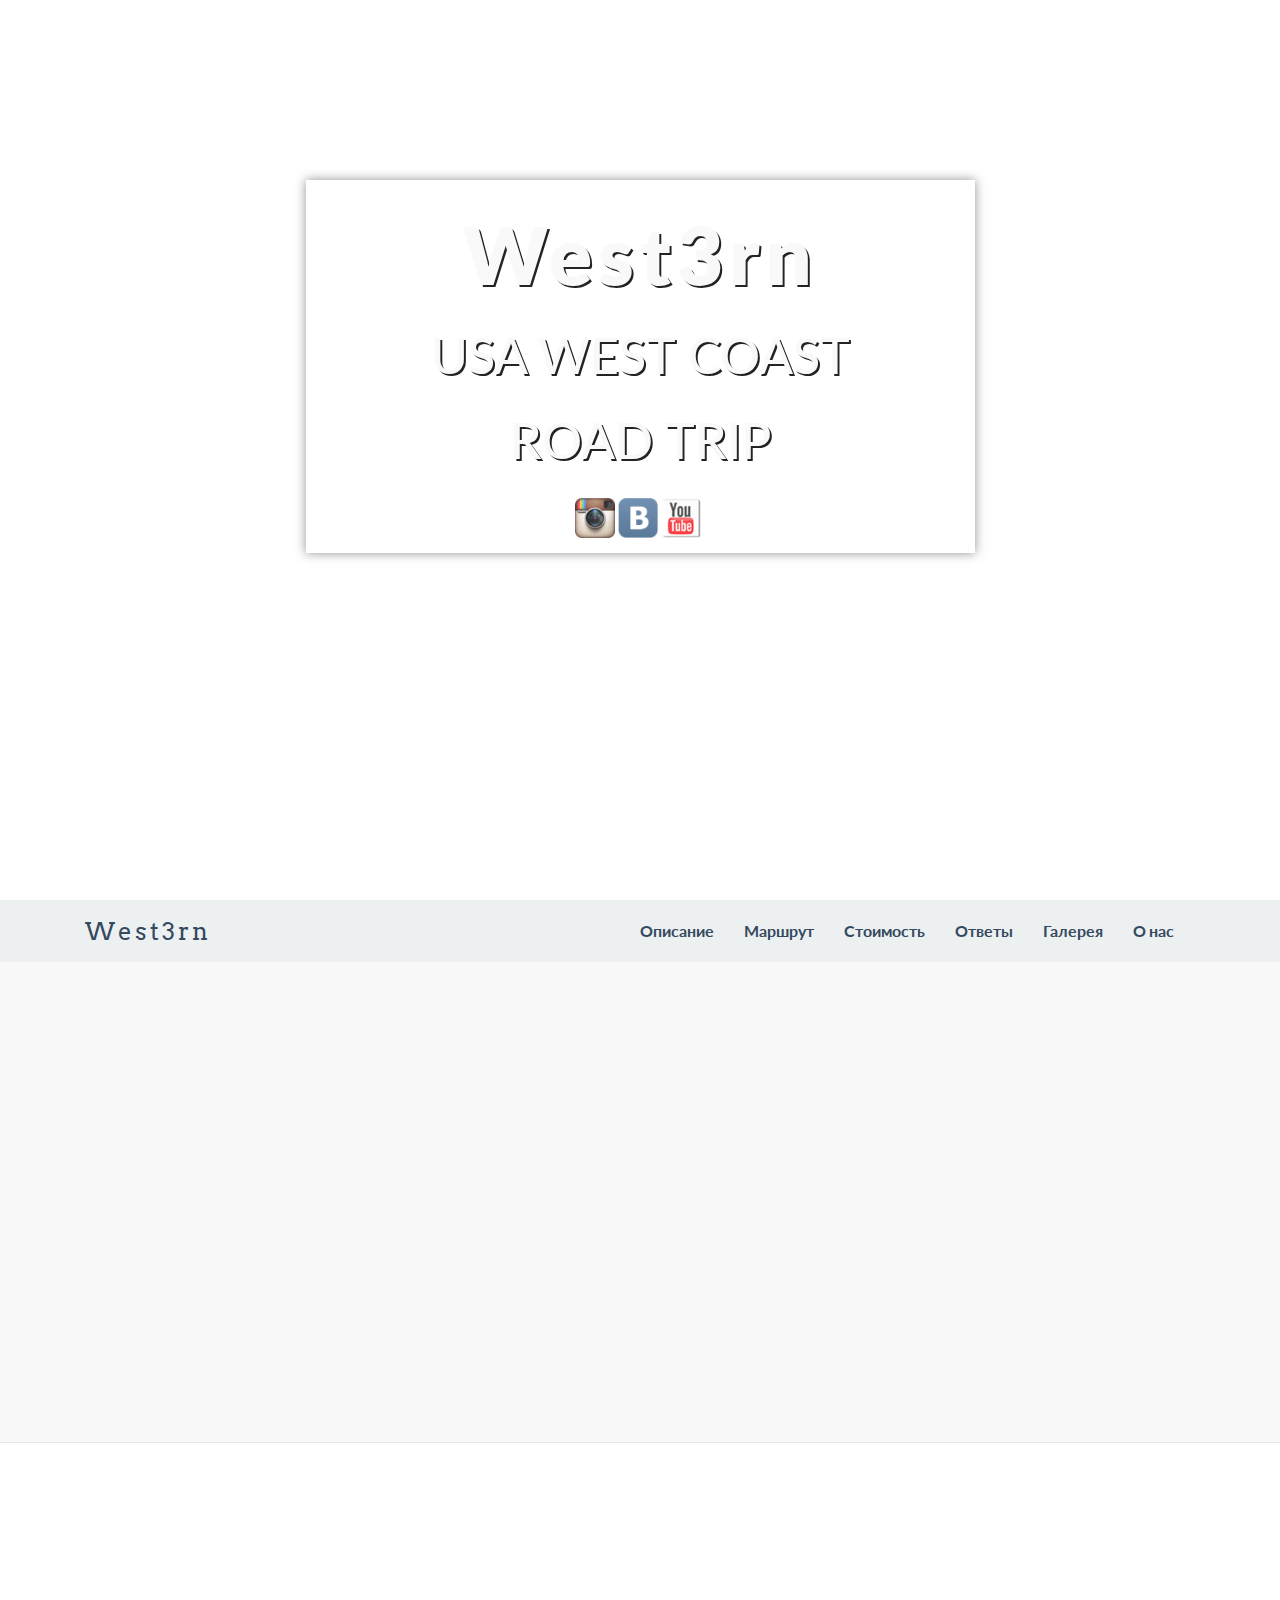
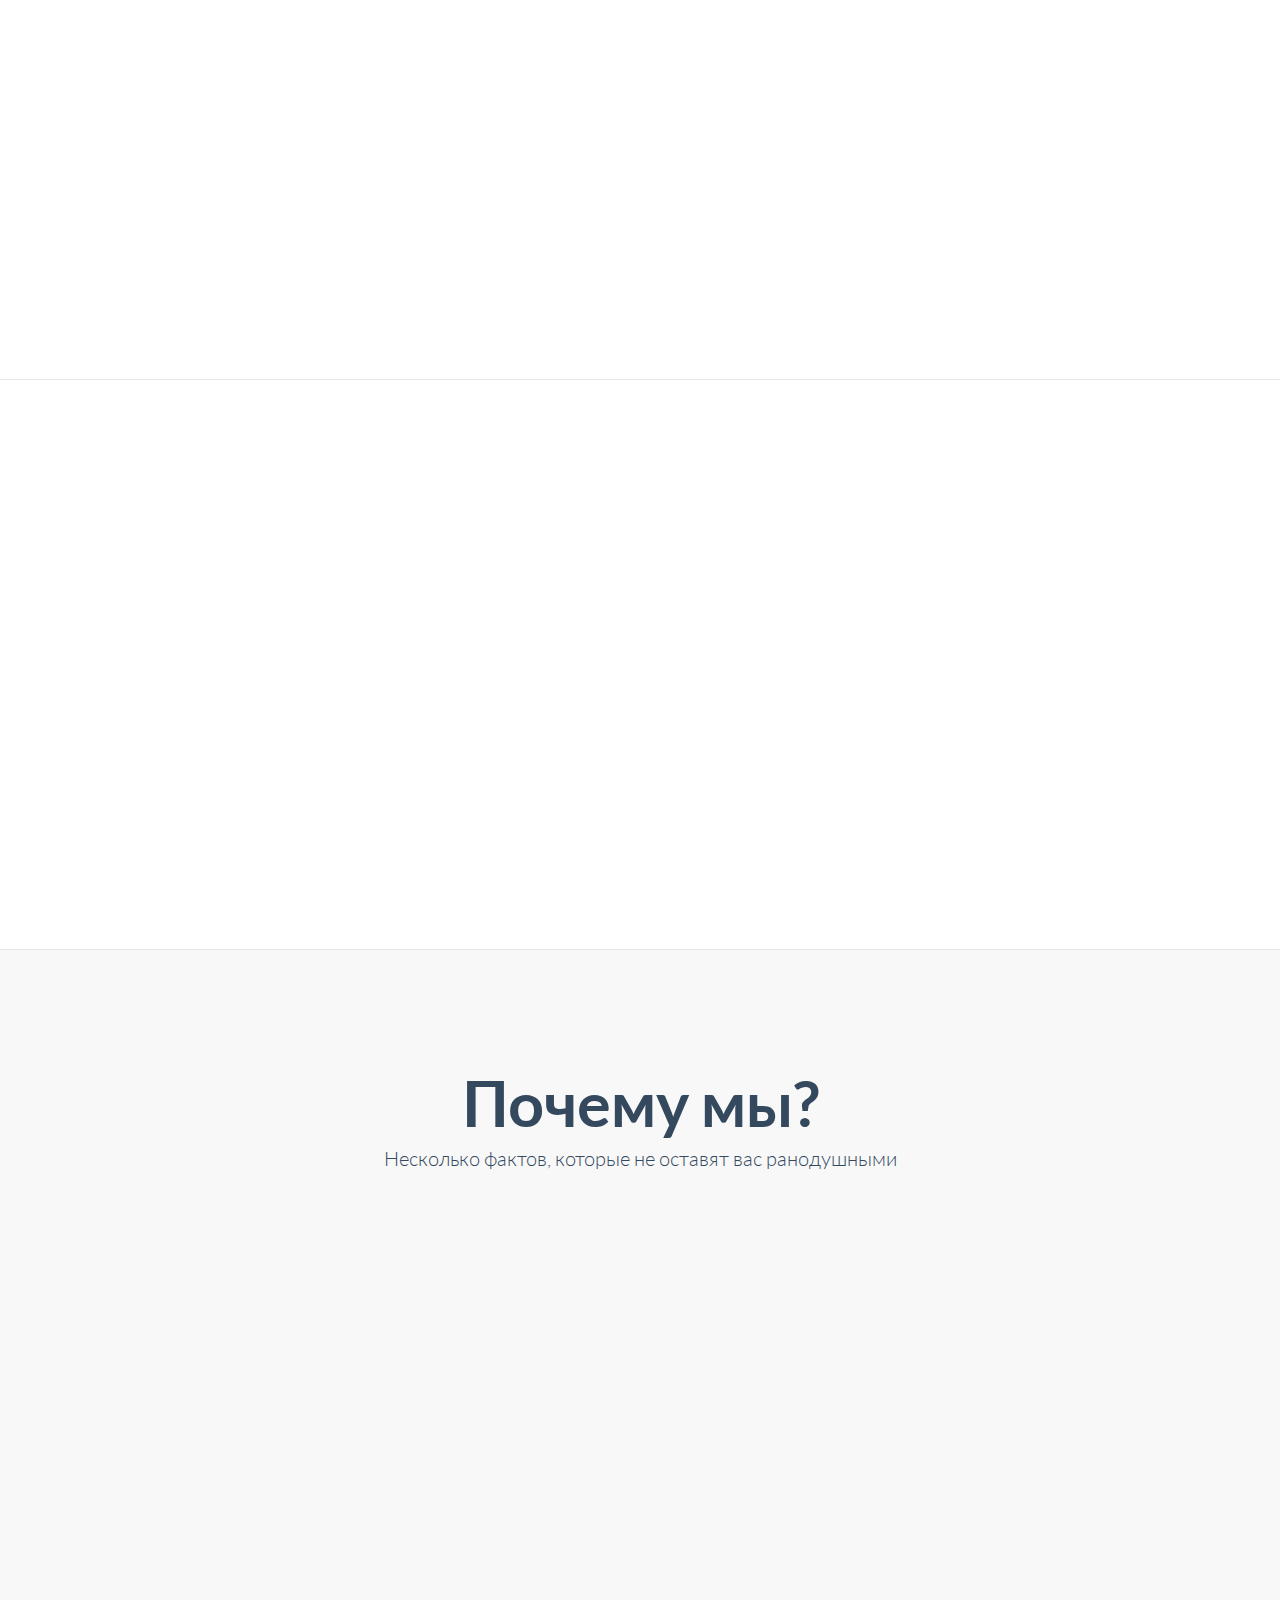
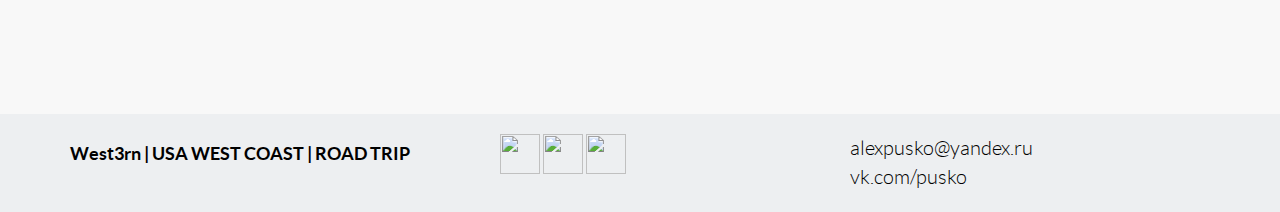
==== index.html @ 4b27e1d5 "publish" ====
<!-- FlatFy Theme - Andrea Galanti /-->
<!doctype html>
<!--[if lt IE 7]> <html class="no-js ie6 oldie" lang="en"> <![endif]-->
<!--[if IE 7]>    <html class="no-js ie7 oldie" lang="en"> <![endif]-->
<!--[if IE 8]>    <html class="no-js ie8 oldie" lang="en"> <![endif]-->
<!--[if IE 9]>    <html class="no-js ie9" lang="en"> <![endif]-->
<!--[if gt IE 9]><!--> <html> <!--<![endif]-->
<head>
    <meta charset="utf-8">
    <meta name="viewport" content="width=device-width, user-scalable=no, initial-scale=1.0, minimum-scale=1.0, maximum-scale=1.0">
    <meta name="description" content="Flatfy Free Flat and Responsive HTML5 Template ">
    <meta name="author" content="">

    <title>West3rn</title>

    <!-- Bootstrap core CSS -->
    <link href="css/bootstrap.min.css" rel="stylesheet">
 
    <!-- Custom Google Web Font -->
    <link href="font-awesome/css/font-awesome.min.css" rel="stylesheet">
    <link href='http://fonts.googleapis.com/css?family=Lato:100,300,400,700,900,100italic,300italic,400italic,700italic,900italic' rel='stylesheet' type='text/css'>
	<link href='http://fonts.googleapis.com/css?family=Arvo:400,700' rel='stylesheet' type='text/css'>
	
    <!-- Custom CSS-->
    <link href="css/general.css" rel="stylesheet">
	
	 <!-- Owl-Carousel -->
    <link href="css/custom.css" rel="stylesheet">
	<link href="css/owl.carousel.css" rel="stylesheet">
    <link href="css/owl.theme.css" rel="stylesheet">
	<link href="css/style.css" rel="stylesheet">
	<link href="css/animate.css" rel="stylesheet">
	
	<!-- Magnific Popup core CSS file -->
	<link rel="stylesheet" href="css/magnific-popup.css"> 
	
	<script src="js/modernizr-2.6.2.min.js"></script>  <!-- Modernizr /-->
	<script src="js/PIE_IE9.js"></script>  
	<script src="js/PIE_IE678.js"></script>  
	
	<!--[if lt IE 9]>
		<script src="js/html5shiv.js"></script>
	<![endif]-->

</head>

<body id="home">

	<!-- Preloader -->
	<div id="preloader">
		<div id="status"></div>
	</div>
	
	<!-- FullScreen -->
    <div class="intro-header">
		<div class="col-xs-12 text-center abcen1">
		<div class="test">
			<h1 class="h1_home wow fadeIn" data-wow-delay="0.4s">West3rn</h1>
			<h2 class="h3_home wow fadeIn" data-wow-delay="0.6s">USA WEST COAST</h2>
			<h2 class="h3_home wow fadeIn" data-wow-delay="0.6s">ROAD TRIP</h2>
			<ul class="list-inline intro-social-buttons">
		
<a  href="https://instagram.com/apusko/"><img class="nav_icons fade_nav" src="img/icon/inst.png"></a>
      <a  href="https://vk.com/diveintotrip"><img class="nav_icons fade_nav" src="img/icon/vk.png"></a>
      <a  href="https://www.youtube.com/channel/UCPc1m6I2ZVfsiQrNiAfVyXA"><img class="nav_icons fade_nav" src="img/icon/yt.png"></a>
			</ul>
		</div>
		</div>    
        <!-- /.container -->
		<div class="col-xs-12 text-center abcen wow fadeIn">
			<div class="button_down "> 
				<a class="imgcircle wow bounceInUp" data-wow-duration="1.5s"  href="#whatis"> <img class="img_scroll" src="img/icon/circle.png" alt=""> </a>
			</div>
		</div>
    </div>
	
	<!-- NavBar-->
	<nav class="navbar-default" role="navigation">
		<div class="container">
			<div class="navbar-header">
				<button type="button" class="navbar-toggle" data-toggle="collapse" data-target=".navbar-ex1-collapse">
					<span class="sr-only">Toggle navigation</span>
					<span class="icon-bar"></span>
					<span class="icon-bar"></span>
					<span class="icon-bar"></span>
				</button>
				<a class="navbar-brand" href="index.html">West3rn</a>
			</div>

			<div class="collapse navbar-collapse navbar-right navbar-ex1-collapse">
				<ul class="nav navbar-nav">
					
					<li class="menuItem"><a href="#whatis">Описание</a></li>
					<li class="menuItem"><a href="route.html">Маршрут</a></li>
					<li class="menuItem"><a href="#screen">Стоимость</a></li>
					<li class="menuItem"><a href="#credits">Ответы</a></li>
					<li class="menuItem"><a href="gallery.html">Галерея</a></li>
					<li class="menuItem"><a href="#contact">О нас</a></li>
					
				</ul>
			</div>
		   
		</div>
	</nav> 
	

	
	<!-- Use it -->
    <div id="whatis" class="content-section-a">

        <div class="container" >
			
<!--         	<div class="col-md-6 col-md-offset-3 text-center wrap_title">
				<h2>What is?</h2>
				<p class="lead" style="margin-top:0">A special thanks to Death.</p>
				
			</div> -->
			
            <div class="row">
			
				<div class="col-sm-12 col-xs-12 col-md-6 pull-right videoWrapper">
                    <iframe height="100%" width="100%" src="https://www.youtube.com/embed/kFAJ_PdOAS4" frameborder="0" allowfullscreen></iframe>
                </div>  
				
                <div class="col-sm-12 col-xs-12 col-md-6 wow fadeInLeftBig"  data-animation-delay="200">   
                    <!-- <h3 class="section-heading">Full Responsive</h3> -->
					<!-- <div class="sub-title lead3">Lorem ipsum dolor sit atmet sit dolor greand fdanrh<br> sdfs sit atmet sit dolor greand fdanrh sdfs</div> -->
                    <p class="lead">
						Любите путешествовать, но ещё не были на Западе США? Мечтаете оторваться в Вегасе, побывать на Большом Каньоне и увидеть своими глазами секвойи? Хотите закончить Work&Travel незабываемым путешествием, но не знаете как это устроить? Тогда нам с вами по пути!
					</p>

					 <p><a class="btn btn-embossed btn-primary" href="#" role="button">Подробнее</a> 
					</p>
				</div> 

				
            </div>
        </div>
        <!-- /.container -->
    </div>

    <div class="content-section-b"> 
		
		<div class="container">
            <div class="row">
                <div class="col-sm-6 wow fadeInLeftBig">
                     <div id="owl-demo-1" class="owl-carousel">
						<a href="https://pp.vk.me/c624428/v624428114/1ae08/WTm6pnCwngo.jpg" class="image-link">
							<div class="item">
								<img  class="img-responsive img-rounded" src="https://pp.vk.me/c624428/v624428114/1ae08/WTm6pnCwngo.jpg" alt="">
							</div>
						</a>
						<a href="https://pp.vk.me/c624428/v624428114/1adf4/5ZAn4EdngKU.jpg" class="image-link">
							<div class="item">
								<img  class="img-responsive img-rounded" src="https://pp.vk.me/c624428/v624428114/1adf4/5ZAn4EdngKU.jpg" alt="">
							</div>
						</a>
						<a href="https://pp.vk.me/c624428/v624428114/1adc2/l33IQ4BLlek.jpg" class="image-link">
							<div class="item">
								<img  class="img-responsive img-rounded" src="https://pp.vk.me/c624428/v624428114/1adc2/l33IQ4BLlek.jpg" alt="">
							</div>
						</a>
						<a href="https://pp.vk.me/c624428/v624428114/1adae/3ZYptl94nPI.jpg" class="image-link">
							<div class="item">
								<img  class="img-responsive img-rounded" src="https://pp.vk.me/c624428/v624428114/1adae/3ZYptl94nPI.jpg" alt="">
							</div>
						</a>
					</div>       
                </div>
				
                <div class="col-sm-6 wow fadeInRightBig"  data-animation-delay="200">   
                    <h3 class="section-heading">Места которые посетим:</h3>
					<!-- <div class="sub-title lead3">Lorem ipsum dolor sit atmet sit dolor greand fdanrh<br> sdfs sit atmet sit dolor greand fdanrh sdfs</div> -->
                    <p class="lead">
						 Лас Вегас, Долину Огня, Нац. парк Зион, Нац парк Гранд Каньон, Нац парк Йосемите, Каньон Антилоп, Лес Гигантов, Подкову(см фото), Сан Франциско, Лос Анжелес, Кармел, Сольванг, Биг Сур и другие интересные места.
					</p>

					 <p><a class="btn btn-embossed btn-primary" href="#" role="button">Маршрут</a> </p>
					 <p><a class="btn btn-embossed btn-primary" href="gallery.html" role="button">Посмотреть галерею</a> </p>
				</div>  			
			</div>
        </div>
    </div>

	<div id="whatis" class="content-section-b" style="border-top: 0">
		<div class="container">
			
			<div class="row">
			
				<div class="col-sm-4 wow fadeInDown text-center">
				  <img class="rotate" src="img/icon/tweet.svg" alt="Generic placeholder image">
				  <h3>Даты путешествий</h3>
				  <p class="lead">31 августа - 8 сентября <br>
									9-17 сентября <br>
									18-26 сентября 
					</p>

				  <p><a class="btn btn-embossed btn-primary" role="button">Подробнее</a></p>
				</div><!-- /.col-lg-4 -->
				
				<div class="col-sm-4 wow fadeInDown text-center">
				  <img  class="rotate" src="img/icon/picture.svg" alt="Generic placeholder image">
				   <h3>Стоимость</h3>
				   <p class="lead"><strong>$800</strong><br>
Это включает ночевки, расходы на дорогу, аренда спальных принадлежностей.</p>
				   <p><a class="btn btn-embossed btn-primary" role="button">Подробнее</a></p>
				</div><!-- /.col-lg-4 -->
				
				<div class="col-sm-4 wow fadeInDown text-center">
				  <img  class="rotate" src="img/icon/retina.svg" alt="Generic placeholder image">
				   <h3> Советы</h3>
					<p class="lead"> Здесь будет какая-то полезная информация для участников поездки</p>
				  <p><a class="btn btn-embossed btn-primary" role="button">Подробнее</a></p>
				</div><!-- /.col-lg-4 -->
				
			</div><!-- /.row -->
				
			
		</div>
	</div>
    <!-- <div class="content-section-a">

        <div class="container">

             <div class="row">
			 
				<div class="col-sm-6 pull-right wow fadeInRightBig">
                    <img class="img-responsive " src="img/doge.png" alt="">
                </div>
			 
                <div class="col-sm-6 wow fadeInLeftBig"  data-animation-delay="200">   
                    <h3 class="section-heading">Даты</h3>
                    <p class="lead">31 августа - 8 сентября <br>
									9-17 сентября <br>
									18-26 сентября 
					</p>
					
					<ul class="descp lead2">
						<li><i class="glyphicon glyphicon-signal"></i> Reliable and Secure Platform</li>
						<li><i class="glyphicon glyphicon-refresh"></i> Everything is perfectly orgainized for future</li>
						<li><i class="glyphicon glyphicon-headphones"></i> Attach large file easily</li>
					</ul>
				</div>           
            </div>
        </div>

    </div> -->


	



				
						<div class="morph-button button-none  morph-button-inflow morph-button-inflow-1">
							<button type="button "></button>

						</div>


 
	
	<!-- Credits -->
	<div id="credits" class="content-section-a">
		<div class="container">
			<div class="row">
			
			<div class="col-md-6 col-md-offset-3 text-center wrap_title">
				<h2>Почему мы?</h2>
				<p class="lead" style="margin-top:0">Несколько фактов, которые не оставят вас ранодушными</p>
			 </div>
			 
				<div class="col-sm-6  block wow bounceIn">
					<div class="row">
						<div class="col-md-4 box-icon rotate"> 
							<i class="fa fa-desktop fa-4x "> </i> 
						</div>
						<div class="col-md-8 box-ct">
							<h3> Первый факт. </h3>
							<p> Здесь будет какая-то полезная информация для участников поездки </p>
						</div>
				  </div>
			  </div>
			  <div class="col-sm-6 block wow bounceIn">
					<div class="row">
					  <div class="col-md-4 box-icon rotate"> 
						<i class="fa fa-picture-o fa-4x "> </i> 
					  </div>
					  <div class="col-md-8 box-ct">
						<h3> Второй факт </h3>
						<p> Здесь будет какая-то полезная информация для участников поездки </p> 
					  </div>
					</div>
			  </div>
		  </div>
		  
		  <div class="row tworow">
				<div class="col-sm-6  block wow bounceIn">
					<div class="row">
						<div class="col-md-4 box-icon rotate"> 
							<i class="fa fa-magic fa-4x "> </i> 
						</div>
						<div class="col-md-8 box-ct">
							<h3> Третий факт</h3>
							<p> Здесь будет какая-то полезная информация для участников поездки </p>
						</div>
				  </div>
			  </div>
			  <div class="col-sm-6 block wow bounceIn">
					<div class="row">
					  <div class="col-md-4 box-icon rotate"> 
						<i class="fa fa-heart fa-4x "> </i> 
					  </div>
					  <div class="col-md-8 box-ct">
						<h3> Четвертый факт</h3>
						<p> Здесь будет какая-то полезная информация для участников поездки</p> 
					  </div>
					</div>
			  </div>
		  </div>
		</div>
	</div>
	

	
	
	
	
	
    <footer>
      <div class="container">
        <div class="row">
          <div class="col-md-4 footer-padding">
            <h3 class="footer-title">West3rn | USA WEST COAST | ROAD TRIP</h3> 
          </div>  
          <div class="col-md-4 footer-padding">
          	<ul class="footer-icons">
      <a  href="https://instagram.com/apusko/"><img class="nav_icons fade_nav" src="http://diveintotrip.com/assets/img/inst_icon.png"></a>
      <a  href="https://vk.com/diveintotrip"><img class="nav_icons fade_nav" src="http://diveintotrip.com//assets/img/vk_icon.png"></a>
      <a  href="https://www.youtube.com/channel/UCPc1m6I2ZVfsiQrNiAfVyXA"><img class="nav_icons fade_nav" src="http://diveintotrip.com//assets/img/youtube_icon.png"></a></ul>
          </div>       	
            
            <div class="col-md-4 footer-padding"><p class="lead footer-icons "> alexpusko@yandex.ru <br> vk.com/pusko </p>  </div>
              
     
            	            
		   
	   
          </div> <!-- /col-xs-7 -->


        </div>
      </div>
    </footer>

    <!-- JavaScript -->
    <script src="js/jquery-1.10.2.js"></script>
    <script src="js/bootstrap.js"></script>
	<script src="js/owl.carousel.js"></script>
	<script src="js/script.js"></script>
	<!-- StikyMenu -->
	<script src="js/stickUp.min.js"></script>
	<script type="text/javascript">
	  jQuery(function($) {
		$(document).ready( function() {
		  $('.navbar-default').stickUp();
		  
		});
	  });
	
	</script>
	<!-- Smoothscroll -->
	<script type="text/javascript" src="js/jquery.corner.js"></script> 
	<script src="js/wow.min.js"></script>
	<script>
	 new WOW().init();
	</script>
	<script src="js/classie.js"></script>
	<script src="js/uiMorphingButton_inflow.js"></script>
	<!-- Magnific Popup core JS file -->
	<script src="js/jquery.magnific-popup.js"></script> 
</body>

</html>
---- css/general.css ----
/*
Theme: Flatfy Theme
Author: Andrea Galanti
Bootstrap Version 
Build: 1.0
http://www.andreagalanti.it
*/

/*General */

body, html {
	height: 100%;
	width: 100%;
	overflow-x:hidden;
}

::-moz-selection{background:#1abc9c;color:white}

::selection{background:#1abc9c;color:white}

.abcen{position: absolute;bottom: 8%;}

.abcen1{position: absolute;top: 20%;}

.test{
	display: inline-block;
	background: rgba(255,255,255,0.3);
	padding-left: 10%;
	padding-right: 10%;
	box-shadow: 0 0 10px rgba(0,0,0,0.5);
}


.content-section-c {
	border-top: 1px solid #32465A;
	border-bottom: 1px solid #32465A;
	background-color: #34495e;
	padding: 90px 0;
}

.descp{
	margin: 0;
	padding: 0;
	line-height: 40px !important;
}

.glyphicon {
	margin-right: 10px;
}

.lead2 {
margin-bottom: 30px;
margin-top: 20px;
font-size: 18px;
line-height: 1.46428571;
font-weight: 300;
}

.lead3 {
margin-bottom: 0px;
margin-top: 0px;
font-size: 16px;
color: #8D8D8D;
line-height: 1.46428571;
font-weight: 300;
}

.float {
-webkit-animation-name: floatingx;
-webkit-animation-duration: 4s;
-webkit-animation-iteration-count: infinite;
-webkit-animation-timing-function: ease-in-out;
-moz-animation-name: floating;
-moz-animation-duration: 4s;
-moz-animation-iteration-count: infinite;
-moz-animation-timing-function: ease-in-out;
}

.phone-image {
max-width: 250px;
margin: auto;
}

.h1_home{
	font-size: 80px;
	font-weight: 800;
	letter-spacing: 6px;
	text-shadow: 2px 2px #000000;	
}

.h3_home{font-size: 50px; font-weight: 500; text-shadow: 2px 2px #000000;}

/*own carousel */

#owl-demo .item{
  margin: 3px;
}
#owl-demo .item img{
  display: block;
  width: 100%;
  height: auto;
}

#owl-demo-1 .item{
  margin: 3px;
}
#owl-demo-1 .item img{
  display: block;
  width: 100%;
  height: auto;
}

/*magnific */
.mfp-bg {
background: #000000 !important;
opacity: 0.95 !important;
filter: alpha(opacity=95) !important;
}

.item .img-responsive {cursor:url(../img/cross.png),auto;}

/* Preloader */
#preloader {
	position: fixed;
	top:0;
	left:0;
	right:0;
	bottom:0;
	background-color:#fff; /* change if the mask should have another color then white */
	z-index:99; /* makes sure it stays on top */
}

#status {
	width:200px;
	height:200px;
	position:absolute;
	left:50%; /* centers the loading animation horizontally one the screen */
	top:50%; /* centers the loading animation vertically one the screen */
	background-image:url(../img/status.gif); /* path to your loading animation */
	background-repeat:no-repeat;
	background-position:center;
	margin:-100px 0 0 -100px; /* is width and height divided by two */
}


/* Button */ 
.mybutton_standard {
	border: 1px solid #fff;
	color: #fff;
}

.mybutton_cyano{
	border: 1px solid #4A90BE;
	color: #fff;
	background-color:#4A90BE;
}

.mybutton_cyano:hover{
	border: 1px solid #4A90BE;
	color: #4A90BE !important;
	background: rgba(204, 204, 204, 0);
}

.button_down img {
width: 50px;
	
}
.btn-primary {
	border-color: rgba(52, 73, 94, 0);
}

.tworow{margin-top: 90px;}

.social {
	font-size: 30px;
	text-decoration: none;
	list-style-type: none;
	color: #1abc9c; 
}

.social > a:hover {
	color: #1abc9c; 
}

.box-icon {
	height: 150px;
	width: 150px;
	-moz-border-radius: 35px;
	border-radius: 100%;
	padding: 47px 10px;
	background-color: #f0f1ec;
	color: #034b81;
	text-align: center;
	-webkit-transition: all 0.3s;
	-moz-transition: all 0.3s;
	transition: all 0.3s;
	margin-right: 15px;
}

.box-icon:hover {
	background-color: #1abc9c;
	color: #fff;
}

.owl-theme .owl-controls .owl-page span {
background: #1abc9c !important;
}

/* Nav */
.navbar {
	position: relative;
	min-height: 60px;
	margin-bottom: 0; 
	width: 100%;
	z-index: 999;
	border-radius: 0; 
}

.navbar-default {
	position: relative;
	min-height: 60px;
	width: 100%;
	z-index: 999;
	
}

.navbar-default .navbar-nav>li>a {
color: #ffffff;
}

.navbar-default .navbar-nav>li>a:hover {
color: #ECEBEB;
}

.navbar-default .navbar-brand {
color: #ffffff;
}
.navbar-default .navbar-brand:hover {
color: #ECEBEB;
}

.navbar-brand {
	font-family: arvo;
	letter-spacing: 3px;
	font-weight: 400 !important;
}

.lead {
	font-size: 16px;
	font-weight: 400;
}

.intro-header {
	height: 100%; /* Full PAge */
	padding-top: 50px; /* If you're making other pages, make sure there is 50px of padding to make sure the navbar doesn't overlap content! */
	padding-bottom: 50px;
	color: #f8f8f8;
	background: url(http://b.vimeocdn.com/ts/374/955/374955276_1280.jpg) no-repeat center center;
	background-size: cover;
	text-align: center;
}

.intro-message {
	position: relative;
	padding-top: 12%;
	padding-bottom: 20%;
}

.list-inline {
	margin-top: 30px;
}
.intro-message > h1 {
	margin: 0;
	font-size: 5em;
	font-family: "Lato", "Helvetica Neue", Helvetica, Arial, sans-serif;
	font-weight: 400;
	letter-spacing: 3px;
}

.intro-divider {
	width: 400px;
	border-top: 1px solid #f8f8f8;
	border-bottom: 1px solid rgba(0, 0, 0, 0.2);
}

.intro-message > h3 {
	margin: 0;
	font-size: 2.8em;
	font-family: "Lato", "Helvetica Neue", Helvetica, Arial, sans-serif;
	font-weight: 300;
	letter-spacing: 0px;
	margin-top: 10px;
}


.network-name {
	font-size: 14px;
	font-weight: 400;
	letter-spacing: 1.5px;
}

.content-section-a {
	background-color: #f8f8f8;
	padding: 90px 0; 
}

.content-section-b {
	border-top: 1px solid #e7e7e7;
	border-bottom: 1px solid #e7e7e7;
	padding: 90px 0; 
}

.section-heading {
	margin-bottom: 30px;
}

.section-heading-spacer {
	border-top: 3px solid #e7e7e7;
	width: 200px;
	float: left;
}

.banner {
	padding: 100px 0;
	color: #f8f8f8;
	background: url(../img/intro/banner-bg.jpg) no-repeat center center;
	background-size: cover;
}

/* Animate */
.rotate{
    -webkit-transition-duration: 0.8s;
    -moz-transition-duration: 0.8s;
    -o-transition-duration: 0.8s;
    transition-duration: 0.8s;
     
    -webkit-transition-property: -webkit-transform;
    -moz-transition-property: -moz-transform;
    -o-transition-property: -o-transform;
    transition-property: transform;
     
    overflow:hidden;
 
    }  
 
.rotate:hover  
{
    -webkit-transform:rotate(360deg);
    -moz-transform:rotate(360deg);
    -o-transform:rotate(360deg);
}  



/* Style for form modal */
.content-style-form {
	position: relative;
	text-align: left;
}

.content-style-form h2 {
	margin: 0;
	padding: 0.4em 0 0.3em;
	text-align: center;
	font-weight: 300;
	font-size: 3.5em;
}

.content-style-form form {
	padding: 10px 30px;
}

.content-style-form form p {
	margin: 0 0 5px 0;
	font-size: 0.7em;
}

.content-style-form label {
	display: block;
	padding: 10px 0 0;
	color: #34495e;
	text-transform: uppercase;
	letter-spacing: 1px;
	font-weight: bold;
}

.content-style-form input[type="text"],
.content-style-form input[type="password"] {
	padding: 10px;
	width: 100%;
	border: 2px solid #ebd3bd;
	background: transparent;
	color: #b09a86;
	font-weight: 300;
	font-size: 2.2em;
}

.content-style-form input[type="text"]:focus,
.content-style-form input[type="password"]:focus {
	border-color: #e75854;
	color: #e75854;
}

.content-style-form input:focus {
	outline: 0;
}

.content-style-form button {
	display: block;
	margin-top: 2.5em;
	padding: 1.5em;
	width: 100%;
	border: none;
	background: #e75854;
	color: #fff;
	text-transform: uppercase;
	letter-spacing: 1px;
	font-weight: 800;
	font-size: 1.25em;
}

.content-style-form .icon-close {
	top: 0;
	right: 0;
	color: #ebd3bd;
	font-size: 75%;
}

.content-style-form .icon-close:hover {
	color: #e75854;
}

.js .content-style-form-1 h2,
.js .content-style-form-1 p,
.js .content-style-form-1 .icon-close {
	opacity: 0;
	-webkit-transition: opacity 0.2s 0.35s, -webkit-transform 0.2s 0.35s;
	transition: opacity 0.2s 0.35s, transform 0.2s 0.35s;
	-webkit-transform: scale(0.85);
	transform: scale(0.85);
}

.content-style-form-1 p:first-child {
	-webkit-transition-delay: 0.4s;
	transition-delay: 0.4s;
}

.content-style-form-1 p:nth-child(2) {
	-webkit-transition-delay: 0.45s;
	transition-delay: 0.45s;
}

.content-style-form-1 p:nth-child(3) {
	-webkit-transition-delay: 0.5s;
	transition-delay: 0.5s;
}

.morph1-button.open .content-style-form-1 h2,
.morph1-button.open .content-style-form-1 p,
.morph1-button.open .content-style-form-1 .icon-close {
	opacity: 1;
	-webkit-transform: scale(1);
	transform: scale(1);
}

.js .content-style-form-2 h2,
.js .content-style-form-2 p,
.js .content-style-form-2 .icon-close {
	opacity: 0;
	-webkit-transition: opacity 0.2s 0.3s, -webkit-transform 0.2s 0.3s;
	transition: opacity 0.2s 0.3s, transform 0.2s 0.3s;
	-webkit-transform: translateY(50px);
	transform: translateY(50px);
}

.content-style-form-2 p:first-child {
	-webkit-transition-delay: 0.35s;
	transition-delay: 0.35s;
}

.content-style-form-2 p:nth-child(2) {
	-webkit-transition-delay: 0.4s;
	transition-delay: 0.4s;
}

.content-style-form-2 p:nth-child(3) {
	-webkit-transition-delay: 0.45s;
	transition-delay: 0.45s;
}

.content-style-form-2 p:nth-child(4) {
	-webkit-transition-delay: 0.5s;
	transition-delay: 0.5s;
}

.morph1-button.open .content-style-form-2 h2,
.morph1-button.open .content-style-form-2 p,
.morph1-button.open .content-style-form-2 .icon-close {
	opacity: 1;
	-webkit-transform: translateY(0);
	transform: translateY(0);
}

.content-style-form-4 form {
	padding: 30px;
	background: #fff;
	color: #ccb096;
	font-size: 1.5em;
	-webkit-perspective: 1000px;
	perspective: 1000px;
}

.content-style-form-4 input[type="text"] {
	border: none;
	background-color: #f0f0f0;
}

.content-style-form-4 form button {
	background: #34495e;
}

.content-style-form-4 form button:focus,
.content-style-form-4 form button:hover {
	background: #1abc9c;
}

.js .content-style-form-4 p {
	opacity: 0;
	-webkit-transition: opacity 0.3s, -webkit-transform 0.3s;
	transition: opacity 0.3s, transform 0.3s;
	-webkit-transform: rotateX(-45deg);
	transform: rotateX(-45deg);
	-webkit-transform-origin: center top;
	transform-origin: center top;
}

.morph1-button.open .content-style-form-4 p {
	opacity: 1;
	-webkit-transition: opacity 0.4s 0.2s, -webkit-transform 0.4s 0.2s;
	transition: opacity 0.4s 0.2s, transform 0.4s 0.2s;
	-webkit-transform: rotateY(0deg);
	transform: rotateY(0deg);
}

.morph1-button.open .content-style-form-4 p:nth-child(2) {
	-webkit-transition-delay: 0.35s;
	transition-delay: 0.35s;
}

.content-style-social {
	padding: 30px;
	text-align: left;
}

.morph1-button-inflow-2 > button svg {
	display: inline-block;
	padding-right: 10px;
	width: 20px;
	height: 20px;
	vertical-align: -5%;
}

.morph1-button-inflow-2 > button svg path {
	fill: #e75854;
}

.content-style-social a {
	display: block;
	padding: 0.5em 0;
	color: #67c2d4;
	vertical-align: middle;
	text-transform: uppercase;
	letter-spacing: 1px;
	font-weight: 700;
	font-size: 0.8em;
	line-height: 32px;
}

.js .content-style-social a {
	-webkit-transition: -webkit-transform 0.3s;
	transition: transform 0.3s;
	-webkit-transform: translateX(100%);
	transform: translateX(100%);
}

.content-style-social a:hover {
	color: #e75854;
}

.content-style-social a:hover svg path {
	fill: #e75854;
}

.content-style-social a svg {
	display: inline-block;
	padding-right: 10px;
	vertical-align: middle;
	-webkit-backface-visibility: hidden;
}

.morph1-button-inflow.open .content-style-social a {
	-webkit-transform: translateX(0);
	transform: translateX(0);	
}

.morph1-button-inflow.open .content-style-social a:nth-child(2) {
	-webkit-transition-delay: 0.05s;
	transition-delay: 0.05s;
}

.morph1-button-inflow.open .content-style-social a:nth-child(3) {
	-webkit-transition-delay: 0.1s;
	transition-delay: 0.1s;
}

/* Morph Button: Default Styles */

.morph1-button {
	position: relative;
	display: block;
	margin: 0 auto;
}

.morph1-button > button {
	position: relative;
	padding: 0 1em;
	border: none;
	background-color: #e85657;
	color: #f9f6e5;
	text-transform: uppercase;
	letter-spacing: 1px;
	font-weight: 700;
	line-height: 80px;
	overflow: hidden;
}

.morph1-button.open > button {
	pointer-events: none;
}

.morph1-content {
	pointer-events: none;
}

.morph1-button.open .morph1-content {
	pointer-events: auto;
}

/* Common styles for overlay and modal type (fixed morph1) */
.morph1-button-fixed,
.morph1-button-fixed .morph1-content {
	width: 300px;
	height: 80px;
}

.morph1-button-fixed > button {
	z-index: 1000;
	width: 100%;
	height: 100%;
	-webkit-transition: opacity 0.1s 0.5s;
	transition: opacity 0.1s 0.5s;
}

.morph1-button-fixed.open > button {
	opacity: 0;
	-webkit-transition: opacity 0.1s;
	transition: opacity 0.1s;
}

.morph1-button-fixed .morph1-content {
	position: fixed;
	z-index: 900;
	opacity: 0;
	-webkit-transition: opacity 0.3s 0.5s, width 0.4s 0.1s, height 0.4s 0.1s, top 0.4s 0.1s, left 0.4s 0.1s, margin 0.4s 0.1s;
	transition: opacity 0.3s 0.5s, width 0.4s 0.1s, height 0.4s 0.1s, top 0.4s 0.1s, left 0.4s 0.1s, margin 0.4s 0.1s;
}

.morph1-button-fixed.open .morph1-content {
	opacity: 1;
}

.morph1-button-fixed .morph1-content > div {
	visibility: hidden;
	height: 0;
	opacity: 0;
	-webkit-transition: opacity 0.1s, visibility 0s 0.1s, height 0s 0.1s;
	transition: opacity 0.1s, visibility 0s 0.1s, height 0s 0.1s;
}

.morph1-button-fixed.open .morph1-content > div {
	visibility: visible;
	height: auto;
	opacity: 1;
	-webkit-transition: opacity 0.3s 0.5s;
	transition: opacity 0.3s 0.5s;
}

.morph1-button-fixed.active > button {
	z-index: 2000;
}

.morph1-button-fixed.active .morph1-content {
	z-index: 1900;
}

/* Transitions for overlay button and sidebar button */
.morph1-button-overlay .morph1-content,
.morph1-button-sidebar .morph1-content {
	-webkit-transition: opacity 0.3s 0.5s, width 0.4s 0.1s, height 0.4s 0.1s, top 0.4s 0.1s, left 0.4s 0.1s;
	transition: opacity 0.3s 0.5s, width 0.4s 0.1s, height 0.4s 0.1s, top 0.4s 0.1s, left 0.4s 0.1s;
}

.morph1-button-overlay.open .morph1-content,
.morph1-button-sidebar.open .morph1-content {
	-webkit-transition: width 0.4s 0.1s, height 0.4s 0.1s, top 0.4s 0.1s, left 0.4s 0.1s;
	transition: width 0.4s 0.1s, height 0.4s 0.1s, top 0.4s 0.1s, left 0.4s 0.1s;	
}

/* Morph Button Style: Overlay */
.morph1-button.morph1-button-overlay {
	margin: 50px auto;
}

.morph1-button-overlay .morph1-content {
	overflow: hidden;
	background: #e85657;
}

.morph1-button-overlay.open .morph1-content {
	top: 0 !important;
	left: 0 !important;
	width: 100%;
	height: 100%;
}

/* Morph Button Style: Modal */
.morph1-button-modal::before {
	position: fixed;
	top: 0;
	left: 0;
	z-index: 800;
	width: 100%;
	height: 100%;
	background: rgba(0,0,0,0.5);
	content: '';
	opacity: 0;
	-webkit-transition: opacity 0.5s;
	transition: opacity 0.5s;
	pointer-events: none;
}

.morph1-button-modal.open::before {
	opacity: 1;
	pointer-events: auto;
}

.morph1-button-modal.active::before {
	z-index: 1800;
}

.morph1-button-modal .morph1-content {
	overflow: hidden;
	-webkit-transition: opacity 0.3s 0.5s, width 0.4s 0.1s, height 0.4s 0.1s, top 0.4s 0.1s, left 0.4s 0.1s, margin 0.4s 0.1s;
	transition: opacity 0.3s 0.5s, width 0.4s 0.1s, height 0.4s 0.1s, top 0.4s 0.1s, left 0.4s 0.1s, margin 0.4s 0.1s;
}

.morph1-button-modal.open .morph1-content {
	top: 50% !important;
	left: 50% !important;
	margin: -210px 0 0 -300px;
	width: 600px;
	height: 420px;
	-webkit-transition: width 0.4s 0.1s, height 0.4s 0.1s, top 0.4s 0.1s, left 0.4s 0.1s, margin 0.4s 0.1s;
	transition: width 0.4s 0.1s, height 0.4s 0.1s, top 0.4s 0.1s, left 0.4s 0.1s, margin 0.4s 0.1s;
}

/* Colors and sizes for individual modals */
.morph1-button.morph1-button-modal-1 {
	float: left;
}

.morph1-button.morph1-button-modal-2,
.morph1-button.morph1-button-modal-3 {
	display: inline-block;
	margin: 10px 15px;
}

.morph1-button-modal-1 > button,
.morph1-button-modal-1 .morph1-content {
	background-color: #553445;
}

.morph1-button-modal-2 > button,
.morph1-button-modal-2 .morph1-content,
.morph1-button-modal-3 > button,
.morph1-button-modal-3 .morph1-content {
	background-color: #fef0e3;
	color: #e75854;
}

.morph1-button-modal-4 {
	display: inline-block;
}

.morph1-button-modal-4 > button,
.morph1-button-modal-4 .morph1-content {
	background-color: #faf1e0;
	color: #553445;
}

.morph1-button-modal-4 > button span,
.morph1-button-modal-4 .morph1-clone {
	padding-left: 10px;
	color: #286f81;
}

.morph1-button-modal-4 .morph1-clone {
	position: absolute;
	right: 34px;
	bottom: 30px;
	z-index: 100;
	letter-spacing: 1px;
	font-weight: 700;
	-webkit-transition: bottom 0.4s 0.1s, right 0.4s 0.1s;
	transition: bottom 0.4s 0.1s, right 0.4s 0.1s;
}

.morph1-button-modal-4.open .morph1-clone,
.no-js .morph1-button-modal-4 .morph1-clone {
	right: 10px;
	bottom: 10px;
}

.morph1-button-modal-1::before {
	background: rgba(240,221,204,0.7);
}

.morph1-button-modal-2.open .morph1-content {
	margin: -210px 0 0 -170px;
	width: 340px;
	height: 420px;
}

.morph1-button-modal-3.open .morph1-content {
	margin: -255px 0 0 -210px;
	width: 420px;
	height: 510px;
}

.morph1-button-modal-3.open .morph1-content > div {
	height: 420px;
}

.morph1-button-modal-2.open .morph1-content > div,
.morph1-button-modal-3.open .morph1-content > div {
 	-webkit-transition: opacity 0.3s 0.3s;
	transition: opacity 0.3s 0.3s;
}

.morph1-button-modal-4.open .morph1-content {
	margin: -200px 0 0 -320px;
	width: 640px;
	height: 400px;
}

/* Morph Button Style: In the content flow */
.morph1-button-inflow {
	overflow: hidden;
	max-width: 100%;
	height: 70px;
}

.morph1-button-inflow > button {
	width: 100%;
	line-height: 70px;
}

.morph1-button-inflow .morph1-content {
	position: absolute;
	top: 0;
	left: 0;
	width: 100%;
}

.morph1-button-inflow .morph1-content .morph1-clone {
	padding: 0;
	font-weight: 700;
	font-size: 1.5em;
	line-height: 70px;
}

/* Colors and sizes for individual in flow buttons */
.morph1-button-inflow-1 {
	width: 600px;
	margin: 2em auto;
	-webkit-transition: height 0.5s cubic-bezier(0.7,0,0.3,1);
	transition: height 0.5s cubic-bezier(0.7,0,0.3,1);
}

.morph1-button-inflow-1 > button span {
	visibility: hidden;
}

.morph1-button-inflow-1 .morph1-content .morph1-clone {
	color: #FFFFFF;
	background: #1abc9c;
}

.morph1-button-inflow-2 {
	position: absolute;
	top: 50%;
	left: 50%;
	width: 220px;
	background-color: #fef0e3;
	-webkit-transition: height 0.3s, width 0.3s, -webkit-transform 0.3s;
	transition: height 0.3s, width 0.3s, transform 0.3s;
	-webkit-transform: translateX(-50%) translateY(-50%);
	transform: translateX(-50%) translateY(-50%);
}

.morph1-button-inflow-2 > button {
	position: absolute;
	top: 0;
	left: 0;
	width: 100%;
	height: 100%;
	background-color: transparent;
	color: #e75854;
	-webkit-transition: -webkit-transform 0.3s;
	transition: transform 0.3s;
}

.morph1-button-inflow-2.open > button {
	-webkit-transform: translateX(-100%);
	transform: translateX(-100%);
}

.morph1-button-inflow-2 .morph1-content {
	width: 260px;
	height: 200px;
}

.morph1-button-inflow-2.open {
	width: 260px;
}

/* Morph Button Style: Sidebar */
.morph1-button-sidebar,
.morph1-button-sidebar .morph1-content {
	width: 60px;
	height: 60px;
}

.morph1-button-sidebar {
	position: fixed;
	bottom: 50px;
	left: 50px;
}

.morph1-button-sidebar > button {
	line-height: 60px;
	font-size: 1.6em;
	padding: 0;
}

.morph1-button-sidebar .morph1-content {
	background: #e85657;
}

.morph1-button-sidebar.open .morph1-content {
	top: 0 !important;
	left: 0 !important;
	width: 300px;
	height: 100%;
	overflow: hidden;
	-webkit-backface-visibility: hidden;
}

/* Let's add some nice easing for all cases */
.morph1-button .morph1-content,
.morph1-button.open .morph1-content,
.morph1-button-modal-4 .morph1-clone {
	-webkit-transition-timing-function: cubic-bezier(0.7,0,0.3,1);
	transition-timing-function: cubic-bezier(0.7,0,0.3,1);
}

/* Helper classes */
.noscroll {
	overflow: hidden;
}

.morph1-button-overlay.scroll .morph1-content {
	overflow-y: scroll;
}

.morph1-button-sidebar.scroll .morph1-content {
	overflow: auto;
}

/* No JS fallback: let's hide the button and show the content */
.no-js .morph1-button > button {
	display: none;
}

.no-js .morph1-button {
	margin: 10px 0;
	float: none;
}

.no-js .morph1-button,
.no-js .morph1-button .morph1-content,
.no-js .morph1-button .morph1-content > div {
	position: relative;
	width: auto;
	height: auto;
	opacity: 1;
	visibility: visible;
	top: auto;
	left: auto;
	-webkit-transform: none;
	transform: none;
	pointer-events: auto;
}

.no-js .morph1-button .morph1-content .icon-close {
	display: none;
}

.no-js .morph1-button-sidebar {
	width: 300px;
	position: fixed;
	top: 0;
	left: 0;
	margin: 0;
	height: 100%;
	background: #e85657;
	overflow: auto;
}

.no-transition {
	-webkit-transition: none !important;
	transition: none !important;
}

/* Media Queries */
/* Media queries!
-------------------------------------------------------------------------------*/

/* 960 Screens */
@media only screen and (min-width: 960px) and (max-width: 1250px) {
	
}
@media only screen and (min-width: 768px) and (max-width: 820px) {
	
}
/* Tablet */
@media only screen and (min-width: 768px) and (max-width: 959px) {
	
		h1, .h1 {
			font-size: 50px;
		}
		
		h3, .h3 {
			font-size: 20px;
		}
		
}

@media only screen and (min-width: 1200px){
	.videoWrapper{
		height: 300px;
	}


}

/* All Mobile Sizes (devices and browser) */
	@media only screen and (max-width: 767px) {
		/*.intro-header {
			height: 100%;
			color: #f8f8f8;

			background-size: cover;
			text-align: center;
		}*/

		
		
		h1, .h1 {
			font-size: 50px;
		}
		
		h3, .h3 {
			font-size: 20px;
		}
		#gallery1{display:none}
		
		.button_down {display:none}
		
		
	}

/* Mobile Landscape */
@media only screen and (min-width: 480px) and (max-width: 767px) { 
	
	
	
}

/* Mobile Portrait */
@media only screen and (max-width: 479px) {
	.h1_home {
			font-size: 30px;
		}

	.h3_home {
			font-size: 20px;
	}
	
}
@media screen and (max-width: 600px) {
	.morph1-button-modal.open .morph1-content {
		top: 0% !important;
		left: 0% !important;
		margin: 0;
		width: 100%;
		height: 100%;
		overflow-y: scroll;
		-webkit-transition: width 0.4s 0.1s, height 0.4s 0.1s, top 0.4s 0.1s, left 0.4s 0.1s;
		transition: width 0.4s 0.1s, height 0.4s 0.1s, top 0.4s 0.1s, left 0.4s 0.1s;
	}
}

@media screen and (max-width: 400px) {
	.morph1-button-fixed,
	.morph1-button-fixed .morph1-content {
		width: 200px;
		height: 80px;
	}

	.morph1-button-fixed > button {
		font-size: 75%;
	}

	.morph1-button-sidebar > button {
		font-size: 1.6em;
	}

	.morph1-button-inflow .morph1-content .morph1-clone {
		font-size: 0.9em;
	}

	.morph1-button-modal-4,
	.morph1-button-modal-4 .morph1-content {
		width: 220px;
		height: 120px;
	}

	.morph1-button-modal-4 > button {
		font-size: 100%;
		line-height: 50px;
	}

	.morph1-button-modal-4 > button span {
		display: block;
	}

	.morph1-button-modal-4 .morph1-clone {
		right: 83px;
		bottom: 26px;
	}

	.morph1-button-sidebar,
	.morph1-button-sidebar .morph1-content {
		width: 100% !important;
		height: 60px !important;
	}

	.morph1-button-sidebar {
		bottom: 0px;
		left: 0px;
	}

	.morph1-button-sidebar.open .morph1-content {
		height: 100% !important;
	}
}

@media (max-width: 1199px) {
	ul.banner-social-buttons {
		float: left;
		margin-top: 15px;
	}	

	.videoWrapper iframe{
      height: 280px;
    }

	
}

@media (max-width: 767px) {
	.banner h2 {
		margin: 0;
		text-shadow: 2px 2px 3px rgba(0, 0, 0, 0.6);
		font-size: 3em;
	}

	ul.banner-social-buttons > li {
		display: block;
		margin-bottom: 20px;
		padding: 0;
	}

	ul.banner-social-buttons > li:last-child {
		margin-bottom: 0;
	}	
}

footer {
	background-color: #f8f8f8;

}

p.copyright {
	margin: 15px 0 0;
}

@media (max-width: 767px) {
	.intro-message {
		padding-bottom: 15%;
	}

	.intro-message > h1 {
		font-size: 3em;
	}

	ul.intro-social-buttons > li {
		display: block;
		margin-bottom: 20px;
		padding: 0;
	}

	ul.intro-social-buttons > li:last-child {
		margin-bottom: 0;
	}

	.intro-divider {
		width: 100%;
	}
}


@media screen and (max-width: 770px) {
	.mockup-left {
		float: none;
		margin: 0 auto 20px;
	}

	.mockup-right {
		
	}

	.joiner {
		display: block;
	}
}

@media screen and (max-width: 400px) {
	.mockup-content > span:nth-last-child(2) {
		width: calc(100% - 210px);
	}
}

@media screen and (max-width: 25em) {

	.codrops-icon span {
		display: none;
	}

}

.button-none{
	display: none;
}

.gallery-h3{
	border: 1px solid black;
	text-align: center;
	padding-right: 10%;
}
---- css/custom.css ----
/* Owl Carousel Bootstrap Custom CSS */

/* Header Navigation */
#top-nav{
	border-bottom: 1px solid #e1e6dd;
	background: #FFF;
	-webkit-transform: translateZ(0)

}
#top-nav.navbar{
	margin-bottom: 0px;

}
#top-nav.navbar .nav{
	margin: 8px 0px;
}
	
#top-nav.navbar .nav > li > a {
	padding: 6px 12px;
	margin: 0px;
	text-transform: uppercase;
	font-weight: 400;

	-webkit-transition: background-color 200ms ease;
	-moz-transition: background-color 200ms ease;
	-o-transition: background-color 200ms ease;
	transition: background-color 200ms ease;
}
#top-nav.navbar .nav > li > a.download{
	-webkit-border-radius: 3px;
	-moz-border-radius: 3px;
	border-radius: 3px;
}

#top-nav.navbar .nav > li > a.download-on{
	background-color: #ff8a3c;
	color: #ffffff;
}
#top-nav.navbar .nav > li > a.download-on:hover{
	color: #ffffff;
	background-color: #ff7920;
}
.btn-navbar span.icon-bar{
	margin-top: 0px;
}

/* Header  */

#header{
	background: #f1f1f1;
	padding: 100px 0 100px;
}
#header h1{
	color: #7fc242;
	margin-bottom: 10px;
	margin-top: 40px;
}
#header h3{
	margin-bottom: 30px;
	width: 400px;
}
#header .btn-success {
	padding: 15px 30px;
	margin-bottom: 5px;
}
#header .logo{
	display: block;
	margin-top:60px;
	float: right
}
img.arrow-down{
	margin: 0 auto;
	display: block;
}
h1{
	margin-top: 80px;
}

pre.pre-show{
	margin: 40px 0px;

}
.tab-content pre.pre-show{
	margin: 0px 0px 0px 0px;
}
.nav-tabs{
	margin-top: 20px;
	margin-bottom: 0px;
	
}
.tab-content{
	border-left: 1px solid #ddd;
	border-right: 1px solid #ddd;
	border-bottom: 1px solid #ddd;
	-webkit-border-radius: 0px 0px 4px 4px;
	-moz-border-radius: 0px 0px 4px 4px;
	border-radius: 0px 0px 4px 4px;
	
}
/* Content */
.table th, .table td {
padding: 8px 12px;
}

.wrap_title{margin-bottom: 30px;}

/*  Owl */
#owl-demo .item{
	margin: 4px;
}
#owl-demo .item img{
	display: block;
	width: 100%;
	height: auto;
}
/* Footer */

#footer{
	padding: 20px 0px;
	background: #f3f3f3;
	text-align: center
}
.twitter-share-button{
	top: 4px;
	position: relative;
}

/* Demo Slides */

#owl-example .item{
	padding: 30px 0px;
	margin: 10px;
	color: #FFF;
	-webkit-border-radius: 3px;
	-moz-border-radius: 3px;
	border-radius: 3px;
	text-align: center;
}
#owl-example .item img{
	width: auto;
	margin: 0 auto;
	display: block;
}
#owl-example .item h3{
	font-size: 28px;
	font-weight: 300;
	margin: 25px 0 0;
}
#owl-example .item h4{
	margin: 5px 0 0;
	font-size: 18px;
}
.item h1{
	margin: inherit;
}

.orange{
	background: #ff8a3c;
}
.darkCyan{
	background: #42bdc2;
}
.forestGreen{
	background: #7fc242;
}
.yellow {
	background: #ffd800;
}
.dodgerBlue {
	background: #388bd1;
}
.skyBlue {
	background: #a1def8;
}
.zombieGreen {
	background: #3fbf79;
}
.violet {
	background: #db6ac5;
}
.yellowLight {
	background: #fee664;
}
.steelGray {
	background: #cad3d0;
}

/* More Demo Box */

#example-info h1,
#more h1{
	margin-top: 40px;
}
.demos-row{
	margin-top: 30px;
	margin-bottom: 30px;
}
.demo-page{
	margin-top: 0px;
	margin-bottom: 100px;
}
.demo-box{
	display: block;
	background: #f3f3f3;
	text-align: center;
	font-size: 18px;
	-webkit-border-radius: 3px;
	-moz-border-radius: 3px;
	border-radius: 3px;
}
.demo-box h3{
	padding-bottom:20px;
	margin: 0px;
	color: #869690;
}
.demo-box:hover{
	text-decoration: none;
}
.demo-wrapper{
	padding: 30px 0px 20px 0px;
	padding-left: 30px;
	padding-right: 30px;
}
.demo-slide {
	float: left;
}
.demo-slide .bg{
	background: #aebab6;
	margin-right: 1px;
	height: 100%;
}
.demo-box:hover .demo-slide .bg{
	background: #7fc242;
}
/* Images */
.demo-images .demo-slide{
	height: 40px;
	width: 33.3333333%;
}

/* Full */
.demo-full {
	padding-left: 0px;
	padding-right: 0px;
}
.demo-full .demo-slide{
	height: 40px;
	width: 25%;
}

/* Custom */
.demo-custom .demo-slide{
	height: 40px;
	width: 10%;
}
/* One */
.demo-one .demo-slide{
	height: 40px;
	width: 100%;
}

/* json */

.demo-Json .demo-slide {
	height: 40px;
	width: 20%;
}
.demo-Json-custom .demo-slide{
	height: 40px;
	width: 33.3333333%;
}
/* loading icon */

.demo-lazy .demo-slide{
	height: 40px;
	width: 33.3333333%;
}
.demo-lazy .demo-slide .bg{
background: url('../img/AjaxLoader.gif') no-repeat center center #aebab6;
}

/* Auto Height */
.demo-height .demo-slide{
	height: 40px;
	width: 100%;
}

/* Changelog  */
#changelog{
	margin-bottom: 40px;
}
#changelog .label{
	margin-bottom:10px;
}
#changelog .log{
	margin-bottom: 30px;
	padding-bottom: 30px;
	border-bottom: 1px solid #e1e6dd;
}
/* Faq */
#faq dt {
	line-height: 26px;
}
#faq dd{
	line-height: 22px;
	margin-bottom: 20px;
}



/* Responsive Stuff */


@media (max-width: 979px) {
	.navbar-fixed-top .navbar-inner, .navbar-fixed-bottom .navbar-inner {
	padding: 0px;
	}
	.navbar-fixed-top, .navbar-fixed-bottom {
	position: fixed;
	}
}
@media (max-width: 768px) {
	.navbar.navbar-fixed-top{
		position: static;
	}
	.btn.btn-navbar{
		margin: 9px 20px 9px 8px;
		padding: 10px 10px;
	}
	.nav-collapse .nav > li{
		border-top: 1px solid #e1e6dd;
		text-align: center
	}
	#header .logo{
		margin-top:40px;
		margin: 20px auto 0px;
		float: none;
		height: 150px;
	}
	#header {
		text-align: center;
		padding: 60px 0px 30px;
	}
	#header h1{
		margin: 10px 0;
	}
	#header h3{
	margin-bottom: 10px;
	width: auto;
	padding: 0px 20px;
	}
	h1 {
		font-size: 38px;
		margin: 20px 0;
	}
	h2 {
		font-size: 24px;
	}
	h3 {
		font-size: 20px;
	}
	h4 {
		font-size: 16px;
	}
	h5 {
		font-size: 13px;
	}
	h6 {
		font-size: 12px;
	}

}


@media (max-width: 480px) {
	.navbar-fixed-top, .navbar-fixed-bottom {
	position: static;
	}
	#header {
		text-align: center;
		padding: 20px 0px 20px;
	}
	#header .logo{
		margin-top:0px;
	}

}

/*
NO MORE TABLES!! ;)
*/
@media (max-width: 767px) {

	.hp-table table, .hp-table thead, .hp-table .hp-table tbody, .hp-table th, .hp-table td, .hp-table tr { 
		display: block; 
	}
	.hp-table thead tr { 
		display: none;
	}
	.hp-table tr { border: 0px solid #ccc; margin-bottom: 10px; }
	
	.hp-table td:before { 
		top: 6px;
		left: 6px;
		width: 45%; 
		padding-right: 10px; 
		white-space: nowrap;
	}

	.hp-table td:nth-of-type(2):before { 
		content: "Default:";
		font-weight: bold;
	}
	.hp-table td:nth-of-type(3):before { 
		content: "Type:";
		font-weight: bold;
	}
	.hp-table td:nth-of-type(4):before { 
		content: "Description:";
		font-weight: bold;
	}
}
---- css/style.css ----
/*
Theme: Flatfy Theme
Author: Andrea Galanti
Bootstrap Version 
Build: 1.0
http://www.andreagalanti.it
*/

@font-face {
  font-family: 'Lato';
  src: url('../fonts/lato/lato-black.eot');
  src: url('../fonts/lato/lato-black.eot?#iefix') format('embedded-opentype'), url('../fonts/lato/lato-black.woff') format('woff'), url('../fonts/lato/lato-black.ttf') format('truetype'), url('../fonts/lato/lato-black.svg#latoblack') format('svg');
  font-weight: 900;
  font-style: normal;
}
@font-face {
  font-family: 'Lato';
  src: url('../fonts/lato/lato-bold.eot');
  src: url('../fonts/lato/lato-bold.eot?#iefix') format('embedded-opentype'), url('../fonts/lato/lato-bold.woff') format('woff'), url('../fonts/lato/lato-bold.ttf') format('truetype'), url('../fonts/lato/lato-bold.svg#latobold') format('svg');
  font-weight: bold;
  font-style: normal;
}
@font-face {
  font-family: 'Lato';
  src: url('../fonts/lato/lato-bolditalic.eot');
  src: url('../fonts/lato/lato-bolditalic.eot?#iefix') format('embedded-opentype'), url('../fonts/lato/lato-bolditalic.woff') format('woff'), url('../fonts/lato/lato-bolditalic.ttf') format('truetype'), url('../fonts/lato/lato-bolditalic.svg#latobold-italic') format('svg');
  font-weight: bold;
  font-style: italic;
}
@font-face {
  font-family: 'Lato';
  src: url('../fonts/lato/lato-italic.eot');
  src: url('../fonts/lato/lato-italic.eot?#iefix') format('embedded-opentype'), url('../fonts/lato/lato-italic.woff') format('woff'), url('../fonts/lato/lato-italic.ttf') format('truetype'), url('../fonts/lato/lato-italic.svg#latoitalic') format('svg');
  font-weight: normal;
  font-style: italic;
}
@font-face {
  font-family: 'Lato';
  src: url('../fonts/lato/lato-light.eot');
  src: url('../fonts/lato/lato-light.eot?#iefix') format('embedded-opentype'), url('../fonts/lato/lato-light.woff') format('woff'), url('../fonts/lato/lato-light.ttf') format('truetype'), url('../fonts/lato/lato-light.svg#latolight') format('svg');
  font-weight: 300;
  font-style: normal;
}
@font-face {
  font-family: 'Lato';
  src: url('../fonts/lato/lato-regular.eot');
  src: url('../fonts/lato/lato-regular.eot?#iefix') format('embedded-opentype'), url('../fonts/lato/lato-regular.woff') format('woff'), url('../fonts/lato/lato-regular.ttf') format('truetype'), url('../fonts/lato/lato-regular.svg#latoregular') format('svg');
  font-weight: normal;
  font-style: normal;
}
@font-face {
  font-family: "Flat-UI-Icons";
  src: url('../fonts/flat-ui-icons-regular.eot');
  src: url('../fonts/flat-ui-icons-regular.eot?#iefix') format('embedded-opentype'), url('../fonts/flat-ui-icons-regular.woff') format('woff'), url('../fonts/flat-ui-icons-regular.ttf') format('truetype'), url('../fonts/flat-ui-icons-regular.svg#flat-ui-icons-regular') format('svg');
  font-weight: normal;
  font-style: normal;
}

/* Use the following CSS code if you want to use data attributes for inserting your icons */
[data-icon]:before {
  font-family: 'Flat-UI-Icons';
  content: attr(data-icon);
  speak: none;
  font-weight: normal;
  font-variant: normal;
  text-transform: none;
  -webkit-font-smoothing: antialiased;
  -moz-osx-font-smoothing: grayscale;
}
/* Use the following CSS code if you want to have a class per icon */
/*
Instead of a list of all class selectors,
you can use the generic selector below, but it's slower:
[class*="fui-"] {
*/
.fui-arrow-right,
.fui-arrow-left,
.fui-cmd,
.fui-check-inverted,
.fui-heart,
.fui-location,
.fui-plus,
.fui-check,
.fui-cross,
.fui-list,
.fui-new,
.fui-video,
.fui-photo,
.fui-volume,
.fui-time,
.fui-eye,
.fui-chat,
.fui-search,
.fui-user,
.fui-mail,
.fui-lock,
.fui-gear,
.fui-radio-unchecked,
.fui-radio-checked,
.fui-checkbox-unchecked,
.fui-checkbox-checked,
.fui-calendar-solid,
.fui-pause,
.fui-play,
.fui-check-inverted-2 {
  display: inline-block;
  font-family: 'Flat-UI-Icons';
  speak: none;
  font-style: normal;
  font-weight: normal;
  font-variant: normal;
  text-transform: none;
  -webkit-font-smoothing: antialiased;
  -moz-osx-font-smoothing: grayscale;
}
.fui-arrow-right:before {
  content: "\e02c";
}
.fui-arrow-left:before {
  content: "\e02d";
}
.fui-cmd:before {
  content: "\e02f";
}
.fui-check-inverted:before {
  content: "\e006";
}
.fui-heart:before {
  content: "\e007";
}
.fui-location:before {
  content: "\e008";
}
.fui-plus:before {
  content: "\e009";
}
.fui-check:before {
  content: "\e00a";
}
.fui-cross:before {
  content: "\e00b";
}
.fui-list:before {
  content: "\e00c";
}
.fui-new:before {
  content: "\e00d";
}
.fui-video:before {
  content: "\e00e";
}
.fui-photo:before {
  content: "\e00f";
}
.fui-volume:before {
  content: "\e010";
}
.fui-time:before {
  content: "\e011";
}
.fui-eye:before {
  content: "\e012";
}
.fui-chat:before {
  content: "\e013";
}
.fui-search:before {
  content: "\e01c";
}
.fui-user:before {
  content: "\e01d";
}
.fui-mail:before {
  content: "\e01e";
}
.fui-lock:before {
  content: "\e01f";
}
.fui-gear:before {
  content: "\e024";
}
.fui-radio-unchecked:before {
  content: "\e02b";
}
.fui-radio-checked:before {
  content: "\e032";
}
.fui-checkbox-unchecked:before {
  content: "\e033";
}
.fui-checkbox-checked:before {
  content: "\e034";
}
.fui-calendar-solid:before {
  content: "\e022";
}
.fui-pause:before {
  content: "\e03b";
}
.fui-play:before {
  content: "\e03c";
}
.fui-check-inverted-2:before {
  content: "\e000";
}
.dropdown-arrow-inverse {
  border-bottom-color: #34495e !important;
  border-top-color: #34495e !important;
}
body {
	height: 100%;
	width: 100%;
  font-family: "Lato", Helvetica, Arial, sans-serif;
  font-size: 16px;
  line-height: 1.72222;
  color: #34495e;
  background-color: #ffffff;
}
a {
  color: #34495e;
  text-decoration: none;
  -webkit-transition: 0.25s;
  transition: 0.25s;
}
a:hover,
a:focus {
  color: #34495e;
  text-decoration: none;
}
a:focus {
  outline: none;
}
.img-rounded {
  border-radius: 6px;
}
.img-thumbnail {
  padding: 4px;
  line-height: 1.72222;
  background-color: #ffffff;
  border: 2px solid #bdc3c7;
  border-radius: 6px;
  -webkit-transition: all 0.25s ease-in-out;
  transition: all 0.25s ease-in-out;
  display: inline-block;
  max-width: 100%;
  height: auto;
}
.img-comment {
  font-size: 15px;
  line-height: 1.2;
  font-style: italic;
  margin: 24px 0;
}
h1,
h2,
h3,
h4,
h5,
h6,
.h1,
.h2,
.h3,
.h4,
.h5,
.h6 {
  font-family: inherit;
  font-weight: 700;
  line-height: 1.1;
  color: inherit;
}
h1 small,
h2 small,
h3 small,
h4 small,
h5 small,
h6 small,
.h1 small,
.h2 small,
.h3 small,
.h4 small,
.h5 small,
.h6 small {
  color: #e7e9ec;
}
h1,
h2,
h3 {
  margin-top: 30px;
  margin-bottom: 5px;
}
h4,
h5,
h6 {
  margin-top: 15px;
  margin-bottom: 15px;
}
h6 {
  font-weight: normal;
}
h1,
.h1 {
  font-size: 80px;
}
h2,
.h2 {
  font-size: 63px;
}
h3,
.h3 {
  font-size: 30px;
}
h4,
.h4 {
  font-size: 20px;
}
p {
  font-size: 16px;
  line-height: 1.72222;
  margin: 0 0 15px;
}
li{list-style-type:none}
.white {color:white}
.hidden { visibility: hidden;}
.lead {
  margin-bottom: 30px;
  margin-top: 20px;
  font-size: 20px;
  line-height: 1.46428571;
  font-weight: 300;
}
@media (min-width: 768px) {
  .lead {
	
  }
}
small,
.small {
  font-size: 83%;
  line-height: 2.067;
}
.text-muted {
  color: #bdc3c7;
}
.text-inverse {
  color: #ffffff;
}
.text-primary {
  color: #1abc9c;
}
a.text-primary:hover {
  color: #15967d;
}
.text-warning {
  color: #f1c40f;
}
a.text-warning:hover {
  color: #c19d0c;
}
.text-danger {
  color: #e74c3c;
}
a.text-danger:hover {
  color: #b93d30;
}
.text-success {
  color: #2ecc71;
}
a.text-success:hover {
  color: #25a35a;
}
.text-info {
  color: #3498db;
}
a.text-info:hover {
  color: #2a7aaf;
}
.bg-primary {
  color: #ffffff;
  background-color: #34495e;
}
a.bg-primary:hover {
  background-color: #222f3d;
}
.bg-success {
  background-color: #dff0d8;
}
a.bg-success:hover {
  background-color: #c1e2b3;
}
.bg-info {
  background-color: #d9edf7;
}
a.bg-info:hover {
  background-color: #afd9ee;
}
.bg-warning {
  background-color: #fcf8e3;
}
a.bg-warning:hover {
  background-color: #f7ecb5;
}
.bg-danger {
  background-color: #f2dede;
}
a.bg-danger:hover {
  background-color: #e4b9b9;
}
.page-header {
  padding-bottom: 14px;
  margin: 60px 0 30px;
  border-bottom: 1px solid #e7e9ec;
}
ul,
ol {
  margin-bottom: 15px;
}
dl {
  margin-bottom: 30px;
}
dt,
dd {
  line-height: 1.72222;
}
@media (min-width: 768px) {
  .dl-horizontal dt {
    width: 160px;
  }
  .dl-horizontal dd {
    margin-left: 180px;
  }
}
abbr[title],
abbr[data-original-title] {
  border-bottom: 1px dotted #bdc3c7;
}
blockquote {
  border-left: 3px solid #e7e9ec;
  padding: 0 0 0 16px;
  margin: 0 0 30px;
}
blockquote p {
  font-size: 20px;
  line-height: 1.55;
  font-weight: normal;
  margin-bottom: .4em;
}
blockquote small,
blockquote .small {
  font-size: 18px;
  line-height: 1.72222;
  font-style: italic;
  color: inherit;
}
blockquote small:before,
blockquote .small:before {
  content: "";
}
address {
  margin-bottom: 30px;
  line-height: 1.72222;
}
code,
kbd,
pre,
samp {
  font-family: Monaco, Menlo, Consolas, "Courier New", monospace;
}
code {
  padding: 2px 6px;
  font-size: 85%;
  color: #c7254e;
  background-color: #f9f2f4;
  border-radius: 4px;
}
kbd {
  padding: 2px 6px;
  font-size: 85%;
  color: #ffffff;
  background-color: #34495e;
  border-radius: 4px;
  box-shadow: none;
}
pre {
  padding: 8px;
  margin: 0 0 15px;
  font-size: 13px;
  line-height: 1.72222;
  color: inherit;
  background-color: #ffffff;
  border: 2px solid #e7e9ec;
  border-radius: 6px;
  white-space: pre;
}
.pre-scrollable {
  max-height: 340px;
}
.thumbnail {
  display: block;
  padding: 4px;
  margin-bottom: 5px;
  line-height: 1.72222;
  background-color: #ffffff;
  border: 2px solid #bdc3c7;
  border-radius: 6px;
  -webkit-transition: all 0.25s ease-in-out;
  transition: all 0.25s ease-in-out;
}
.thumbnail > img,
.thumbnail a > img {
  display: block;
  max-width: 100%;
  height: auto;
  margin-left: auto;
  margin-right: auto;
}
a.thumbnail:hover,
a.thumbnail:focus,
a.thumbnail.active {
  border-color: #16a085;
}
.thumbnail .caption {
  padding: 9px;
  color: #34495e;
}
.btn {

  font-size: 15px;
  font-weight: normal;
  line-height: 1.4;
  border-radius: 4px;
  padding: 10px 15px;
  -webkit-font-smoothing: subpixel-antialiased;
  -webkit-transition: border .25s linear, color .25s linear, background-color .25s linear;
  transition: border .25s linear, color .25s linear, background-color .25s linear;
}
.btn:hover,
.btn:focus {
  outline: none;
  color: #ffffff;
}
.btn:active,
.btn.active {
  outline: none;
  -webkit-box-shadow: none;
  box-shadow: none;
}
.btn.disabled,
.btn[disabled],
fieldset[disabled] .btn {
  background-color: #bdc3c7;
  color: rgba(255, 255, 255, 0.75);
  opacity: 0.7;
  filter: alpha(opacity=70);
}
.btn > [class^="fui-"] {
  margin: 0 1px;
  position: relative;
  line-height: 1;
  top: 1px;
}
.btn-xs.btn > [class^="fui-"] {
  font-size: 11px;
  top: 0;
}
.btn-hg.btn > [class^="fui-"] {
  top: 2px;
}
.btn-default {
  color: #ffffff;
  background-color: #bdc3c7;
}
.btn-default:hover,
.btn-default:focus,
.btn-default:active,
.btn-default.active,
.open .dropdown-toggle.btn-default {
  color: #ffffff;
  background-color: #cacfd2;
  border-color: #cacfd2;
}
.btn-default:active,
.btn-default.active,
.open .dropdown-toggle.btn-default {
  background: #a1a6a9;
  border-color: #a1a6a9;
}
.btn-default.disabled,
.btn-default[disabled],
fieldset[disabled] .btn-default,
.btn-default.disabled:hover,
.btn-default[disabled]:hover,
fieldset[disabled] .btn-default:hover,
.btn-default.disabled:focus,
.btn-default[disabled]:focus,
fieldset[disabled] .btn-default:focus,
.btn-default.disabled:active,
.btn-default[disabled]:active,
fieldset[disabled] .btn-default:active,
.btn-default.disabled.active,
.btn-default[disabled].active,
fieldset[disabled] .btn-default.active {
  background-color: #bdc3c7;
  border-color: #bdc3c7;
}
.btn-primary {
  color: #ffffff;
  background-color: #1abc9c;
}
.btn-primary:hover,
.btn-primary:focus,
.btn-primary:active,
.btn-primary.active,
.open .dropdown-toggle.btn-primary {
  color: #ffffff;
  background-color: #48c9b0;
  border-color: #48c9b0;
}
.btn-primary:active,
.btn-primary.active,
.open .dropdown-toggle.btn-primary {
  background: #16a085;
  border-color: #16a085;
}
.btn-primary.disabled,
.btn-primary[disabled],
fieldset[disabled] .btn-primary,
.btn-primary.disabled:hover,
.btn-primary[disabled]:hover,
fieldset[disabled] .btn-primary:hover,
.btn-primary.disabled:focus,
.btn-primary[disabled]:focus,
fieldset[disabled] .btn-primary:focus,
.btn-primary.disabled:active,
.btn-primary[disabled]:active,
fieldset[disabled] .btn-primary:active,
.btn-primary.disabled.active,
.btn-primary[disabled].active,
fieldset[disabled] .btn-primary.active {
  background-color: #1abc9c;
  border-color: #1abc9c;
}
.btn-info {
  color: #ffffff;
  background-color: #3498db;
}
.btn-info:hover,
.btn-info:focus,
.btn-info:active,
.btn-info.active,
.open .dropdown-toggle.btn-info {
  color: #ffffff;
  background-color: #5dade2;
  border-color: #5dade2;
}
.btn-info:active,
.btn-info.active,
.open .dropdown-toggle.btn-info {
  background: #2c81ba;
  border-color: #2c81ba;
}
.btn-info.disabled,
.btn-info[disabled],
fieldset[disabled] .btn-info,
.btn-info.disabled:hover,
.btn-info[disabled]:hover,
fieldset[disabled] .btn-info:hover,
.btn-info.disabled:focus,
.btn-info[disabled]:focus,
fieldset[disabled] .btn-info:focus,
.btn-info.disabled:active,
.btn-info[disabled]:active,
fieldset[disabled] .btn-info:active,
.btn-info.disabled.active,
.btn-info[disabled].active,
fieldset[disabled] .btn-info.active {
  background-color: #3498db;
  border-color: #3498db;
}
.btn-danger {
  color: #ffffff;
  background-color: #e74c3c;
}
.btn-danger:hover,
.btn-danger:focus,
.btn-danger:active,
.btn-danger.active,
.open .dropdown-toggle.btn-danger {
  color: #ffffff;
  background-color: #ec7063;
  border-color: #ec7063;
}
.btn-danger:active,
.btn-danger.active,
.open .dropdown-toggle.btn-danger {
  background: #c44133;
  border-color: #c44133;
}
.btn-danger.disabled,
.btn-danger[disabled],
fieldset[disabled] .btn-danger,
.btn-danger.disabled:hover,
.btn-danger[disabled]:hover,
fieldset[disabled] .btn-danger:hover,
.btn-danger.disabled:focus,
.btn-danger[disabled]:focus,
fieldset[disabled] .btn-danger:focus,
.btn-danger.disabled:active,
.btn-danger[disabled]:active,
fieldset[disabled] .btn-danger:active,
.btn-danger.disabled.active,
.btn-danger[disabled].active,
fieldset[disabled] .btn-danger.active {
  background-color: #e74c3c;
  border-color: #e74c3c;
}
.btn-success {
  color: #ffffff;
  background-color: #2ecc71;
}
.btn-success:hover,
.btn-success:focus,
.btn-success:active,
.btn-success.active,
.open .dropdown-toggle.btn-success {
  color: #ffffff;
  background-color: #58d68d;
  border-color: #58d68d;
}
.btn-success:active,
.btn-success.active,
.open .dropdown-toggle.btn-success {
  background: #27ad60;
  border-color: #27ad60;
}
.btn-success.disabled,
.btn-success[disabled],
fieldset[disabled] .btn-success,
.btn-success.disabled:hover,
.btn-success[disabled]:hover,
fieldset[disabled] .btn-success:hover,
.btn-success.disabled:focus,
.btn-success[disabled]:focus,
fieldset[disabled] .btn-success:focus,
.btn-success.disabled:active,
.btn-success[disabled]:active,
fieldset[disabled] .btn-success:active,
.btn-success.disabled.active,
.btn-success[disabled].active,
fieldset[disabled] .btn-success.active {
  background-color: #2ecc71;
  border-color: #2ecc71;
}
.btn-warning {
  color: #ffffff;
  background-color: #f1c40f;
}
.btn-warning:hover,
.btn-warning:focus,
.btn-warning:active,
.btn-warning.active,
.open .dropdown-toggle.btn-warning {
  color: #ffffff;
  background-color: #f5d313;
  border-color: #f5d313;
}
.btn-warning:active,
.btn-warning.active,
.open .dropdown-toggle.btn-warning {
  background: #cda70d;
  border-color: #cda70d;
}
.btn-warning.disabled,
.btn-warning[disabled],
fieldset[disabled] .btn-warning,
.btn-warning.disabled:hover,
.btn-warning[disabled]:hover,
fieldset[disabled] .btn-warning:hover,
.btn-warning.disabled:focus,
.btn-warning[disabled]:focus,
fieldset[disabled] .btn-warning:focus,
.btn-warning.disabled:active,
.btn-warning[disabled]:active,
fieldset[disabled] .btn-warning:active,
.btn-warning.disabled.active,
.btn-warning[disabled].active,
fieldset[disabled] .btn-warning.active {
  background-color: #f1c40f;
  border-color: #f1c40f;
}
.btn-inverse {
  color: #ffffff;
  background-color: #34495e;
}
.btn-inverse:hover,
.btn-inverse:focus,
.btn-inverse:active,
.btn-inverse.active,
.open .dropdown-toggle.btn-inverse {
  color: #ffffff;
  background-color: #415b76;
  border-color: #415b76;
}
.btn-inverse:active,
.btn-inverse.active,
.open .dropdown-toggle.btn-inverse {
  background: #34495e;
  border-color: #34495e;
}
.btn-inverse.disabled,
.btn-inverse[disabled],
fieldset[disabled] .btn-inverse,
.btn-inverse.disabled:hover,
.btn-inverse[disabled]:hover,
fieldset[disabled] .btn-inverse:hover,
.btn-inverse.disabled:focus,
.btn-inverse[disabled]:focus,
fieldset[disabled] .btn-inverse:focus,
.btn-inverse.disabled:active,
.btn-inverse[disabled]:active,
fieldset[disabled] .btn-inverse:active,
.btn-inverse.disabled.active,
.btn-inverse[disabled].active,
fieldset[disabled] .btn-inverse.active {
  background-color: #34495e;
  border-color: #34495e;
}
.btn-embossed {
  -webkit-box-shadow: inset 0 -2px 0 rgba(0, 0, 0, 0.15);
  box-shadow: inset 0 -2px 0 rgba(0, 0, 0, 0.15);
}
.btn-embossed.active,
.btn-embossed:active {
  -webkit-box-shadow: inset 0 2px 0 rgba(0, 0, 0, 0.15);
  box-shadow: inset 0 2px 0 rgba(0, 0, 0, 0.15);
}
.btn-wide {
  min-width: 140px;
  padding-left: 30px;
  padding-right: 30px;
}
.btn-link {
  color: #16a085;
}
.btn-link:hover,
.btn-link:focus {
  color: #1abc9c;
  text-decoration: underline;
  background-color: transparent;
}
.btn-link[disabled]:hover,
fieldset[disabled] .btn-link:hover,
.btn-link[disabled]:focus,
fieldset[disabled] .btn-link:focus {
  color: #bdc3c7;
  text-decoration: none;
}
.btn-hg {
  padding: 13px 20px;
  font-size: 22px;
  line-height: 1.227;
  border-radius: 6px;
}
.btn-lg {
  padding: 10px 19px;
  font-size: 17px;
  line-height: 1.471;
  border-radius: 6px;
}
.btn-sm {
  padding: 9px 13px;
  font-size: 13px;
  line-height: 1.385;
  border-radius: 4px;
}
.btn-xs {
  padding: 6px 9px;
  font-size: 12px;
  line-height: 1.083;
  border-radius: 3px;
}
.btn-tip {
  font-weight: 300;
  padding-left: 10px;
  font-size: 92%;
}
.btn-block {
  white-space: normal;
}
.btn-default .caret {
  border-top-color: #ffffff;
}
.btn-primary .caret,
.btn-success .caret,
.btn-warning .caret,
.btn-danger .caret,
.btn-info .caret {
  border-top-color: #ffffff;
}
.dropup .btn-default .caret {
  border-bottom-color: #ffffff;
}
.dropup .btn-primary .caret,
.dropup .btn-success .caret,
.dropup .btn-warning .caret,
.dropup .btn-danger .caret,
.dropup .btn-info .caret {
  border-bottom-color: #ffffff;
}
.btn-group-xs > .btn {
  padding: 6px 9px;
  font-size: 12px;
  line-height: 1.083;
  border-radius: 3px;
}
.btn-group-sm > .btn {
  padding: 9px 13px;
  font-size: 13px;
  line-height: 1.385;
  border-radius: 4px;
}
.btn-group-lg > .btn {
  padding: 10px 19px;
  font-size: 17px;
  line-height: 1.471;
  border-radius: 6px;
}
.btn-group-gh > .btn {
  padding: 13px 20px;
  font-size: 22px;
  line-height: 1.227;
  border-radius: 6px;
}
.btn-group > .btn + .btn {
  margin-left: 0;
}
.btn-group > .btn + .dropdown-toggle {
  border-left: 2px solid rgba(52, 73, 94, 0.15);
  padding-left: 12px;
  padding-right: 12px;
}
.btn-group > .btn + .dropdown-toggle .caret {
  margin-left: 3px;
  margin-right: 3px;
}
.btn-group > .btn.btn-gh + .dropdown-toggle .caret {
  margin-left: 7px;
  margin-right: 7px;
}
.btn-group > .btn.btn-sm + .dropdown-toggle .caret {
  margin-left: 0;
  margin-right: 0;
}
.dropdown-toggle .caret {
  margin-left: 8px;
}
.btn-group > .btn,
.btn-group > .dropdown-menu,
.btn-group > .popover {
  font-weight: 400;
}
.btn-group:focus .dropdown-toggle {
  outline: none;
  -webkit-transition: 0.25s;
  transition: 0.25s;
}
.btn-group.open .dropdown-toggle {
  color: rgba(255, 255, 255, 0.75);
  -webkit-box-shadow: none;
  box-shadow: none;
}
.btn-toolbar .btn.active {
  color: #ffffff;
}
.btn-toolbar .btn > [class^="fui-"] {
  font-size: 16px;
  margin: 0 1px;
}
.caret {
  border-width: 8px 6px;
  border-bottom-color: #34495e;
  border-top-color: #34495e;
  border-style: solid;
  border-bottom-style: none;
  -webkit-transition: 0.25s;
  transition: 0.25s;
  -webkit-transform: scale(1.001);
  -ms-transform: scale(1.001);
  transform: scale(1.001);
}
.dropup .caret,
.dropup .btn-lg .caret,
.navbar-fixed-bottom .dropdown .caret {
  border-bottom-width: 8px;
}
.btn-lg .caret {
  border-top-width: 8px;
  border-right-width: 6px;
  border-left-width: 6px;
}
.select {
  display: inline-block;
  margin-bottom: 10px;
}
[class*="span"] > .select[class*="span"] {
  margin-left: 0;
}
.select[class*="span"] .btn {
  width: 100%;
}
.select.select-block {
  display: block;
  float: none;
  margin-left: 0;
  width: auto;
}
.select.select-block:before,
.select.select-block:after {
  content: " ";
  /* 1 */

  display: table;
  /* 2 */

}
.select.select-block:after {
  clear: both;
}
.select.select-block .btn {
  width: 100%;
}
.select.select-block .dropdown-menu {
  width: 100%;
}
.select .btn {
  width: 220px;
}
.select .btn.btn-hg .filter-option {
  left: 20px;
  right: 40px;
  top: 13px;
}
.select .btn.btn-hg .caret {
  right: 20px;
}
.select .btn.btn-lg .filter-option {
  left: 18px;
  right: 38px;
}
.select .btn.btn-sm .filter-option {
  left: 13px;
  right: 33px;
}
.select .btn.btn-sm .caret {
  right: 13px;
}
.select .btn.btn-xs .filter-option {
  left: 13px;
  right: 33px;
  top: 5px;
}
.select .btn.btn-xs .caret {
  right: 13px;
}
.select .btn .filter-option {
  height: 26px;
  left: 13px;
  overflow: hidden;
  position: absolute;
  right: 33px;
  text-align: left;
  top: 10px;
}
.select .btn .caret {
  position: absolute;
  right: 16px;
  top: 50%;
  margin-top: -3px;
}
.select .btn .dropdown-toggle {
  border-radius: 6px;
}
.select .btn .dropdown-menu {
  min-width: 100%;
}
.select .btn .dropdown-menu dt {
  cursor: default;
  display: block;
  padding: 3px 20px;
}
.select .btn .dropdown-menu li:not(.disabled) > a:hover small {
  color: rgba(255, 255, 255, 0.004);
}
.select .btn .dropdown-menu li > a {
  min-height: 20px;
}
.select .btn .dropdown-menu li > a.opt {
  padding-left: 35px;
}
.select .btn .dropdown-menu li small {
  padding-left: .5em;
}
.select .btn .dropdown-menu li > dt small {
  font-weight: normal;
}
.select .btn > .disabled,
.select .btn .dropdown-menu li.disabled > a {
  cursor: default;
}
.select .caret {
  border-bottom-color: #ffffff;
  border-top-color: #ffffff;
}
legend {
  display: block;
  width: 100%;
  padding: 0;
  margin-bottom: 15px;
  font-size: 24px;
  line-height: inherit;
  color: inherit;
  border-bottom: none;
}
textarea {
  font-size: 20px;
  line-height: 24px;
  padding: 5px 11px;
}
input[type="search"] {
  -webkit-appearance: none !important;
}
label {
  font-weight: normal;
  font-size: 15px;
  line-height: 2.4;
}
.form-control:-moz-placeholder {
  color: #b2bcc5;
}
.form-control::-moz-placeholder {
  color: #b2bcc5;
  opacity: 1;
}
.form-control:-ms-input-placeholder {
  color: #b2bcc5;
}
.form-control::-webkit-input-placeholder {
  color: #b2bcc5;
}
.form-control.placeholder {
  color: #b2bcc5;
}
.form-control {
  border: 2px solid #bdc3c7;
  color: #34495e;
  font-family: "Lato", Helvetica, Arial, sans-serif;
  font-size: 15px;
  line-height: 1.467;
  padding: 8px 12px;
  height: 42px;
  -webkit-appearance: none;
  border-radius: 6px;
  -webkit-box-shadow: none;
  box-shadow: none;
  -webkit-transition: border .25s linear, color .25s linear, background-color .25s linear;
  transition: border .25s linear, color .25s linear, background-color .25s linear;
}
.form-group.focus .form-control,
.form-control:focus {
  border-color: #1abc9c;
  outline: 0;
  -webkit-box-shadow: none;
  box-shadow: none;
}
.form-control[disabled],
.form-control[readonly],
fieldset[disabled] .form-control {
  background-color: #f4f6f6;
  border-color: #d5dbdb;
  color: #d5dbdb;
  cursor: default;
  opacity: 0.7;
  filter: alpha(opacity=70);
}
.form-control.flat {
  border-color: transparent;
}
.form-control.flat:hover {
  border-color: #bdc3c7;
}
.form-control.flat:focus {
  border-color: #1abc9c;
}
.input-sm {
  height: 35px;
  padding: 6px 10px;
  font-size: 13px;
  line-height: 1.462;
  border-radius: 6px;
}
select.input-sm {
  height: 35px;
  line-height: 35px;
}
textarea.input-sm,
select[multiple].input-sm {
  height: auto;
}
.input-lg {
  height: 45px;
  padding: 10px 15px;
  font-size: 17px;
  line-height: 1.235;
  border-radius: 6px;
}
select.input-lg {
  height: 45px;
  line-height: 45px;
}
textarea.input-lg,
select[multiple].input-lg {
  height: auto;
}
.input-hg {
  height: 53px;
  padding: 10px 16px;
  font-size: 22px;
  line-height: 1.318;
  border-radius: 6px;
}
select.input-hg {
  height: 53px;
  line-height: 53px;
}
textarea.input-hg,
select[multiple].input-hg {
  height: auto;
}
.has-warning .help-block,
.has-warning .control-label,
.has-warning .radio,
.has-warning .checkbox,
.has-warning .radio-inline,
.has-warning .checkbox-inline {
  color: #f1c40f;
}
.has-warning .form-control {
  color: #f1c40f;
  border-color: #f1c40f;
  -webkit-box-shadow: none;
  box-shadow: none;
}
.has-warning .form-control:-moz-placeholder {
  color: #f1c40f;
}
.has-warning .form-control::-moz-placeholder {
  color: #f1c40f;
  opacity: 1;
}
.has-warning .form-control:-ms-input-placeholder {
  color: #f1c40f;
}
.has-warning .form-control::-webkit-input-placeholder {
  color: #f1c40f;
}
.has-warning .form-control.placeholder {
  color: #f1c40f;
}
.has-warning .form-control:focus {
  border-color: #f1c40f;
  -webkit-box-shadow: none;
  box-shadow: none;
}
.has-warning .input-group-addon {
  color: #f1c40f;
  border-color: #f1c40f;
  background-color: #ffffff;
}
.has-error .help-block,
.has-error .control-label,
.has-error .radio,
.has-error .checkbox,
.has-error .radio-inline,
.has-error .checkbox-inline {
  color: #e74c3c;
}
.has-error .form-control {
  color: #e74c3c;
  border-color: #e74c3c;
  -webkit-box-shadow: none;
  box-shadow: none;
}
.has-error .form-control:-moz-placeholder {
  color: #e74c3c;
}
.has-error .form-control::-moz-placeholder {
  color: #e74c3c;
  opacity: 1;
}
.has-error .form-control:-ms-input-placeholder {
  color: #e74c3c;
}
.has-error .form-control::-webkit-input-placeholder {
  color: #e74c3c;
}
.has-error .form-control.placeholder {
  color: #e74c3c;
}
.has-error .form-control:focus {
  border-color: #e74c3c;
  -webkit-box-shadow: none;
  box-shadow: none;
}
.has-error .input-group-addon {
  color: #e74c3c;
  border-color: #e74c3c;
  background-color: #ffffff;
}
.has-success .help-block,
.has-success .control-label,
.has-success .radio,
.has-success .checkbox,
.has-success .radio-inline,
.has-success .checkbox-inline {
  color: #2ecc71;
}
.has-success .form-control {
  color: #2ecc71;
  border-color: #2ecc71;
  -webkit-box-shadow: none;
  box-shadow: none;
}
.has-success .form-control:-moz-placeholder {
  color: #2ecc71;
}
.has-success .form-control::-moz-placeholder {
  color: #2ecc71;
  opacity: 1;
}
.has-success .form-control:-ms-input-placeholder {
  color: #2ecc71;
}
.has-success .form-control::-webkit-input-placeholder {
  color: #2ecc71;
}
.has-success .form-control.placeholder {
  color: #2ecc71;
}
.has-success .form-control:focus {
  border-color: #2ecc71;
  -webkit-box-shadow: none;
  box-shadow: none;
}
.has-success .input-group-addon {
  color: #2ecc71;
  border-color: #2ecc71;
  background-color: #ffffff;
}
.help-block {
  font-size: 15px;
  margin-bottom: 5px;
  color: inherit;
}
.form-group {
  position: relative;
  margin-bottom: 20px;
}
.form-horizontal .control-label,
.form-horizontal .radio,
.form-horizontal .checkbox,
.form-horizontal .radio-inline,
.form-horizontal .checkbox-inline {
  margin-top: 0;
  margin-bottom: 0;
  padding-top: 6px;
}
.form-horizontal .form-group {
  margin-left: -15px;
  margin-right: -15px;
}
.form-horizontal .form-group:before,
.form-horizontal .form-group:after {
  content: " ";
  /* 1 */

  display: table;
  /* 2 */

}
.form-horizontal .form-group:after {
  clear: both;
}
.form-horizontal .form-control-static {
  padding-top: 6px;
}
.form-group {
  position: relative;
}
.form-control + .input-icon {
  position: absolute;
  top: 2px;
  right: 2px;
  line-height: 37px;
  vertical-align: middle;
  font-size: 20px;
  color: #b2bcc5;
  background-color: #ffffff;
  padding: 0 12px 0 0;
  border-radius: 6px;
}
.input-hg + .input-icon {
  line-height: 49px;
  padding: 0 16px 0 0;
}
.input-lg + .input-icon {
  line-height: 41px;
  padding: 0 15px 0 0;
}
.input-sm + .input-icon {
  font-size: 18px;
  line-height: 30px;
  padding: 0 10px 0 0;
}
.has-success .input-icon {
  color: #2ecc71;
}
.has-warning .input-icon {
  color: #f1c40f;
}
.has-error .input-icon {
  color: #e74c3c;
}
.form-control[disabled] + .input-icon,
.form-control[readonly] + .input-icon,
fieldset[disabled] .form-control + .input-icon,
.form-control.disabled + .input-icon {
  color: #d5dbdb;
  background-color: transparent;
  opacity: 0.7;
  filter: alpha(opacity=70);
}
.input-group-hg > .form-control,
.input-group-hg > .input-group-addon,
.input-group-hg > .input-group-btn > .btn {
  height: 53px;
  padding: 10px 16px;
  font-size: 22px;
  line-height: 1.318;
  border-radius: 6px;
}
select.input-group-hg > .form-control,
select.input-group-hg > .input-group-addon,
select.input-group-hg > .input-group-btn > .btn {
  height: 53px;
  line-height: 53px;
}
textarea.input-group-hg > .form-control,
textarea.input-group-hg > .input-group-addon,
textarea.input-group-hg > .input-group-btn > .btn,
select[multiple].input-group-hg > .form-control,
select[multiple].input-group-hg > .input-group-addon,
select[multiple].input-group-hg > .input-group-btn > .btn {
  height: auto;
}
.input-group-lg > .form-control,
.input-group-lg > .input-group-addon,
.input-group-lg > .input-group-btn > .btn {
  height: 45px;
  padding: 10px 15px;
  font-size: 17px;
  line-height: 1.235;
  border-radius: 6px;
}
select.input-group-lg > .form-control,
select.input-group-lg > .input-group-addon,
select.input-group-lg > .input-group-btn > .btn {
  height: 45px;
  line-height: 45px;
}
textarea.input-group-lg > .form-control,
textarea.input-group-lg > .input-group-addon,
textarea.input-group-lg > .input-group-btn > .btn,
select[multiple].input-group-lg > .form-control,
select[multiple].input-group-lg > .input-group-addon,
select[multiple].input-group-lg > .input-group-btn > .btn {
  height: auto;
}
.input-group-sm > .form-control,
.input-group-sm > .input-group-addon,
.input-group-sm > .input-group-btn > .btn {
  height: 35px;
  padding: 6px 10px;
  font-size: 13px;
  line-height: 1.462;
  border-radius: 6px;
}
select.input-group-sm > .form-control,
select.input-group-sm > .input-group-addon,
select.input-group-sm > .input-group-btn > .btn {
  height: 35px;
  line-height: 35px;
}
textarea.input-group-sm > .form-control,
textarea.input-group-sm > .input-group-addon,
textarea.input-group-sm > .input-group-btn > .btn,
select[multiple].input-group-sm > .form-control,
select[multiple].input-group-sm > .input-group-addon,
select[multiple].input-group-sm > .input-group-btn > .btn {
  height: auto;
}
.input-group-addon {
  padding: 10px 12px;
  font-size: 15px;
  color: #ffffff;
  text-align: center;
  background-color: #bdc3c7;
  border: 1px solid #bdc3c7;
  border-radius: 6px;
  -webkit-transition: border .25s linear, color .25s linear, background-color .25s linear;
  transition: border .25s linear, color .25s linear, background-color .25s linear;
}
.input-group-hg .input-group-addon,
.input-group-lg .input-group-addon,
.input-group-sm .input-group-addon {
  line-height: 1;
}
.input-group .form-control:first-child,
.input-group-addon:first-child,
.input-group-btn:first-child > .btn,
.input-group-btn:first-child > .dropdown-toggle,
.input-group-btn:last-child > .btn:not(:last-child):not(.dropdown-toggle) {
  border-bottom-right-radius: 0;
  border-top-right-radius: 0;
}
.input-group .form-control:last-child,
.input-group-addon:last-child,
.input-group-btn:last-child > .btn,
.input-group-btn:last-child > .dropdown-toggle,
.input-group-btn:first-child > .btn:not(:first-child) {
  border-bottom-left-radius: 0;
  border-top-left-radius: 0;
}
.form-group.focus .input-group-addon,
.input-group.focus .input-group-addon {
  background-color: #1abc9c;
  border-color: #1abc9c;
}
.form-group.focus .input-group-btn > .btn-default + .btn-default,
.input-group.focus .input-group-btn > .btn-default + .btn-default {
  border-left-color: #16a085;
}
.form-group.focus .input-group-btn .btn,
.input-group.focus .input-group-btn .btn {
  border-color: #1abc9c;
  background-color: #ffffff;
  color: #1abc9c;
}
.form-group.focus .input-group-btn .btn-default,
.input-group.focus .input-group-btn .btn-default {
  color: #ffffff;
  background-color: #1abc9c;
}
.form-group.focus .input-group-btn .btn-default:hover,
.input-group.focus .input-group-btn .btn-default:hover,
.form-group.focus .input-group-btn .btn-default:focus,
.input-group.focus .input-group-btn .btn-default:focus,
.form-group.focus .input-group-btn .btn-default:active,
.input-group.focus .input-group-btn .btn-default:active,
.form-group.focus .input-group-btn .btn-default.active,
.input-group.focus .input-group-btn .btn-default.active,
.open .dropdown-toggle.form-group.focus .input-group-btn .btn-default,
.open .dropdown-toggle.input-group.focus .input-group-btn .btn-default {
  color: #ffffff;
  background-color: #48c9b0;
  border-color: #48c9b0;
}
.form-group.focus .input-group-btn .btn-default:active,
.input-group.focus .input-group-btn .btn-default:active,
.form-group.focus .input-group-btn .btn-default.active,
.input-group.focus .input-group-btn .btn-default.active,
.open .dropdown-toggle.form-group.focus .input-group-btn .btn-default,
.open .dropdown-toggle.input-group.focus .input-group-btn .btn-default {
  background: #16a085;
  border-color: #16a085;
}
.form-group.focus .input-group-btn .btn-default.disabled,
.input-group.focus .input-group-btn .btn-default.disabled,
.form-group.focus .input-group-btn .btn-default[disabled],
.input-group.focus .input-group-btn .btn-default[disabled],
fieldset[disabled] .form-group.focus .input-group-btn .btn-default,
fieldset[disabled] .input-group.focus .input-group-btn .btn-default,
.form-group.focus .input-group-btn .btn-default.disabled:hover,
.input-group.focus .input-group-btn .btn-default.disabled:hover,
.form-group.focus .input-group-btn .btn-default[disabled]:hover,
.input-group.focus .input-group-btn .btn-default[disabled]:hover,
fieldset[disabled] .form-group.focus .input-group-btn .btn-default:hover,
fieldset[disabled] .input-group.focus .input-group-btn .btn-default:hover,
.form-group.focus .input-group-btn .btn-default.disabled:focus,
.input-group.focus .input-group-btn .btn-default.disabled:focus,
.form-group.focus .input-group-btn .btn-default[disabled]:focus,
.input-group.focus .input-group-btn .btn-default[disabled]:focus,
fieldset[disabled] .form-group.focus .input-group-btn .btn-default:focus,
fieldset[disabled] .input-group.focus .input-group-btn .btn-default:focus,
.form-group.focus .input-group-btn .btn-default.disabled:active,
.input-group.focus .input-group-btn .btn-default.disabled:active,
.form-group.focus .input-group-btn .btn-default[disabled]:active,
.input-group.focus .input-group-btn .btn-default[disabled]:active,
fieldset[disabled] .form-group.focus .input-group-btn .btn-default:active,
fieldset[disabled] .input-group.focus .input-group-btn .btn-default:active,
.form-group.focus .input-group-btn .btn-default.disabled.active,
.input-group.focus .input-group-btn .btn-default.disabled.active,
.form-group.focus .input-group-btn .btn-default[disabled].active,
.input-group.focus .input-group-btn .btn-default[disabled].active,
fieldset[disabled] .form-group.focus .input-group-btn .btn-default.active,
fieldset[disabled] .input-group.focus .input-group-btn .btn-default.active {
  background-color: #1abc9c;
  border-color: #1abc9c;
}
.input-group-btn .btn {
  background-color: #ffffff;
  border: 2px solid #bdc3c7;
  color: #bdc3c7;
  line-height: 18px;
}
.input-group-btn .btn-default {
  color: #ffffff;
  background-color: #bdc3c7;
}
.input-group-btn .btn-default:hover,
.input-group-btn .btn-default:focus,
.input-group-btn .btn-default:active,
.input-group-btn .btn-default.active,
.open .dropdown-toggle.input-group-btn .btn-default {
  color: #ffffff;
  background-color: #cacfd2;
  border-color: #cacfd2;
}
.input-group-btn .btn-default:active,
.input-group-btn .btn-default.active,
.open .dropdown-toggle.input-group-btn .btn-default {
  background: #a1a6a9;
  border-color: #a1a6a9;
}
.input-group-btn .btn-default.disabled,
.input-group-btn .btn-default[disabled],
fieldset[disabled] .input-group-btn .btn-default,
.input-group-btn .btn-default.disabled:hover,
.input-group-btn .btn-default[disabled]:hover,
fieldset[disabled] .input-group-btn .btn-default:hover,
.input-group-btn .btn-default.disabled:focus,
.input-group-btn .btn-default[disabled]:focus,
fieldset[disabled] .input-group-btn .btn-default:focus,
.input-group-btn .btn-default.disabled:active,
.input-group-btn .btn-default[disabled]:active,
fieldset[disabled] .input-group-btn .btn-default:active,
.input-group-btn .btn-default.disabled.active,
.input-group-btn .btn-default[disabled].active,
fieldset[disabled] .input-group-btn .btn-default.active {
  background-color: #bdc3c7;
  border-color: #bdc3c7;
}
.input-group-hg .input-group-btn .btn {
  line-height: 31px;
}
.input-group-lg .input-group-btn .btn {
  line-height: 21px;
}
.input-group-sm .input-group-btn .btn {
  line-height: 19px;
}
.input-group-btn:first-child > .btn {
  border-right-width: 0;
  margin-right: -2px;
}
.input-group-btn:last-child > .btn {
  border-left-width: 0;
  margin-left: -2px;
}
.input-group-btn > .btn-default + .btn-default {
  border-left: 2px solid #bdc3c7;
}
.input-group-btn > .btn:first-child + .btn .caret {
  margin-left: 0;
}
.input-group-rounded .input-group-btn + .form-control,
.input-group-rounded .input-group-btn:last-child .btn {
  border-bottom-right-radius: 20px;
  border-top-right-radius: 20px;
}
.input-group-hg.input-group-rounded .input-group-btn + .form-control,
.input-group-hg.input-group-rounded .input-group-btn:last-child .btn {
  border-bottom-right-radius: 27px;
  border-top-right-radius: 27px;
}
.input-group-lg.input-group-rounded .input-group-btn + .form-control,
.input-group-lg.input-group-rounded .input-group-btn:last-child .btn {
  border-bottom-right-radius: 25px;
  border-top-right-radius: 25px;
}
.input-group-rounded .form-control:first-child,
.input-group-rounded .input-group-btn:first-child .btn {
  border-bottom-left-radius: 20px;
  border-top-left-radius: 20px;
}
.input-group-hg.input-group-rounded .form-control:first-child,
.input-group-hg.input-group-rounded .input-group-btn:first-child .btn {
  border-bottom-left-radius: 27px;
  border-top-left-radius: 27px;
}
.input-group-lg.input-group-rounded .form-control:first-child,
.input-group-lg.input-group-rounded .input-group-btn:first-child .btn {
  border-bottom-left-radius: 25px;
  border-top-left-radius: 25px;
}
.input-group-rounded .input-group-btn + .form-control {
  padding-left: 0;
}
.checkbox,
.radio {
  margin-bottom: 12px;
  padding-left: 32px;
  position: relative;
  -webkit-transition: color 0.25s linear;
  transition: color 0.25s linear;
  font-size: 14px;
  line-height: 1.5;
}
.checkbox input,
.radio input {
  outline: none !important;
  display: none;
}
.checkbox .icons,
.radio .icons {
  color: #bdc3c7;
  display: block;
  height: 20px;
  left: 0;
  position: absolute;
  top: 0;
  width: 20px;
  text-align: center;
  line-height: 21px;
  font-size: 20px;
  cursor: pointer;
  -webkit-transition: color 0.25s linear;
  transition: color 0.25s linear;
}
.checkbox .icons .first-icon,
.radio .icons .first-icon,
.checkbox .icons .second-icon,
.radio .icons .second-icon {
  display: inline-table;
  position: absolute;
  left: 0;
  top: 0;
  background-color: transparent;
  margin: 0;
  opacity: 1;
  filter: alpha(opacity=100);
}
.checkbox .icons .second-icon,
.radio .icons .second-icon {
  opacity: 0;
  filter: alpha(opacity=0);
}
.checkbox:hover,
.radio:hover {
  -webkit-transition: color 0.25s linear;
  transition: color 0.25s linear;
}
.checkbox:hover .first-icon,
.radio:hover .first-icon {
  opacity: 0;
  filter: alpha(opacity=0);
}
.checkbox:hover .second-icon,
.radio:hover .second-icon {
  opacity: 1;
  filter: alpha(opacity=100);
}
.checkbox.checked,
.radio.checked {
  color: #1abc9c;
}
.checkbox.checked .first-icon,
.radio.checked .first-icon {
  opacity: 0;
  filter: alpha(opacity=0);
}
.checkbox.checked .second-icon,
.radio.checked .second-icon {
  opacity: 1;
  filter: alpha(opacity=100);
  color: #1abc9c;
  -webkit-transition: color 0.25s linear;
  transition: color 0.25s linear;
}
.checkbox.disabled,
.radio.disabled {
  cursor: default;
  color: #e6e8ea;
}
.checkbox.disabled .icons,
.radio.disabled .icons {
  color: #e6e8ea;
}
.checkbox.disabled .first-icon,
.radio.disabled .first-icon {
  opacity: 1;
  filter: alpha(opacity=100);
}
.checkbox.disabled .second-icon,
.radio.disabled .second-icon {
  opacity: 0;
  filter: alpha(opacity=0);
}
.checkbox.disabled.checked .icons,
.radio.disabled.checked .icons {
  color: #e6e8ea;
}
.checkbox.disabled.checked .first-icon,
.radio.disabled.checked .first-icon {
  opacity: 0;
  filter: alpha(opacity=0);
}
.checkbox.disabled.checked .second-icon,
.radio.disabled.checked .second-icon {
  opacity: 1;
  filter: alpha(opacity=100);
  color: #e6e8ea;
}
.checkbox.primary .icons,
.radio.primary .icons {
  color: #34495e;
}
.checkbox.primary.checked,
.radio.primary.checked {
  color: #1abc9c;
}
.checkbox.primary.checked .icons,
.radio.primary.checked .icons {
  color: #1abc9c;
}
.checkbox.primary.disabled,
.radio.primary.disabled {
  cursor: default;
  color: #bdc3c7;
}
.checkbox.primary.disabled .icons,
.radio.primary.disabled .icons {
  color: #bdc3c7;
}
.checkbox.primary.disabled.checked .icons,
.radio.primary.disabled.checked .icons {
  color: #bdc3c7;
}
.radio + .radio,
.checkbox + .checkbox {
  margin-top: 10px;
}
.navbar {
  font-size: 16px;
  min-height: 53px;
  border: none;
  border-radius: 6px;
}
@media (min-width: 768px) {
  .navbar-header {
    float: left;
  }
}
.navbar-collapse {
  box-shadow: none;
  padding-right: 21px;
  padding-left: 21px;
}
@media (min-width: 768px) {
  .navbar-collapse .navbar-nav.navbar-left:first-child {
    margin-left: -21px;
  }
  .navbar-collapse .navbar-nav.navbar-left:first-child > li:first-child a {
    border-bottom-left-radius: 6px;
    border-top-left-radius: 6px;
  }
  .navbar-collapse .navbar-nav.navbar-right:last-child {
    margin-right: -21px;
  }
  .navbar > .container .navbar-collapse .navbar-nav.navbar-right:last-child {
    margin-right: -36px;
  }
  .navbar-collapse .navbar-nav.navbar-right:last-child > .dropdown:last-child > a {
    border-radius: 0 6px 6px 0;
  }
  .navbar-collapse .navbar-form.navbar-right:last-child {
    margin-right: -17px;
  }
  .navbar-fixed-top .navbar-collapse .navbar-form.navbar-right:last-child,
  .navbar-fixed-bottom .navbar-collapse .navbar-form.navbar-right:last-child {
    margin-right: 0;
  }
}
@media (max-width: 767px) {
  .navbar-collapse .navbar-nav.navbar-right:last-child {
    margin-bottom: 3px;
  }
}
.container > .navbar-header,
.container-fluid > .navbar-header,
.container > .navbar-collapse,
.container-fluid > .navbar-collapse {
  margin-right: -21px;
  margin-left: -21px;
}
@media (min-width: 768px) {
  .container > .navbar-header,
  .container-fluid > .navbar-header,
  .container > .navbar-collapse,
  .container-fluid > .navbar-collapse {
    margin-right: 0;
    margin-left: 0;
  }
}
.navbar-static-top {
  z-index: 1000;
  border-width: 0;
  border-radius: 0;
}
.navbar-fixed-top,
.navbar-fixed-bottom {
  z-index: 1030;
  border-radius: 0;
}
.navbar-fixed-top {
  border-width: 0;
}
.navbar-fixed-bottom {
  margin-bottom: 0;
  border-width: 0;
}
.navbar-brand {
  font-size: 24px;
  line-height: 1.042;
  font-weight: 700;
}
.navbar-brand > [class*="fui-"] {
  font-size: 19px;
  line-height: 1.263;
  vertical-align: top;
}
@media (min-width: 768px) {
  .navbar > .container .navbar-brand,
  .navbar > .container-fluid .navbar-brand {
    margin-left: -21px;
  }
}
.navbar-toggle {
  border: none;
  color: #34495e;
  margin: 0 0 0 21px;
  padding: 0 21px;
  height: 53px;
  line-height: 53px;
}
.navbar-toggle:before {
  color: #34495e;
  content: "\e00c";
  font-family: "Flat-UI-Icons";
  font-size: 22px;
  font-style: normal;
  font-weight: normal;
  -webkit-font-smoothing: antialiased;
  -webkit-transition: color 0.25s linear;
  transition: color 0.25s linear;
}
.navbar-toggle:hover,
.navbar-toggle:focus {
  outline: none;
}
.navbar-toggle:hover:before,
.navbar-toggle:focus:before {
  color: #18bc9c;
}
.navbar-toggle .icon-bar {
  display: none;
}
@media (min-width: 768px) {
  .navbar-toggle {
    display: none;
  }
}
.navbar-nav {
  margin: 0;
}
.navbar-nav > li > a {
  font-size: 16px;
  line-height: 23px;
  font-weight: 700;
}
.navbar-nav .dropdown-toggle .caret {
  border-top-color: #16a085;
  border-bottom-color: #16a085;
  border-width: 8px 6px 0;
  margin-left: 12px;
}
.navbar-nav > li > a:hover,
.navbar-nav > li > a:focus,
.navbar-nav .open > a:focus,
.navbar-nav .open > a:hover {
  background-color: transparent;
}
.navbar-nav > li > a:hover .caret,
.navbar-nav > li > a:focus .caret,
.navbar-nav .open > a:focus .caret,
.navbar-nav .open > a:hover .caret {
  border-top-color: #1abc9c;
  border-bottom-color: #1abc9c;
}
.navbar-nav [class^="fui-"] {
  line-height: 20px;
  position: relative;
  top: 1px;
}
.navbar-nav .visible-sm > [class^="fui-"],
.navbar-nav .visible-xs > [class^="fui-"] {
  margin-left: 12px;
}
@media (max-width: 767px) {
  .navbar-nav {
    margin: 0 -21px;
  }
  .navbar-nav .open .dropdown-menu > li > a,
  .navbar-nav .open .dropdown-menu .dropdown-header {
    padding: 7px 15px 7px 31px !important;
  }
  .navbar-nav .open .dropdown-menu > li > a {
    line-height: 23px;
  }
  .navbar-nav > li > a {
    padding-top: 7px;
	padding-bottom: 7px;
	text-align: center;
	line-height: 40px;
  }
}
.navbar-input {
  height: 35px;
  padding: 5px 10px;
  font-size: 13px;
  line-height: 1.4;
  border-radius: 6px;
}
select.navbar-input {
  height: 35px;
  line-height: 35px;
}
textarea.navbar-input,
select[multiple].navbar-input {
  height: auto;
}
.navbar-form {
  -webkit-box-shadow: none;
  box-shadow: none;
  margin-top: 0;
  margin-bottom: 0;
  padding-right: 19px;
  padding-left: 19px;
  padding-top: 9px;
  padding-bottom: 9px;
}
@media (max-width: 767px) {
  .navbar-form .form-group {
    margin-bottom: 5px;
  }
}
@media (max-width: 767px) {
  .navbar-form {
    margin: 3px -21px;
    width: auto;
  }
}
@media (min-width: 768px) {
  .navbar-nav + .navbar-form.navbar-left,
  .navbar-form.navbar-right:last-child {
    width: 260px;
  }
}
.navbar-form .form-control,
.navbar-form .input-group-addon,
.navbar-form .btn {
  height: 35px;
  padding: 5px 10px;
  font-size: 13px;
  line-height: 1.4;
  border-radius: 6px;
}
select.navbar-form .form-control,
select.navbar-form .input-group-addon,
select.navbar-form .btn {
  height: 35px;
  line-height: 35px;
}
textarea.navbar-form .form-control,
textarea.navbar-form .input-group-addon,
textarea.navbar-form .btn,
select[multiple].navbar-form .form-control,
select[multiple].navbar-form .input-group-addon,
select[multiple].navbar-form .btn {
  height: auto;
}
.navbar-form .input-group .form-control:first-child,
.navbar-form .input-group-addon:first-child,
.navbar-form .input-group-btn:first-child > .btn,
.navbar-form .input-group-btn:first-child > .dropdown-toggle,
.navbar-form .input-group-btn:last-child > .btn:not(:last-child):not(.dropdown-toggle) {
  border-bottom-right-radius: 0;
  border-top-right-radius: 0;
}
.navbar-form .input-group .form-control:last-child,
.navbar-form .input-group-addon:last-child,
.navbar-form .input-group-btn:last-child > .btn,
.navbar-form .input-group-btn:last-child > .dropdown-toggle,
.navbar-form .input-group-btn:first-child > .btn:not(:first-child) {
  border-bottom-left-radius: 0;
  border-top-left-radius: 0;
}
.navbar-form .form-control {
  font-size: 15px;
  border-radius: 5px;
  display: table-cell;
}
.navbar-form .form-group + .btn {
  font-size: 15px;
  border-radius: 5px;
  margin-left: 4px;
}
@media (max-width: 767px) {
  .navbar-form .form-group {
    margin-bottom: 0;
  }
  .navbar-form .form-group + .btn {
    margin-top: 9px;
    margin-left: 0;
  }
}
.navbar-nav > li > .dropdown-menu {
  min-width: 100%;
  border-radius: 4px;
}
@media (max-width: 767px) {
  .navbar-nav > li > .dropdown-menu {
    -webkit-transition: all 0s;
    transition: all 0s;
    display: none;
  }
}
@media (max-width: 767px) {
  .navbar-nav > li.open > .dropdown-menu {
    margin-top: 0 !important;
    display: block;
  }
}
.navbar-fixed-bottom .navbar-nav > li > .dropdown-menu {
  border-bottom-right-radius: 4px;
  border-bottom-left-radius: 4px;
}
.navbar-nav > .open > .dropdown-toggle,
.navbar-nav > .open > .dropdown-toggle:focus,
.navbar-nav > .open > .dropdown-toggle:hover {
  background-color: transparent;
}
.navbar-text {
  font-size: 16px;
  line-height: 1.438;
  color: #34495e;
  margin-top: 0;
  margin-bottom: 0;
  padding-top: 15px;
  padding-bottom: 15px;
}
@media (min-width: 768px) {
  .navbar-text {
    margin-left: 21px;
    margin-right: 21px;
  }
  .navbar-text.navbar-right:last-child {
    margin-right: 0;
  }
}
.navbar-btn {
  margin-top: 6px;
  margin-bottom: 6px;
}
.navbar-btn.btn-sm {
  margin-top: 9px;
  margin-bottom: 8px;
}
.navbar-btn.btn-xs {
  margin-top: 14px;
  margin-bottom: 14px;
}
.navbar-unread,
.navbar-new {
  font-family: "Lato", Helvetica, Arial, sans-serif;
  background-color: #1abc9c;
  border-radius: 50%;
  color: #ffffff;
  font-size: 0;
  font-weight: 700;
  height: 6px;
  line-height: 1;
  position: absolute;
  right: 12px;
  text-align: center;
  top: 35%;
  width: 6px;
  z-index: 10;
}
@media (max-width: 768px) {
  .navbar-unread,
  .navbar-new {
    position: static;
    float: right;
    margin: 0 0 0 10px;
  }
}
.active .navbar-unread,
.active .navbar-new {
  background-color: #ffffff;
  display: none;
}
.navbar-new {
  background-color: #e74c3c;
  font-size: 12px;
  height: 18px;
  line-height: 17px;
  margin: -6px -10px;
  min-width: 18px;
  padding: 0 1px;
  width: auto;
  -webkit-font-smoothing: subpixel-antialiased;
}
.navbar-default {
  background-color: #ecf0f1;
}
.navbar-default .navbar-brand {
  color: #34495e;
}
.navbar-default .navbar-brand:hover,
.navbar-default .navbar-brand:focus {
  color: #1abc9c;
  background-color: transparent;
}
.navbar-default .navbar-toggle:before {
  color: #34495e;
}
.navbar-default .navbar-toggle:hover,
.navbar-default .navbar-toggle:focus {
  background-color: transparent;
}
.navbar-default .navbar-toggle:hover:before,
.navbar-default .navbar-toggle:focus:before {
  color: #1abc9c;
}
.navbar-default .navbar-collapse,
.navbar-default .navbar-form {
  border-color: #e5e9ea;
  border-width: 2px;
}
.navbar-default .navbar-nav > li > a {
  color: #34495e;
}
.navbar-default .navbar-nav > li > a:hover,
.navbar-default .navbar-nav > li > a:focus {
  color: #1abc9c;
  background-color: transparent;
}
.navbar-default .navbar-nav > .active > a,
.navbar-default .navbar-nav > .active > a:hover,
.navbar-default .navbar-nav > .active > a:focus {
  color: #1abc9c;
  background-color: transparent;
}
.navbar-default .navbar-nav > .disabled > a,
.navbar-default .navbar-nav > .disabled > a:hover,
.navbar-default .navbar-nav > .disabled > a:focus {
  color: #cccccc;
  background-color: transparent;
}
.navbar-default .navbar-nav > .dropdown > a .caret {
  border-top-color: #34495e;
  border-bottom-color: #34495e;
}
.navbar-default .navbar-nav > .active > a .caret {
  border-top-color: #1abc9c;
  border-bottom-color: #1abc9c;
}
.navbar-default .navbar-nav > .dropdown > a:hover .caret,
.navbar-default .navbar-nav > .dropdown > a:focus .caret {
  border-top-color: #1abc9c;
  border-bottom-color: #1abc9c;
}
.navbar-default .navbar-nav > .open > a,
.navbar-default .navbar-nav > .open > a:hover,
.navbar-default .navbar-nav > .open > a:focus {
  background-color: transparent;
  color: #1abc9c;
}
.navbar-default .navbar-nav > .open > a .caret,
.navbar-default .navbar-nav > .open > a:hover .caret,
.navbar-default .navbar-nav > .open > a:focus .caret {
  border-top-color: #1abc9c;
  border-bottom-color: #1abc9c;
}
@media (max-width: 767px) {
  .navbar-default .navbar-nav .open .dropdown-menu > li > a {
    color: #34495e;
  }
  .navbar-default .navbar-nav .open .dropdown-menu > li > a:hover,
  .navbar-default .navbar-nav .open .dropdown-menu > li > a:focus {
    color: #1abc9c;
    background-color: transparent;
  }
  .navbar-default .navbar-nav .open .dropdown-menu > .active > a,
  .navbar-default .navbar-nav .open .dropdown-menu > .active > a:hover,
  .navbar-default .navbar-nav .open .dropdown-menu > .active > a:focus {
    color: #1abc9c;
    background-color: transparent;
  }
  .navbar-default .navbar-nav .open .dropdown-menu > .disabled > a,
  .navbar-default .navbar-nav .open .dropdown-menu > .disabled > a:hover,
  .navbar-default .navbar-nav .open .dropdown-menu > .disabled > a:focus {
    color: #cccccc;
    background-color: transparent;
  }
}
.navbar-default .navbar-form .form-control {
  border-color: transparent;
}
.navbar-default .navbar-form .form-control:-moz-placeholder {
  color: #aeb6bf;
}
.navbar-default .navbar-form .form-control::-moz-placeholder {
  color: #aeb6bf;
  opacity: 1;
}
.navbar-default .navbar-form .form-control:-ms-input-placeholder {
  color: #aeb6bf;
}
.navbar-default .navbar-form .form-control::-webkit-input-placeholder {
  color: #aeb6bf;
}
.navbar-default .navbar-form .form-control.placeholder {
  color: #aeb6bf;
}
.navbar-default .navbar-form .form-control:focus {
  border-color: #1abc9c;
  color: #1abc9c;
}
.navbar-default .navbar-form .input-group-btn .btn {
  border-color: transparent;
  color: #919ba4;
}
.navbar-default .navbar-form .input-group.focus .form-control,
.navbar-default .navbar-form .input-group.focus .input-group-btn .btn {
  border-color: #1abc9c;
  color: #1abc9c;
}
.navbar-default .navbar-text {
  color: #34495e;
}
.navbar-default .navbar-text a {
  color: #34495e;
}
.navbar-default .navbar-text a:hover,
.navbar-default .navbar-text a:focus {
  color: #1abc9c;
}
.navbar-inverse {
  background-color: #34495e;
}
.navbar-inverse .navbar-brand {
  color: #ffffff;
}
.navbar-inverse .navbar-brand:hover,
.navbar-inverse .navbar-brand:focus {
  color: #1abc9c;
  background-color: transparent;
}
.navbar-inverse .navbar-toggle:before {
  color: #ffffff;
}
.navbar-inverse .navbar-toggle:hover,
.navbar-inverse .navbar-toggle:focus {
  background-color: transparent;
}
.navbar-inverse .navbar-toggle:hover:before,
.navbar-inverse .navbar-toggle:focus:before {
  color: #1abc9c;
}
.navbar-inverse .navbar-collapse {
  border-color: #2f4154;
  border-width: 2px;
}
.navbar-inverse .navbar-nav > li > a {
  color: #ffffff;
}
.navbar-inverse .navbar-nav > li > a:hover,
.navbar-inverse .navbar-nav > li > a:focus {
  color: #1abc9c;
  background-color: transparent;
}
.navbar-inverse .navbar-nav > .active > a,
.navbar-inverse .navbar-nav > .active > a:hover,
.navbar-inverse .navbar-nav > .active > a:focus {
  color: #ffffff;
  background-color: #1abc9c;
}
.navbar-inverse .navbar-nav > .disabled > a,
.navbar-inverse .navbar-nav > .disabled > a:hover,
.navbar-inverse .navbar-nav > .disabled > a:focus {
  color: #444444;
  background-color: transparent;
}
.navbar-inverse .navbar-nav > .dropdown > a:hover .caret,
.navbar-inverse .navbar-nav > .dropdown > a:focus .caret {
  border-top-color: #1abc9c;
  border-bottom-color: #1abc9c;
}
.navbar-inverse .navbar-nav > .open > a,
.navbar-inverse .navbar-nav > .open > a:hover,
.navbar-inverse .navbar-nav > .open > a:focus {
  background-color: #1abc9c;
  color: #ffffff;
  border-left-color: transparent;
}
.navbar-inverse .navbar-nav > .open > a .caret,
.navbar-inverse .navbar-nav > .open > a:hover .caret,
.navbar-inverse .navbar-nav > .open > a:focus .caret {
  border-top-color: #ffffff;
  border-bottom-color: #ffffff;
}
.navbar-inverse .navbar-nav > .dropdown > a .caret {
  border-top-color: #4b6075;
  border-bottom-color: #4b6075;
}
.navbar-inverse .navbar-nav > .open > .dropdown-arrow {
  border-top-color: #34495e;
  border-bottom-color: #34495e;
}
.navbar-inverse .navbar-nav > .open > .dropdown-menu {
  background-color: #34495e;
  padding: 3px 4px;
}
.navbar-inverse .navbar-nav > .open > .dropdown-menu > li > a {
  color: #e1e4e7;
  border-radius: 4px;
  padding: 6px 9px;
}
.navbar-inverse .navbar-nav > .open > .dropdown-menu > li > a:hover,
.navbar-inverse .navbar-nav > .open > .dropdown-menu > li > a:focus {
  color: #ffffff;
  background-color: #1abc9c;
}
.navbar-inverse .navbar-nav > .open > .dropdown-menu > .divider {
  background-color: #2f4154;
  height: 2px;
  margin-left: -4px;
  margin-right: -4px;
}
@media (max-width: 767px) {
  .navbar-inverse .navbar-nav > li > a {
    border-left-width: 0;
  }
  .navbar-inverse .navbar-nav .open .dropdown-menu > li > a {
    color: #ffffff;
  }
  .navbar-inverse .navbar-nav .open .dropdown-menu > li > a:hover,
  .navbar-inverse .navbar-nav .open .dropdown-menu > li > a:focus {
    color: #1abc9c;
    background-color: transparent;
  }
  .navbar-inverse .navbar-nav .open .dropdown-menu > .active > a,
  .navbar-inverse .navbar-nav .open .dropdown-menu > .active > a:hover,
  .navbar-inverse .navbar-nav .open .dropdown-menu > .active > a:focus {
    color: #ffffff;
    background-color: #1abc9c;
  }
  .navbar-inverse .navbar-nav .open .dropdown-menu > .disabled > a,
  .navbar-inverse .navbar-nav .open .dropdown-menu > .disabled > a:hover,
  .navbar-inverse .navbar-nav .open .dropdown-menu > .disabled > a:focus {
    color: #444444;
    background-color: transparent;
  }
  .navbar-inverse .navbar-nav .dropdown-menu .divider {
    background-color: #2f4154;
  }
}
.navbar-inverse .navbar-form .form-control {
  color: #536a81;
  border-color: transparent;
  background-color: #293a4a;
}
.navbar-inverse .navbar-form .form-control:-moz-placeholder {
  color: #536a81;
}
.navbar-inverse .navbar-form .form-control::-moz-placeholder {
  color: #536a81;
  opacity: 1;
}
.navbar-inverse .navbar-form .form-control:-ms-input-placeholder {
  color: #536a81;
}
.navbar-inverse .navbar-form .form-control::-webkit-input-placeholder {
  color: #536a81;
}
.navbar-inverse .navbar-form .form-control.placeholder {
  color: #536a81;
}
.navbar-inverse .navbar-form .form-control:focus {
  border-color: #1abc9c;
  color: #1abc9c;
}
.navbar-inverse .navbar-form .btn {
  color: #ffffff;
  background-color: #1abc9c;
}
.navbar-inverse .navbar-form .btn:hover,
.navbar-inverse .navbar-form .btn:focus,
.navbar-inverse .navbar-form .btn:active,
.navbar-inverse .navbar-form .btn.active,
.open .dropdown-toggle.navbar-inverse .navbar-form .btn {
  color: #ffffff;
  background-color: #48c9b0;
  border-color: #48c9b0;
}
.navbar-inverse .navbar-form .btn:active,
.navbar-inverse .navbar-form .btn.active,
.open .dropdown-toggle.navbar-inverse .navbar-form .btn {
  background: #16a085;
  border-color: #16a085;
}
.navbar-inverse .navbar-form .btn.disabled,
.navbar-inverse .navbar-form .btn[disabled],
fieldset[disabled] .navbar-inverse .navbar-form .btn,
.navbar-inverse .navbar-form .btn.disabled:hover,
.navbar-inverse .navbar-form .btn[disabled]:hover,
fieldset[disabled] .navbar-inverse .navbar-form .btn:hover,
.navbar-inverse .navbar-form .btn.disabled:focus,
.navbar-inverse .navbar-form .btn[disabled]:focus,
fieldset[disabled] .navbar-inverse .navbar-form .btn:focus,
.navbar-inverse .navbar-form .btn.disabled:active,
.navbar-inverse .navbar-form .btn[disabled]:active,
fieldset[disabled] .navbar-inverse .navbar-form .btn:active,
.navbar-inverse .navbar-form .btn.disabled.active,
.navbar-inverse .navbar-form .btn[disabled].active,
fieldset[disabled] .navbar-inverse .navbar-form .btn.active {
  background-color: #1abc9c;
  border-color: #1abc9c;
}
.navbar-inverse .navbar-form .input-group-btn .btn {
  border-color: transparent;
  background-color: #293a4a;
  color: #526a82;
}
.navbar-inverse .navbar-form .input-group.focus .form-control,
.navbar-inverse .navbar-form .input-group.focus .input-group-btn .btn {
  border-color: #1abc9c;
  color: #1abc9c;
}
@media (max-width: 767px) {
  .navbar-inverse .navbar-form {
    border-color: #2f4154;
    border-width: 2px 0;
  }
}
.navbar-inverse .navbar-text {
  color: #ffffff;
}
.navbar-inverse .navbar-text a {
  color: #ffffff;
}
.navbar-inverse .navbar-text a:hover,
.navbar-inverse .navbar-text a:focus {
  color: #1abc9c;
}
.navbar-inverse .navbar-btn {
  color: #ffffff;
  background-color: #1abc9c;
}
.navbar-inverse .navbar-btn:hover,
.navbar-inverse .navbar-btn:focus,
.navbar-inverse .navbar-btn:active,
.navbar-inverse .navbar-btn.active,
.open .dropdown-toggle.navbar-inverse .navbar-btn {
  color: #ffffff;
  background-color: #48c9b0;
  border-color: #48c9b0;
}
.navbar-inverse .navbar-btn:active,
.navbar-inverse .navbar-btn.active,
.open .dropdown-toggle.navbar-inverse .navbar-btn {
  background: #16a085;
  border-color: #16a085;
}
.navbar-inverse .navbar-btn.disabled,
.navbar-inverse .navbar-btn[disabled],
fieldset[disabled] .navbar-inverse .navbar-btn,
.navbar-inverse .navbar-btn.disabled:hover,
.navbar-inverse .navbar-btn[disabled]:hover,
fieldset[disabled] .navbar-inverse .navbar-btn:hover,
.navbar-inverse .navbar-btn.disabled:focus,
.navbar-inverse .navbar-btn[disabled]:focus,
fieldset[disabled] .navbar-inverse .navbar-btn:focus,
.navbar-inverse .navbar-btn.disabled:active,
.navbar-inverse .navbar-btn[disabled]:active,
fieldset[disabled] .navbar-inverse .navbar-btn:active,
.navbar-inverse .navbar-btn.disabled.active,
.navbar-inverse .navbar-btn[disabled].active,
fieldset[disabled] .navbar-inverse .navbar-btn.active {
  background-color: #1abc9c;
  border-color: #1abc9c;
}
@media (min-width: 768px) {
  .navbar-embossed > .navbar-collapse {
    border-radius: 6px;
    -webkit-box-shadow: inset 0 -2px 0 rgba(0, 0, 0, 0.15);
    box-shadow: inset 0 -2px 0 rgba(0, 0, 0, 0.15);
  }
  .navbar-embossed.navbar-inverse .navbar-nav .active > a,
  .navbar-embossed.navbar-inverse .navbar-nav .open > a {
    -webkit-box-shadow: inset 0 -2px 0 rgba(0, 0, 0, 0.15);
    box-shadow: inset 0 -2px 0 rgba(0, 0, 0, 0.15);
  }
}
.navbar-lg {
  min-height: 76px;
}
.navbar-lg .navbar-brand {
  line-height: 1;
  padding-top: 26px;
  padding-bottom: 26px;
}
.navbar-lg .navbar-brand > [class*="fui-"] {
  font-size: 24px;
  line-height: 1;
}
.navbar-lg .navbar-nav > li > a {
  font-size: 15px;
  line-height: 1.6;
}
@media (min-width: 768px) {
  .navbar-lg .navbar-nav > li > a {
    padding-top: 26px;
    padding-bottom: 26px;
  }
}
.navbar-lg .navbar-toggle {
  height: 76px;
  line-height: 76px;
}
.navbar-lg .navbar-form {
  padding-top: 20.5px;
  padding-bottom: 20.5px;
}
.navbar-lg .navbar-text {
  padding-top: 26.5px;
  padding-bottom: 26.5px;
}
.navbar-lg .navbar-btn {
  margin-top: 17.5px;
  margin-bottom: 17.5px;
}
.navbar-lg .navbar-btn.btn-sm {
  margin-top: 20.5px;
  margin-bottom: 20.5px;
}
.navbar-lg .navbar-btn.btn-xs {
  margin-top: 25.5px;
  margin-bottom: 25.5px;
}
.tagsinput {
  background: white;
  border: 2px solid #1abc9c;
  border-radius: 6px;
  height: 100px;
  margin-bottom: 18px;
  padding: 6px 1px 1px 6px;
  overflow-y: auto;
  text-align: left;
}
.tagsinput .tag {
  border-radius: 4px;
  background-color: #1abc9c;
  color: #ffffff;
  font-size: 14px;
  cursor: pointer;
  display: inline-block;
  margin-right: 5px;
  margin-bottom: 5px;
  overflow: hidden;
  line-height: 15px;
  padding: 6px 13px 8px 19px;
  position: relative;
  vertical-align: middle;
  -webkit-transition: 0.25s linear;
  transition: 0.25s linear;
}
.tagsinput .tag:hover {
  background-color: #16a085;
  color: #ffffff;
  padding-left: 12px;
  padding-right: 20px;
}
.tagsinput .tag:hover .tagsinput-remove-link {
  color: #ffffff;
  opacity: 1;
  display: block\9;
}
.tagsinput input {
  background: transparent;
  border: none;
  color: #34495e;
  font-family: "Lato", Helvetica, Arial, sans-serif;
  font-size: 14px;
  margin: 0px;
  padding: 0 0 0 5px;
  outline: none !important;
  margin: 6px 5px 0 0;
  vertical-align: top;
  width: 12px;
}
.tagsinput-remove-link {
  bottom: 0;
  color: #ffffff;
  cursor: pointer;
  font-size: 12px;
  opacity: 0;
  padding: 7px 7px 5px 0;
  position: absolute;
  right: 0;
  text-align: right;
  text-decoration: none;
  top: 0;
  width: 100%;
  z-index: 2;
  display: none\9;
}
.tagsinput-remove-link:before {
  color: #ffffff;
  content: "\e00b";
  font-family: "Flat-UI-Icons";
}
.tagsinput-add-container {
  vertical-align: middle;
  display: inline-block;
}
.tagsinput-add {
  background-color: #d6dbdf;
  border-radius: 3px;
  color: #ffffff;
  cursor: pointer;
  display: inline-block;
  font-size: 14px;
  line-height: 1;
  margin-bottom: 5px;
  padding: 7px 9px;
  vertical-align: top;
  -webkit-transition: 0.25s linear;
  transition: 0.25s linear;
}
.tagsinput-add:hover {
  background-color: #1abc9c;
}
.tagsinput-add:before {
  content: "\e009";
  font-family: "Flat-UI-Icons";
}
.tags_clear {
  clear: both;
  width: 100%;
  height: 0px;
}
.not_valid {
  background: #fbd8db !important;
  color: #90111a !important;
  margin-left: 5px !important;
}
.twitter-typeahead {
  width: 100%;
}
.twitter-typeahead .tt-query,
.twitter-typeahead .tt-hint {
  border: 2px solid #bdc3c7;
  color: #34495e;
  font-family: "Lato", Helvetica, Arial, sans-serif;
  font-size: 15px;
  line-height: 1.467;
  padding: 8px 12px;
  height: 42px;
  -webkit-appearance: none;
  border-radius: 6px;
  -webkit-box-shadow: none;
  box-shadow: none;
  -webkit-transition: border .25s linear, color .25s linear, background-color .25s linear;
  transition: border .25s linear, color .25s linear, background-color .25s linear;
}
.twitter-typeahead .tt-query:-moz-placeholder,
.twitter-typeahead .tt-hint:-moz-placeholder {
  color: #b2bcc5;
}
.twitter-typeahead .tt-query::-moz-placeholder,
.twitter-typeahead .tt-hint::-moz-placeholder {
  color: #b2bcc5;
  opacity: 1;
}
.twitter-typeahead .tt-query:-ms-input-placeholder,
.twitter-typeahead .tt-hint:-ms-input-placeholder {
  color: #b2bcc5;
}
.twitter-typeahead .tt-query::-webkit-input-placeholder,
.twitter-typeahead .tt-hint::-webkit-input-placeholder {
  color: #b2bcc5;
}
.twitter-typeahead .tt-query.placeholder,
.twitter-typeahead .tt-hint.placeholder {
  color: #b2bcc5;
}
.form-group.focus .twitter-typeahead .tt-query,
.form-group.focus .twitter-typeahead .tt-hint,
.twitter-typeahead .tt-query:focus,
.twitter-typeahead .tt-hint:focus {
  border-color: #1abc9c;
  outline: 0;
  -webkit-box-shadow: none;
  box-shadow: none;
}
.twitter-typeahead .tt-query[disabled],
.twitter-typeahead .tt-hint[disabled],
.twitter-typeahead .tt-query[readonly],
.twitter-typeahead .tt-hint[readonly],
fieldset[disabled] .twitter-typeahead .tt-query,
fieldset[disabled] .twitter-typeahead .tt-hint {
  background-color: #f4f6f6;
  border-color: #d5dbdb;
  color: #d5dbdb;
  cursor: default;
  opacity: 0.7;
  filter: alpha(opacity=70);
}
.twitter-typeahead .tt-query.flat,
.twitter-typeahead .tt-hint.flat {
  border-color: transparent;
}
.twitter-typeahead .tt-query.flat:hover,
.twitter-typeahead .tt-hint.flat:hover {
  border-color: #bdc3c7;
}
.twitter-typeahead .tt-query.flat:focus,
.twitter-typeahead .tt-hint.flat:focus {
  border-color: #1abc9c;
}
.twitter-typeahead .tt-query + .input-icon,
.twitter-typeahead .tt-hint + .input-icon {
  position: absolute;
  top: 2px;
  right: 2px;
  line-height: 37px;
  vertical-align: middle;
  font-size: 20px;
  color: #b2bcc5;
  background-color: #ffffff;
  padding: 0 12px 0 0;
  border-radius: 6px;
}
.twitter-typeahead .tt-dropdown-menu {
  width: 100%;
  margin-top: 5px;
  border: 2px solid #1abc9c;
  padding: 5px 0;
  background-color: #ffffff;
  border-radius: 6px;
}
.twitter-typeahead .tt-suggestion p {
  padding: 6px 14px;
  font-size: 14px;
  line-height: 1.429;
  margin: 0;
}
.twitter-typeahead .tt-suggestion:first-child p,
.twitter-typeahead .tt-suggestion:last-child p {
  padding: 6px 14px;
}
.twitter-typeahead .tt-suggestion.tt-is-under-cursor {
  color: #fff;
  background-color: #16a085;
}
.progress {
  background: #ebedef;
  border-radius: 32px;
  height: 12px;
  -webkit-box-shadow: none;
  box-shadow: none;
}
.progress-bar {
  background: #1abc9c;
  line-height: 12px;
  -webkit-box-shadow: none;
  box-shadow: none;
}
.progress-bar-success {
  background-color: #2ecc71;
}
.progress-bar-warning {
  background-color: #f1c40f;
}
.progress-bar-danger {
  background-color: #e74c3c;
}
.progress-bar-info {
  background-color: #3498db;
}
.ui-slider {
  background: #ebedef;
  border-radius: 32px;
  height: 12px;
  -webkit-box-shadow: none;
  box-shadow: none;
  margin-bottom: 20px;
  position: relative;
  cursor: pointer;
}
.ui-slider-handle {
  background-color: #16a085;
  border-radius: 50%;
  cursor: pointer;
  height: 18px;
  position: absolute;
  width: 18px;
  z-index: 2;
  -webkit-transition: background 0.25s;
  transition: background 0.25s;
}
.ui-slider-handle:hover,
.ui-slider-handle:focus {
  background-color: #48c9b0;
  outline: none;
}
.ui-slider-handle:active {
  background-color: #16a085;
}
.ui-slider-range {
  background-color: #1abc9c;
  display: block;
  height: 100%;
  position: absolute;
  z-index: 1;
}
.ui-slider-segment {
  background-color: #d9dbdd;
  border-radius: 50%;
  height: 6px;
  width: 6px;
}
.ui-slider-value {
  float: right;
  font-size: 13px;
  margin-top: 12px;
}
.ui-slider-value.first {
  clear: left;
  float: left;
}
.ui-slider-horizontal .ui-slider-handle {
  margin-left: -9px;
  top: -3px;
}
.ui-slider-horizontal .ui-slider-handle[style*="100"] {
  margin-left: -15px;
}
.ui-slider-horizontal .ui-slider-range {
  border-radius: 30px 0 0 30px;
}
.ui-slider-horizontal .ui-slider-segment {
  float: left;
  margin: 3px -6px 0 0;
}
.ui-slider-vertical {
  width: 12px;
}
.ui-slider-vertical .ui-slider-handle {
  margin-left: -3px;
  margin-bottom: -11px;
  top: auto;
}
.ui-slider-vertical .ui-slider-range {
  width: 100%;
  bottom: 0;
  border-radius: 0 0 30px 30px;
}
.ui-slider-vertical .ui-slider-segment {
  position: absolute;
  right: 3px;
}
.pager {
  background-color: #34495e;
  border-radius: 6px;
  color: #ffffff;
  font-size: 16px;
  font-weight: 700;
  display: inline-block;
}
.pager li:first-child > a,
.pager li:first-child > span {
  border-left: none;
  border-radius: 6px 0 0 6px;
}
.pager li > a,
.pager li > span {
  background: none;
  border: none;
  border-left: 2px solid #34495e;
  color: #ffffff;
  padding: 9px 15px 10px;
  text-decoration: none;
  white-space: nowrap;
  border-radius: 0 6px 6px 0;
  line-height: 1.313;
}
.pager li > a:hover,
.pager li > span:hover,
.pager li > a:focus,
.pager li > span:focus {
  background-color: #34495e;
}
.pager li > a:active,
.pager li > span:active {
  background-color: #34495e;
}
.pager li > a [class*="fui-"] + span,
.pager li > span [class*="fui-"] + span {
  margin-left: 8px;
}
.pager li > a span + [class*="fui-"],
.pager li > span span + [class*="fui-"] {
  margin-left: 8px;
}
.pagination {
  position: relative;
}
.pagination ul {
  background: #d6dbdf;
  color: #ffffff;
  padding: 0;
  margin: 0;
  display: inline-block;
  border-radius: 6px;
}
.pagination ul li {
  display: inline-block;
  margin-right: -3px;
  vertical-align: middle;
}
.pagination ul li:first-child {
  border-radius: 6px 0 0 6px;
}
.pagination ul li:first-child.previous + li > a,
.pagination ul li:first-child.previous + li > span {
  border-left-width: 5px;
}
.pagination ul li:last-child {
  border-radius: 0 6px 6px 0;
  margin-right: 0;
}
.pagination ul li.previous > a,
.pagination ul li.next > a,
.pagination ul li.previous > span,
.pagination ul li.next > span {
  background: transparent;
  border: none;
  border-right: 2px solid #e4e7ea;
  font-size: 16px;
  margin: 0 9px 0 0;
  padding: 12px 17px;
  border-radius: 6px 0 0 6px;
}
.pagination ul li.previous > a,
.pagination ul li.next > a,
.pagination ul li.previous > span,
.pagination ul li.next > span,
.pagination ul li.previous > a:hover,
.pagination ul li.next > a:hover,
.pagination ul li.previous > span:hover,
.pagination ul li.next > span:hover,
.pagination ul li.previous > a:focus,
.pagination ul li.next > a:focus,
.pagination ul li.previous > span:focus,
.pagination ul li.next > span:focus {
  border-color: #e4e7ea !important;
}
@media (max-width: 480px) {
  .pagination ul li.previous > a,
  .pagination ul li.next > a,
  .pagination ul li.previous > span,
  .pagination ul li.next > span {
    margin-right: 0;
  }
}
.pagination ul li.next {
  margin-left: 9px;
}
.pagination ul li.next > a,
.pagination ul li.next > span {
  border-left: 2px solid #e4e7ea;
  border-right: none;
  margin: 0;
  border-radius: 0 6px 6px 0;
}
.pagination ul li.active > a,
.pagination ul li.active > span {
  background-color: #ffffff;
  border-color: #ffffff;
  border-width: 2px !important;
  color: #d6dbdf;
  margin: 10px 5px 9px;
}
.pagination ul li.active > a:hover,
.pagination ul li.active > span:hover,
.pagination ul li.active > a:focus,
.pagination ul li.active > span:focus {
  background-color: #ffffff;
  border-color: #ffffff;
  color: #d6dbdf;
}
.pagination ul li.active.previous,
.pagination ul li.active.next {
  border-color: #e4e7ea;
}
.pagination ul li.active.previous > a,
.pagination ul li.active.next > a,
.pagination ul li.active.previous > span,
.pagination ul li.active.next > span {
  margin: 0;
}
.pagination ul li.active.previous > a,
.pagination ul li.active.next > a,
.pagination ul li.active.previous > span,
.pagination ul li.active.next > span,
.pagination ul li.active.previous > a:hover,
.pagination ul li.active.next > a:hover,
.pagination ul li.active.previous > span:hover,
.pagination ul li.active.next > span:hover,
.pagination ul li.active.previous > a:focus,
.pagination ul li.active.next > a:focus,
.pagination ul li.active.previous > span:focus,
.pagination ul li.active.next > span:focus {
  background-color: #1abc9c;
  color: #ffffff;
}
.pagination ul li.active.previous {
  margin-right: 6px;
}
.pagination ul li > a,
.pagination ul li > span {
  display: inline-block;
  background: #ffffff;
  border: 5px solid #d6dbdf;
  color: #ffffff;
  font-size: 14px;
  line-height: 16px;
  margin: 7px 2px 6px;
  min-width: 0;
  min-height: 16px;
  padding: 0 4px;
  border-radius: 50px;
  -webkit-transition: background .2s ease-out, border-color 0s ease-out, color .2s ease-out;
  transition: background .2s ease-out, border-color 0s ease-out, color .2s ease-out;
}
.pagination ul li > a:hover,
.pagination ul li > span:hover,
.pagination ul li > a:focus,
.pagination ul li > span:focus {
  background-color: #1abc9c;
  border-color: #1abc9c;
  color: #ffffff;
  -webkit-transition: background .2s ease-out, border-color .2s ease-out, color .2s ease-out;
  transition: background .2s ease-out, border-color .2s ease-out, color .2s ease-out;
}
.pagination ul li > a:active,
.pagination ul li > span:active {
  background-color: #16a085;
  border-color: #16a085;
}
.pagination > .btn.previous,
.pagination > .btn.next {
  margin-right: 8px;
  font-size: 14px;
  line-height: 1.429;
  padding-left: 23px;
  padding-right: 23px;
}
.pagination > .btn.previous [class*="fui-"],
.pagination > .btn.next [class*="fui-"] {
  font-size: 16px;
  margin-left: -2px;
  margin-top: -2px;
}
.pagination > .btn.next {
  margin-left: 8px;
  margin-right: 0;
}
.pagination > .btn.next [class*="fui-"] {
  margin-right: -2px;
  margin-left: 4px;
}
.tooltip {
  font-size: 14px;
  line-height: 1.286;
}
.tooltip.in {
  opacity: 1;
}
.tooltip.top {
  padding-bottom: 9px;
}
.tooltip.top .tooltip-arrow {
  border-top-color: #34495e;
  border-width: 9px 9px 0;
  bottom: 0;
  margin-left: -9px;
}
.tooltip.right .tooltip-arrow {
  border-right-color: #34495e;
  border-width: 9px 9px 9px 0;
  margin-top: -9px;
  left: -3px;
}
.tooltip.bottom {
  padding-top: 8px;
}
.tooltip.bottom .tooltip-arrow {
  border-bottom-color: #34495e;
  border-width: 0 9px 9px;
  margin-left: -9px;
  top: -1px;
}
.tooltip.left .tooltip-arrow {
  border-left-color: #34495e;
  border-width: 9px 0 9px 9px;
  margin-top: -9px;
  right: -3px;
}
.tooltip-inner {
  background-color: #34495e;
  line-height: 1.286;
  padding: 12px 12px;
  text-align: center;
  width: 183px;
  border-radius: 6px;
}
.dropdown-menu {
  background-color: #f3f4f5;
  border: none;
  display: block;
  margin-top: 8px;
  opacity: 0;
  padding: 0;
  visibility: hidden;
  -webkit-box-shadow: none;
  box-shadow: none;
  -webkit-transition: 0.25s;
  transition: 0.25s;
}
.open > .dropdown-menu {
  margin-top: 18px !important;
  opacity: 1;
  visibility: visible;
}
.dropdown-menu li:first-child dt + a {
  border-radius: 0;
}
.dropdown-menu li:first-child > a {
  border-radius: 6px 6px 0 0;
  padding-top: 8px;
}
.dropdown-menu li:last-child > a {
  border-radius: 0 0 6px 6px;
  padding-bottom: 10px;
}
.dropdown-menu li.active > a,
.dropdown-menu li.selected > a,
.dropdown-menu li.active > a.highlighted,
.dropdown-menu li.selected > a.highlighted {
  background: #1abc9c;
  color: #ffffff;
}
.dropdown-menu li.active > a:hover,
.dropdown-menu li.selected > a:hover,
.dropdown-menu li.active > a.highlighted:hover,
.dropdown-menu li.selected > a.highlighted:hover,
.dropdown-menu li.active > a:focus,
.dropdown-menu li.selected > a:focus,
.dropdown-menu li.active > a.highlighted:focus,
.dropdown-menu li.selected > a.highlighted:focus {
  background: #16a085;
  color: #ffffff;
}
.dropdown-menu li > a {
  color: rgba(52, 73, 94, 0.75);
  padding: 6px 15px 8px;
  text-decoration: none;
  -webkit-transition: background-color 0.25s;
  transition: background-color 0.25s;
}
.dropdown-menu li > a:before,
.dropdown-menu li > a:after {
  content: " ";
  /* 1 */

  display: table;
  /* 2 */

}
.dropdown-menu li > a:after {
  clear: both;
}
.dropdown-menu li > a:hover,
.dropdown-menu li > a:active,
.dropdown-menu li > a:focus {
  background: #e1e4e7;
  color: inherit;
  outline: none;
}
.dropdown-menu li > a.highlighted {
  background: #c9cfd4;
  color: #ffffff;
}
.dropdown-menu li > a.highlighted:hover,
.dropdown-menu li > a.highlighted:focus {
  background: #bac1c8;
  color: #ffffff;
}
.dropdown-menu li > a:before {
  float: right;
  margin-top: 3px;
}
.dropdown-menu li dt {
  font-weight: 300;
  margin-bottom: 3px;
  margin-top: 12px;
  padding: 0 15px;
}
@media (max-width: 991px) {
  .dropdown-menu {
    border-radius: 0 0 6px 6px !important;
  }
}
.dropdown-menu .divider {
  margin-top: 3px;
  margin-bottom: 3px;
}
.dropup .dropdown-menu,
.navbar-fixed-bottom .dropdown .dropdown-menu {
  margin-bottom: 8px;
}
.dropup .dropdown-arrow,
.navbar-fixed-bottom .dropdown .dropdown-arrow {
  border-bottom: none;
  border-top: 8px outset #f3f4f5;
  bottom: 100%;
  top: auto;
}
.navbar-fixed-bottom .nav > li > ul:before {
  border-bottom: none;
  border-top: 9px outset #34495e;
  bottom: 4px;
  top: auto;
}
.open.dropup > .dropdown-menu {
  margin-bottom: 18px;
}
.open.dropup > .dropdown-arrow {
  margin-bottom: 10px;
}
.open.dropup > .dropdown-arrow.dropdown-arrow-inverse {
  border-top-color: #34495e;
}
.open > .dropdown-arrow {
  margin-top: 11px;
  opacity: 1;
}
.dropdown-arrow {
  border-style: solid;
  border-width: 0 8px 7px;
  border-color: transparent transparent #f3f4f5 transparent;
  height: 0;
  margin-top: 0;
  opacity: 0;
  position: absolute;
  right: 19px;
  top: 100%;
  width: 0;
  z-index: 10;
  -webkit-transform: rotate(360deg);
  -webkit-transition: 0.25s;
  transition: 0.25s;
}
.dropdown-inverse {
  background-color: #34495e;
  color: #cccccc;
  padding: 4px 0 6px;
}
.dropdown-inverse li {
  margin: 0 4px -2px;
}
.dropdown-inverse li:first-child > a,
.dropdown-inverse li:last-child > a {
  border-radius: 2px;
  padding-bottom: 7px;
  padding-top: 5px;
}
.dropdown-inverse li:first-child dt + a,
.dropdown-inverse li:last-child dt + a {
  border-radius: 2px;
}
.dropdown-inverse li.active > a,
.dropdown-inverse li.selected > a {
  background: #1abc9c;
  color: #ffffff;
  position: relative;
  z-index: 1;
}
.dropdown-inverse li dt {
  padding-left: 11px;
  padding-right: 11px;
}
.dropdown-inverse li .divider {
  margin-left: 11px;
  margin-right: 11px;
}
.dropdown-inverse li > a {
  border-radius: 2px;
  color: #ffffff;
  padding: 5px 11px 7px;
}
.dropdown-inverse li > a:hover,
.dropdown-inverse li > a:active,
.dropdown-inverse li > a:focus {
  background: #34495e;
}
.dropdown-inverse li > a.highlighted {
  background: #526476;
}
.dropdown-inverse li > a.highlighted:hover,
.dropdown-inverse li > a.highlighted:focus {
  background: #677786;
}
.dropdown-inverse li .divider {
  background-color: #526476;
  border-bottom-color: #526476;
}
/* ============================================================
 * bootstrapSwitch v1.3 by Larentis Mattia @spiritualGuru
 * http://www.larentis.eu/switch/
 * ============================================================
 * Licensed under the Apache License, Version 2.0
 * http://www.apache.org/licenses/LICENSE-2.0
 * ============================================================ */
.has-switch {
  border-radius: 30px;
  display: inline-block;
  cursor: pointer;
  line-height: 1.72222;
  overflow: hidden;
  position: relative;
  text-align: left;
  width: 80px;
  -webkit-mask: url('../images/switch/mask.png') 0 0 no-repeat;
  mask: url('../images/switch/mask.png') 0 0 no-repeat;
  -webkit-user-select: none;
  -moz-user-select: none;
  -ms-user-select: none;
  -o-user-select: none;
  user-select: none;
}
.has-switch.deactivate {
  opacity: 0.5;
  filter: alpha(opacity=50);
  cursor: default !important;
}
.has-switch.deactivate label,
.has-switch.deactivate span {
  cursor: default !important;
}
.has-switch > div {
  width: 130px;
  position: relative;
  top: 0;
}
.has-switch > div.switch-animate {
  -webkit-transition: left 0.25s ease-out;
  transition: left 0.25s ease-out;
}
.has-switch > div.switch-off {
  left: -50px;
}
.has-switch > div.switch-off label {
  background-color: #7f8c9a;
  border-color: #bdc3c7;
  -webkit-box-shadow: -1px 0 0 rgba(255, 255, 255, 0.5);
  box-shadow: -1px 0 0 rgba(255, 255, 255, 0.5);
}
.has-switch > div.switch-on {
  left: 0;
}
.has-switch > div.switch-on label {
  background-color: #1abc9c;
}
.has-switch input[type=checkbox] {
  display: none;
}
.has-switch span {
  cursor: pointer;
  font-size: 15px;
  font-weight: 700;
  float: left;
  height: 29px;
  line-height: 19px;
  margin: 0;
  padding-bottom: 6px;
  padding-top: 5px;
  position: relative;
  text-align: center;
  width: 50%;
  z-index: 1;
  -webkit-transition: 0.25s ease-out;
  transition: 0.25s ease-out;
}
.has-switch span.switch-left {
  border-radius: 30px 0 0 30px;
  background-color: #34495e;
  color: #1abc9c;
  border-left: 1px solid transparent;
}
.has-switch span.switch-right {
  border-radius: 0 30px 30px 0;
  background-color: #bdc3c7;
  color: #ffffff;
  text-indent: 7px;
}
.has-switch span.switch-right [class*="fui-"] {
  text-indent: 0;
}
.has-switch label {
  border: 4px solid #34495e;
  border-radius: 50%;
  float: left;
  height: 29px;
  margin: 0 -15px;
  padding: 0;
  position: relative;
  vertical-align: middle;
  width: 29px;
  z-index: 100;
  -webkit-transition: 0.25s ease-out;
  transition: 0.25s ease-out;
}
.switch-square {
  border-radius: 6px;
  -webkit-mask: url('../images/switch/mask.png') 0 0 no-repeat;
  mask: url('../images/switch/mask.png') 0 0 no-repeat;
}
.switch-square > div.switch-off label {
  border-color: #7f8c9a;
  border-radius: 6px 0 0 6px;
}
.switch-square span.switch-left {
  border-radius: 6px 0 0 6px;
}
.switch-square span.switch-left [class*="fui-"] {
  text-indent: -10px;
}
.switch-square span.switch-right {
  border-radius: 0 6px 6px 0;
}
.switch-square span.switch-right [class*="fui-"] {
  text-indent: 5px;
}
.switch-square label {
  border-radius: 0 6px 6px 0;
  border-color: #1abc9c;
}
.share {
  background-color: #eff0f2;
  position: relative;
  border-radius: 6px;
}
.share:before {
  content: "";
  border-style: solid;
  border-width: 0 9px 9px 9px;
  border-color: transparent transparent #eff0f2 transparent;
  height: 0;
  position: absolute;
  left: 23px;
  top: -9px;
  width: 0;
  -webkit-transform: rotate(360deg);
}
.share ul {
  list-style-type: none;
  margin: 0;
  padding: 15px;
}
.share li {
  font-size: 15px;
  line-height: 1.4;
  padding-top: 11px;
}
.share li:before,
.share li:after {
  content: " ";
  /* 1 */

  display: table;
  /* 2 */

}
.share li:after {
  clear: both;
}
.share li:first-child {
  padding-top: 0;
}
.share .toggle {
  float: right;
  margin: 0;
}
.share .btn {
  border-radius: 0 0 6px 6px;
}
.share-label {
  float: left;
  font-size: 15px;
  line-height: 1.4;
  padding-top: 5px;
  width: 50%;
}
.pallete-item {
  width: 140px;
  float: left;
  margin: 0 0 20px 20px;
}
.palette {
  font-size: 14px;
  line-height: 1.214;
  color: #ffffff;
  margin: 0;
  padding: 15px;
  text-transform: uppercase;
}
.palette dt,
.palette dd {
  line-height: 1.429;
}
.palette dt {
  display: block;
  font-weight: bold;
  opacity: 0.8;
  filter: alpha(opacity=80);
}
.palette dd {
  font-weight: 300;
  margin-left: 0;
  opacity: 0.8;
  filter: alpha(opacity=80);
  -webkit-font-smoothing: subpixel-antialiased;
}
.palette-turquoise {
  background-color: #1abc9c;
}
.palette-green-sea {
  background-color: #16a085;
}
.palette-emerald {
  background-color: #2ecc71;
}
.palette-nephritis {
  background-color: #27ae60;
}
.palette-peter-river {
  background-color: #3498db;
}
.palette-belize-hole {
  background-color: #2980b9;
}
.palette-amethyst {
  background-color: #9b59b6;
}
.palette-wisteria {
  background-color: #8e44ad;
}
.palette-wet-asphalt {
  background-color: #34495e;
}
.palette-midnight-blue {
  background-color: #34495e;
}
.palette-sun-flower {
  background-color: #f1c40f;
}
.palette-orange {
  background-color: #f39c12;
}
.palette-carrot {
  background-color: #e67e22;
}
.palette-pumpkin {
  background-color: #d35400;
}
.palette-alizarin {
  background-color: #e74c3c;
}
.palette-pomegranate {
  background-color: #c0392b;
}
.palette-clouds {
  background-color: #ecf0f1;
}
.palette-silver {
  background-color: #bdc3c7;
}
.palette-concrete {
  background-color: #95a5a6;
}
.palette-asbestos {
  background-color: #7f8c8d;
}
.palette-clouds {
  color: #bdc3c7;
}
.palette-paragraph {
  color: #7f8c8d;
  font-size: 12px;
  line-height: 17px;
}
.palette-paragraph span {
  color: #bdc3c7;
}
.palette-headline {
  color: #7f8c8d;
  font-size: 13px;
  font-weight: 700;
  margin-top: -3px;
}
.tile {
  background-color: #eff0f2;
  border-radius: 6px;
  padding: 14px;
  position: relative;
  text-align: center;
}
.tile.tile-hot:before {
  background: url(../images/tile/ribbon.png) 0 0 no-repeat;
  background-size: 82px 82px;
  content: '';
  height: 82px;
  position: absolute;
  right: -4px;
  top: -4px;
  width: 82px;
}
.tile p {
  font-size: 15px;
  margin-bottom: 33px;
}
.tile-image {
  height: 100px;
  margin: 31px 0 27px;
  vertical-align: bottom;
}
.tile-image.big-illustration {
  height: 111px;
  margin-top: 20px;
  width: 112px;
}
.tile-title {
  font-size: 20px;
  margin: 0;
}
@media only screen and (-webkit-min-device-pixel-ratio: 2), only screen and (-webkit-min-device-pixel-ratio: 1.5), only screen and (-moz-min-device-pixel-ratio: 2), only screen and (-o-min-device-pixel-ratio: 3/2), only screen and (-o-min-device-pixel-ratio: 2/1), only screen and (-moz-min-device-pixel-ratio: 1.5), only screen and (min-device-pixel-ratio: 1.5), only screen and (min-device-pixel-ratio: 2) {
  .tile.tile-hot:before {
    background-image: url(../images/tile/ribbon-2x.png);
  }
}
.todo {
  color: #798795;
  margin-bottom: 20px;
  border-radius: 6px;
}
.todo ul {
  background-color: #34495e;
  margin: 0;
  padding: 0;
  list-style-type: none;
  border-radius: 0 0 6px 6px;
}
.todo li {
  background: #34495e url(../images/todo/todo.png) 92% center no-repeat;
  background-size: 20px 20px;
  cursor: pointer;
  font-size: 14px;
  line-height: 1.214;
  margin-top: 2px;
  padding: 18px 42px 21px 25px;
  position: relative;
  -webkit-transition: 0.25s;
  transition: 0.25s;
}
.todo li:first-child {
  margin-top: 0;
}
.todo li:last-child {
  border-radius: 0 0 6px 6px;
  padding-bottom: 21px;
}
.todo li.todo-done {
  background: transparent url(../images/todo/done.png) 92% center no-repeat;
  background-size: 20px 20px;
  color: #1abc9c;
}
.todo li.todo-done .todo-name {
  color: #1abc9c;
}
.todo-search {
  position: relative;
  background: #1abc9c;
  background-size: 16px 16px;
  border-radius: 6px 6px 0 0;
  color: #34495e;
  padding: 19px 25px 20px;
}
.todo-search:before {
  position: absolute;
  font-family: 'Flat-UI-Icons';
  content: "\e01c";
  font-size: 16px;
  line-height: 17px;
  display: inline-block;
  top: 50%;
  left: 92%;
  margin: -0.5em 0 0 -1em;
}
input.todo-search-field {
  background: none;
  border: none;
  color: #34495e;
  font-size: 19px;
  font-weight: 700;
  margin: 0;
  line-height: 23px;
  padding: 5px 0;
  text-indent: 0;
  -webkit-box-shadow: none;
  box-shadow: none;
}
input.todo-search-field:-moz-placeholder {
  color: #34495e;
}
input.todo-search-field::-moz-placeholder {
  color: #34495e;
  opacity: 1;
}
input.todo-search-field:-ms-input-placeholder {
  color: #34495e;
}
input.todo-search-field::-webkit-input-placeholder {
  color: #34495e;
}
input.todo-search-field.placeholder {
  color: #34495e;
}
.todo-icon {
  float: left;
  font-size: 24px;
  padding: 11px 22px 0 0;
}
.todo-content {
  padding-top: 1px;
  overflow: hidden;
}
.todo-name {
  color: #ffffff;
  font-size: 17px;
  margin: 1px 0 3px;
}
@media only screen and (-webkit-min-device-pixel-ratio: 2), only screen and (-webkit-min-device-pixel-ratio: 1.5), only screen and (-moz-min-device-pixel-ratio: 2), only screen and (-o-min-device-pixel-ratio: 3/2), only screen and (-o-min-device-pixel-ratio: 2/1), only screen and (-moz-min-device-pixel-ratio: 1.5), only screen and (min-device-pixel-ratio: 1.5), only screen and (min-device-pixel-ratio: 2) {
  .todo li {
    background-image: url(../images/todo/todo-2x.png);
  }
  .todo li.todo-done {
    background-image: url(../images/todo/done-2x.png);
  }
}
.video-js {
  background-color: transparent;
  margin-top: -95px;
  position: relative;
  padding: 0;
  font-size: 10px;
  vertical-align: middle;
  border-radius: 6px 6px 0 0;
  -webkit-backface-visibility: hidden;
  -moz-backface-visibility: hidden;
  -ms-backface-visibility: hidden;
  backface-visibility: hidden;
}
.video-js .vjs-tech {
  position: absolute;
  top: 0;
  left: 0;
  width: 100%;
  height: 100%;
  border-radius: 6px 6px 0 0;
}
.video-js:-moz-full-screen {
  position: absolute;
}
body.vjs-full-window {
  padding: 0;
  margin: 0;
  height: 100%;
  overflow-y: auto;
}
.video-js.vjs-fullscreen {
  position: fixed;
  overflow: hidden;
  z-index: 1000;
  left: 0;
  top: 0;
  bottom: 0;
  right: 0;
  width: 100% !important;
  height: 100% !important;
  _position: absolute;
}
.video-js:-webkit-full-screen {
  width: 100% !important;
  height: 100% !important;
}
.vjs-poster {
  margin: 0 auto;
  padding: 0;
  cursor: pointer;
  position: relative;
  width: 100%;
  max-height: 100%;
  border-radius: 6px 6px 0 0;
}
.video-js .vjs-text-track-display {
  text-align: center;
  position: absolute;
  bottom: 4em;
  left: 1em;
  right: 1em;
  font-family: "Lato", Helvetica, Arial, sans-serif;
}
.video-js .vjs-text-track {
  display: none;
  color: #ffffff;
  font-size: 1.4em;
  text-align: center;
  margin-bottom: .1em;
  background: #000;
  background: rgba(0, 0, 0, 0.5);
}
.video-js .vjs-subtitles {
  color: #fff;
}
.video-js .vjs-captions {
  color: #fc6;
}
.vjs-tt-cue {
  display: block;
}
.vjs-fade-in {
  visibility: visible !important;
  opacity: 1 !important;
  -webkit-transition: visibility 0s linear 0s, opacity .3s linear;
  transition: visibility 0s linear 0s, opacity .3s linear;
}
.vjs-fade-out {
  visibility: hidden !important;
  opacity: 0 !important;
  -webkit-transition: visibility 0s linear 1.5s, opacity 1.5s linear;
  transition: visibility 0s linear 1.5s, opacity 1.5s linear;
}
.vjs-control-bar {
  position: absolute;
  bottom: -47px;
  left: 0;
  right: 0;
  margin: 0;
  padding: 0;
  height: 47px;
  color: #ffffff;
  background: #273747;
  border-radius: 0 0 6px 6px;
}
.vjs-control-bar.vjs-fade-out {
  visibility: visible !important;
  opacity: 1 !important;
}
.vjs-control {
  background-position: center center;
  background-repeat: no-repeat;
  position: relative;
  float: left;
  text-align: center;
  margin: 0;
  padding: 0;
  height: 18px;
  width: 18px;
}
.vjs-control:focus {
  outline: 0;
}
.vjs-control div {
  background-position: center center;
  background-repeat: no-repeat;
}
.vjs-control-text {
  border: 0;
  clip: rect(0 0 0 0);
  height: 1px;
  margin: -1px;
  overflow: hidden;
  padding: 0;
  position: absolute;
  width: 1px;
}
.vjs-play-control {
  cursor: pointer !important;
  height: 47px;
  left: 0;
  position: absolute;
  top: 0;
  width: 58px;
}
.vjs-play-control div {
  position: relative;
  height: 47px;
}
.vjs-play-control div:before,
.vjs-play-control div:after {
  position: absolute;
  font-family: "Flat-UI-Icons";
  color: #1abc9c;
  font-size: 16px;
  top: 50%;
  left: 50%;
  margin: -0.55em 0 0 -0.5em;
  -webkit-transition: color .25s, opacity .25s;
  transition: color .25s, opacity .25s;
}
.vjs-play-control div:after {
  content: "\e03b";
}
.vjs-play-control div:before {
  content: "\e03c";
}
.vjs-paused .vjs-play-control:hover div:before {
  color: #16a085;
}
.vjs-paused .vjs-play-control div:after {
  opacity: 0;
  filter: alpha(opacity=0);
}
.vjs-paused .vjs-play-control div:before {
  opacity: 1;
  filter: alpha(opacity=100);
}
.vjs-playing .vjs-play-control:hover div:after {
  color: #16a085;
}
.vjs-playing .vjs-play-control div:after {
  opacity: 1;
  filter: alpha(opacity=100);
}
.vjs-playing .vjs-play-control div:before {
  opacity: 0;
  filter: alpha(opacity=0);
}
.vjs-rewind-control {
  width: 5em;
  cursor: pointer !important;
}
.vjs-rewind-control div {
  width: 19px;
  height: 16px;
  background: none transparent;
  margin: .5em auto 0;
}
.vjs-mute-control {
  background: url(../images/video/volume-full.png) center -48px no-repeat;
  background-size: 16px 64px;
  cursor: pointer !important;
  position: absolute;
  right: 51px;
  top: 14px;
}
.vjs-mute-control:hover div,
.vjs-mute-control:focus div {
  opacity: 0;
}
.vjs-mute-control.vjs-vol-0,
.vjs-mute-control.vjs-vol-0 div {
  background-image: url(../images/video/volume-off.png);
}
.vjs-mute-control div {
  background: #273747 url(../images/video/volume-full.png) no-repeat center 2px;
  background-size: 16px 64px;
  height: 18px;
  -webkit-transition: opacity 0.25s;
  transition: opacity 0.25s;
}
.vjs-volume-control,
.vjs-volume-level,
.vjs-volume-handle,
.vjs-volume-bar {
  display: none;
}
.vjs-progress-control {
  position: absolute;
  left: 60px;
  right: 180px;
  height: 12px;
  width: auto;
  top: 18px;
  background: #425669;
  border-radius: 32px;
}
.vjs-progress-holder {
  position: relative;
  cursor: pointer !important;
  padding: 0;
  margin: 0;
  height: 12px;
}
.vjs-play-progress,
.vjs-load-progress {
  position: absolute;
  display: block;
  height: 12px;
  margin: 0;
  padding: 0;
  left: 0;
  top: 0;
  border-radius: 32px;
}
.vjs-play-progress {
  background: #1abc9c;
  left: -1px;
}
.vjs-load-progress {
  background: #d6dbdf;
  border-radius: 32px 0 0 32px;
}
.vjs-load-progress[style*='100%'],
.vjs-load-progress[style*='99%'] {
  border-radius: 32px;
}
.vjs-seek-handle {
  background-color: #16a085;
  position: absolute;
  width: 18px;
  height: 18px;
  margin: -3px 0 0 1px;
  left: 0;
  top: 0;
  border-radius: 50%;
  -webkit-transition: background-color 0.25s;
  transition: background-color 0.25s;
}
.vjs-seek-handle[style*='95.'] {
  margin-left: 3px;
}
.vjs-seek-handle[style='left: 0%;'] {
  margin-left: -2px;
}
.vjs-seek-handle:hover,
.vjs-seek-handle:focus {
  background-color: #148d75;
}
.vjs-seek-handle:active {
  background-color: #117a65;
}
.vjs-time-controls {
  position: absolute;
  height: 20px;
  width: 50px;
  top: 16px;
  font: 300 13px "Lato", Helvetica, Arial, sans-serif;
}
.vjs-current-time {
  right: 128px;
  text-align: right;
}
.vjs-duration {
  color: #5d6d7e;
  right: 69px;
  text-align: left;
}
.vjs-remaining-time {
  display: none;
}
.vjs-time-divider {
  color: #5d6d7e;
  font-size: 14px;
  position: absolute;
  right: 121px;
  top: 15px;
}
.vjs-secondary-controls {
  float: right;
}
.vjs-fullscreen-control {
  background-image: url(../images/video/fullscreen.png);
  background-position: center -47px;
  background-size: 15px 64px;
  cursor: pointer !important;
  position: absolute;
  right: 17px;
  top: 13px;
}
.vjs-fullscreen-control:hover div,
.vjs-fullscreen-control:focus div {
  opacity: 0;
}
.vjs-fullscreen-control div {
  height: 18px;
  background: url(../images/video/fullscreen.png) no-repeat center 2px;
  background-size: 15px 64px;
  -webkit-transition: opacity 0.25s;
  transition: opacity 0.25s;
}
.vjs-menu-button {
  display: none !important;
}
@-webkit-keyframes sharp {
  0% {
    background: #e74c3c;
    border-radius: 10px;
    -webkit-transform: rotate(0deg);
    -ms-transform: rotate(0deg);
    transform: rotate(0deg);
  }
  50% {
    background: #ebedee;
    border-radius: 0;
    -webkit-transform: rotate(180deg);
    -ms-transform: rotate(180deg);
    transform: rotate(180deg);
  }
  100% {
    background: #e74c3c;
    border-radius: 10px;
    -webkit-transform: rotate(360deg);
    -ms-transform: rotate(360deg);
    transform: rotate(360deg);
  }
}
@-moz-keyframes sharp {
  0% {
    background: #e74c3c;
    border-radius: 10px;
    -webkit-transform: rotate(0deg);
    -ms-transform: rotate(0deg);
    transform: rotate(0deg);
  }
  50% {
    background: #ebedee;
    border-radius: 0;
    -webkit-transform: rotate(180deg);
    -ms-transform: rotate(180deg);
    transform: rotate(180deg);
  }
  100% {
    background: #e74c3c;
    border-radius: 10px;
    -webkit-transform: rotate(360deg);
    -ms-transform: rotate(360deg);
    transform: rotate(360deg);
  }
}
@-o-keyframes sharp {
  0% {
    background: #e74c3c;
    border-radius: 10px;
    -webkit-transform: rotate(0deg);
    -ms-transform: rotate(0deg);
    transform: rotate(0deg);
  }
  50% {
    background: #ebedee;
    border-radius: 0;
    -webkit-transform: rotate(180deg);
    -ms-transform: rotate(180deg);
    transform: rotate(180deg);
  }
  100% {
    background: #e74c3c;
    border-radius: 10px;
    -webkit-transform: rotate(360deg);
    -ms-transform: rotate(360deg);
    transform: rotate(360deg);
  }
}
@keyframes sharp {
  0% {
    background: #e74c3c;
    border-radius: 10px;
    -webkit-transform: rotate(0deg);
    -ms-transform: rotate(0deg);
    transform: rotate(0deg);
  }
  50% {
    background: #ebedee;
    border-radius: 0;
    -webkit-transform: rotate(180deg);
    -ms-transform: rotate(180deg);
    transform: rotate(180deg);
  }
  100% {
    background: #e74c3c;
    border-radius: 10px;
    -webkit-transform: rotate(360deg);
    -ms-transform: rotate(360deg);
    transform: rotate(360deg);
  }
}
.vjs-loading-spinner {
  background: #ebedee;
  display: none;
  height: 16px;
  left: 50%;
  margin: -8px 0 0 -8px;
  position: absolute;
  top: 50%;
  width: 16px;
  border-radius: 10px;
  -webkit-animation: sharp 2s ease infinite;
  animation: sharp 2s ease infinite;
}
.login {
  background: url(../images/login/imac.png) 0 0 no-repeat;
  background-size: 940px 778px;
  color: #ffffff;
  margin-bottom: 77px;
  padding: 38px 38px 267px;
  position: relative;
}
.login-screen {
  background-color: #1abc9c;
  min-height: 473px;
  padding: 123px 199px 33px 306px;
}
.login-icon {
  left: 200px;
  position: absolute;
  top: 160px;
  width: 96px;
}
.login-icon > img {
  display: block;
  margin-bottom: 6px;
  width: 100%;
}
.login-icon > h4 {
  font-size: 17px;
  font-weight: 300;
  line-height: 34px;
  opacity: 0.95;
  filter: alpha(opacity=95);
}
.login-icon > h4 small {
  color: inherit;
  display: block;
  font-size: inherit;
  font-weight: 700;
}
.login-form {
  background-color: #edeff1;
  padding: 24px 23px 20px;
  position: relative;
  border-radius: 6px;
}
.login-form:before {
  content: '';
  border-style: solid;
  border-width: 12px 12px 12px 0;
  border-color: transparent #edeff1 transparent transparent;
  height: 0;
  position: absolute;
  left: -12px;
  top: 35px;
  width: 0;
  -webkit-transform: rotate(360deg);
}
.login-form .control-group {
  margin-bottom: 6px;
  position: relative;
}
.login-form .login-field {
  border-color: transparent;
  font-size: 17px;
  text-indent: 3px;
}
.login-form .login-field:focus {
  border-color: #1abc9c;
}
.login-form .login-field:focus + .login-field-icon {
  color: #1abc9c;
}
.login-form .login-field-icon {
  color: #bfc9ca;
  font-size: 16px;
  position: absolute;
  right: 15px;
  top: 3px;
  -webkit-transition: 0.25s;
  transition: 0.25s;
}
.login-link {
  color: #bfc9ca;
  display: block;
  font-size: 13px;
  margin-top: 15px;
  text-align: center;
}
@media only screen and (-webkit-min-device-pixel-ratio: 2), only screen and (-webkit-min-device-pixel-ratio: 1.5), only screen and (-moz-min-device-pixel-ratio: 2), only screen and (-o-min-device-pixel-ratio: 3/2), only screen and (-o-min-device-pixel-ratio: 2/1), only screen and (-moz-min-device-pixel-ratio: 1.5), only screen and (min-device-pixel-ratio: 1.5), only screen and (min-device-pixel-ratio: 2) {
  .login {
    background-image: url(../images/login/imac-2x.png);
  }
}
footer {
  background-color: #edeff1;
  color: black;
  font-size: 15px;
}
footer a {
  color: #9aa4af;
  font-weight: 700;
}
footer p {
  font-size: 15px;
  line-height: 20px;
  margin-bottom: 10px;
}

.footer-padding{
  padding-top: 20px;
  padding-bottom: 20px;
}

.footer-title {
  display: inline;
  margin: 0 0 22px;
  padding-top: 21px;
  font-size: 18px;
  line-height: 40px;
}

.footer-icons {
  display: inline;  
    
}

.footer-brand {
  display: block;
  margin-bottom: 26px;
  width: 220px;
}
.footer-brand img {
  width: 216px;
}
.footer-banner {
  background-color: #f8f8f8;
  color: black;
  margin-left: 42px;
  /*min-height: 316px;*/
  padding: 0 30px 30px;
}

.footer-banner li a{
  display: inline-block;
}

.footer-banner .footer-title {
  color: black;
}
.footer-banner a {
  color: #fff;
  text-decoration: underline;
}
.footer-banner a:hover {
  text-decoration: none;
}
.footer-banner ul {
  list-style-type: none;
  margin: 0 0 26px;
  padding: 0;
}
.footer-banner ul li {
  border-top: 0px solid #1bc5a3;
  line-height: 19px;
  padding: 6px 0;
}
.footer-banner ul li:first-child {
  border-top: none;
  padding-top: 1px;
}
.last-col {
  overflow: hidden;
}
.ptn,
.pvn,
.pan {
  padding-top: 0;
}
.ptx,
.pvx,
.pax {
  padding-top: 3px;
}
.pts,
.pvs,
.pas {
  padding-top: 5px;
}
.ptm,
.pvm,
.pam {
  padding-top: 10px;
}
.ptl,
.pvl,
.pal {
  padding-top: 20px;
}
.prn,
.phn,
.pan {
  padding-right: 0;
}
.prx,
.phx,
.pax {
  padding-right: 3px;
}
.prs,
.phs,
.pas {
  padding-right: 5px;
}
.prm,
.phm,
.pam {
  padding-right: 10px;
}
.prl,
.phl,
.pal {
  padding-right: 20px;
}
.pbn,
.pvn,
.pan {
  padding-bottom: 0;
}
.pbx,
.pvx,
.pax {
  padding-bottom: 3px;
}
.pbs,
.pvs,
.pas {
  padding-bottom: 5px;
}
.pbm,
.pvm,
.pam {
  padding-bottom: 10px;
}
.pbl,
.pvl,
.pal {
  padding-bottom: 20px;
}
.pln,
.phn,
.pan {
  padding-left: 0;
}
.plx,
.phx,
.pax {
  padding-left: 3px;
}
.pls,
.phs,
.pas {
  padding-left: 5px;
}
.plm,
.phm,
.pam {
  padding-left: 10px;
}
.pll,
.phl,
.pal {
  padding-left: 20px;
}
.mtn,
.mvn,
.man {
  margin-top: 0px;
}
.mtx,
.mvx,
.max {
  margin-top: 3px;
}
.mts,
.mvs,
.mas {
  margin-top: 5px;
}
.mtm,
.mvm,
.mam {
  margin-top: 10px;
}
.mtl,
.mvl,
.mal {
  margin-top: 20px;
}
.mrn,
.mhn,
.man {
  margin-right: 0px;
}
.mrx,
.mhx,
.max {
  margin-right: 3px;
}
.mrs,
.mhs,
.mas {
  margin-right: 5px;
}
.mrm,
.mhm,
.mam {
  margin-right: 10px;
}
.mrl,
.mhl,
.mal {
  margin-right: 20px;
}
.mbn,
.mvn,
.man {
  margin-bottom: 0px;
}
.mbx,
.mvx,
.max {
  margin-bottom: 3px;
}
.mbs,
.mvs,
.mas {
  margin-bottom: 5px;
}
.mbm,
.mvm,
.mam {
  margin-bottom: 10px;
}
.mbl,
.mvl,
.mal {
  margin-bottom: 20px;
}
.mln,
.mhn,
.man {
  margin-left: 0px;
}
.mlx,
.mhx,
.max {
  margin-left: 3px;
}
.mls,
.mhs,
.mas {
  margin-left: 5px;
}
.mlm,
.mhm,
.mam {
  margin-left: 10px;
}
.mll,
.mhl,
.mal {
  margin-left: 20px;
}

/* All Mobile Sizes (devices and browser) */
	@media only screen and (max-width: 767px) {
		p{text-align: center;}
		
		h1, .h1 {
			font-size: 50px;
		}
		
		h3, .h3 {
			font-size: 20px;
			text-align:center
		}
		.col-sm-4 {margin-bottom: 120px; text-align:center;}
		.col-sm-4 > i{text-align:center;}
		.col-sm-5 .img-responsive {display:none}
		.col-sm-5 {margin-top:120px}
		.section-heading{text-align:center}
		.lead{text-align:center}
		.box-icon{margin: 0 auto;}
		.social{text-align:center}
		.footer-banner{display:none}
		.navbar-nav > li > a {
			font-size: 22px;
			line-height: 42px;
			font-weight: 400;
			text-align: center;
		}
		.sub-title{text-align:center}
		.pull-right {margin-bottom: 40px;}
		address{margin-top:130px;}
		.address{text-align:center}

    .videoWrapper iframe{
      height: 280px;
    }


	}

	@media only screen and (min-width: 768px) and (max-width: 920px) {
		
		
		h1, .h1 {
			font-size: 50px;
		}
		
		h3, .h3 {
			font-size: 20px;
			
		}
		.col-sm-4 {margin-bottom: 120px; text-align:center;}
		
		.col-sm-5 {margin-top:120px}
		.box-ct{text-align:center}
		
		.box-icon{margin: 0 auto;}
		address{margin-top:80px;}
		.address{text-align:center}
		.footer-banner{display:none}

    .videoWrapper iframe{
      height: 340px;
    }
		
		
	}

  .nav_icons {
  display: inline-block;
  vertical-align: middle;
  width: 40px;
  height: 40px; }

  .fade_nav {
   opacity: 1;
   transition: opacity .25s ease-in-out;
   -moz-transition: opacity .25s ease-in-out;
   -webkit-transition: opacity .25s ease-in-out;
   }

   .fade_nav:hover {
      opacity: 0.8;
      }



.view {
   width: 300px;
   height: 200px;
   margin: 10px;
   float: left;
   border: 10px solid #fff;
   overflow: hidden;
   position: relative;
   text-align: center;
   -webkit-box-shadow: 1px 1px 2px #e6e6e6;
   -moz-box-shadow: 1px 1px 2px #e6e6e6;
   box-shadow: 1px 1px 2px #e6e6e6;
   cursor: default;
   background: #fff url(../images/bgimg.jpg) no-repeat center center;
}
.view .mask,.view .content {
   width: 300px;
   height: 200px;
   position: absolute;
   overflow: hidden;
   top: 0;
   left: 0;
}
.view img {
   display: block;
   position: relative;
}
.view h2 {
   text-transform: uppercase;
   color: #fff;
   text-align: center;
   position: relative;
   font-size: 17px;
   padding: 10px;
   background: rgba(0, 0, 0, 0.8);
   margin: 20px 0 0 0;
}
.view p {
   font-family: Georgia, serif;
   font-style: italic;
   font-size: 12px;
   position: relative;
   color: #fff;
   padding: 10px 20px 20px;
   text-align: center;
}
.view a.info {
   display: inline-block;
   text-decoration: none;
   padding: 7px 14px;
   background: #000;
   color: #fff;
   text-transform: uppercase;
   -webkit-box-shadow: 0 0 1px #000;
   -moz-box-shadow: 0 0 1px #000;
   box-shadow: 0 0 1px #000;
}
.view a.info: hover {
   -webkit-box-shadow: 0 0 5px #000;
   -moz-box-shadow: 0 0 5px #000;
   box-shadow: 0 0 5px #000;
}


.view-tenth img {
   -webkit-transform: scaleY(1);
   -moz-transform: scaleY(1);
   -o-transform: scaleY(1);
   -ms-transform: scaleY(1);
   transform: scaleY(1);
   -webkit-transition: all 0.7s ease-in-out;
   -moz-transition: all 0.7s ease-in-out;
   -o-transition: all 0.7s ease-in-out;
   -ms-transition: all 0.7s ease-in-out;
   transition: all 0.7s ease-in-out;
}
/*.view-tenth .mask {
   background-color: rgba(255, 231, 179, 0.3);
   -webkit-transition: all 0.5s linear;
   -moz-transition: all 0.5s linear;
   -o-transition: all 0.5s linear;
   -ms-transition: all 0.5s linear;
   transition: all 0.5s linear;
   -ms-filter: "progid: DXImageTransform.Microsoft.Alpha(Opacity=0)";
   filter: alpha(opacity=0);
   opacity: 0;
}*/
/*.view-tenth h2 {
   border-bottom: 1px solid rgba(0, 0, 0, 0.3);
   background: transparent;
   margin: 20px 40px 0px 40px;
   -webkit-transform: scale(0);
   -moz-transform: scale(0);
   -o-transform: scale(0);
   -ms-transform: scale(0);
   transform: scale(0);
   color: #333;
   -webkit-transition: all 0.5s linear;
   -moz-transition: all 0.5s linear;
   -o-transition: all 0.5s linear;
   -ms-transition: all 0.5s linear;
   transition: all 0.5s linear;
   -ms-filter: "progid: DXImageTransform.Microsoft.Alpha(Opacity=0)";
   filter: alpha(opacity=0);
   opacity: 0;
}*/
.view-tenth p {
   color: #333;
   -ms-filter: "progid: DXImageTransform.Microsoft.Alpha(Opacity=0)";
   filter: alpha(opacity=0);
   opacity: 0;
   -webkit-transform: scale(0);
   -moz-transform: scale(0);
   -o-transform: scale(0);
   -ms-transform: scale(0);
   transform: scale(0);
   -webkit-transition: all 0.5s linear;
   -moz-transition: all 0.5s linear;
   -o-transition: all 0.5s linear;
   -ms-transition: all 0.5s linear;
   transition: all 0.5s linear;
}
.view-tenth a.info {
   -ms-filter: "progid: DXImageTransform.Microsoft.Alpha(Opacity=0)";
   filter: alpha(opacity=0);
   opacity: 0;
   -webkit-transform: scale(0);
   -moz-transform: scale(0);
   -o-transform: scale(0);
   -ms-transform: scale(0);
   transform: scale(0);
   -webkit-transition: all 0.5s linear;
   -moz-transition: all 0.5s linear;
   -o-transition: all 0.5s linear;
   -ms-transition: all 0.5s linear;
   transition: all 0.5s linear;
}
.view-tenth:hover img {
   -webkit-transform: scale(10);
   -moz-transform: scale(10);
   -o-transform: scale(10);
   -ms-transform: scale(10);
   transform: scale(10);
   -ms-filter: "progid: DXImageTransform.Microsoft.Alpha(Opacity=0)";
   filter: alpha(opacity=0);
   opacity: 0;
}
.view-tenth:hover .mask {
   -ms-filter: "progid: DXImageTransform.Microsoft.Alpha(Opacity=100)";
   filter: alpha(opacity=100);
   opacity: 1;
}
.view-tenth:hover h2,.view-tenth:hover p,.view-tenth:hover a.info {
   -webkit-transform: scale(1);
   -moz-transform: scale(1);
   -o-transform: scale(1);
   -ms-transform: scale(1);
   transform: scale(1);
   -ms-filter: "progid: DXImageTransform.Microsoft.Alpha(Opacity=100)";
   filter: alpha(opacity=100);
   opacity: 1;
}

.mosaicflow__item { 
      padding:3px; 
    } 
    .mosaicflow__column { 
      float:left; 
    } 
    .mosaicflow__item img { 
      display:block; 
      width:100%; 
      height:auto; 
      padding: 4px; 
      background-color: #fff; 
      border: 1px solid #ddd; 
      border-radius: 4px; 
    } 
    .mosaicflow__item img:hover { 
      opacity: 0.6; 
      filter: alpha(opacity=60); 
    }
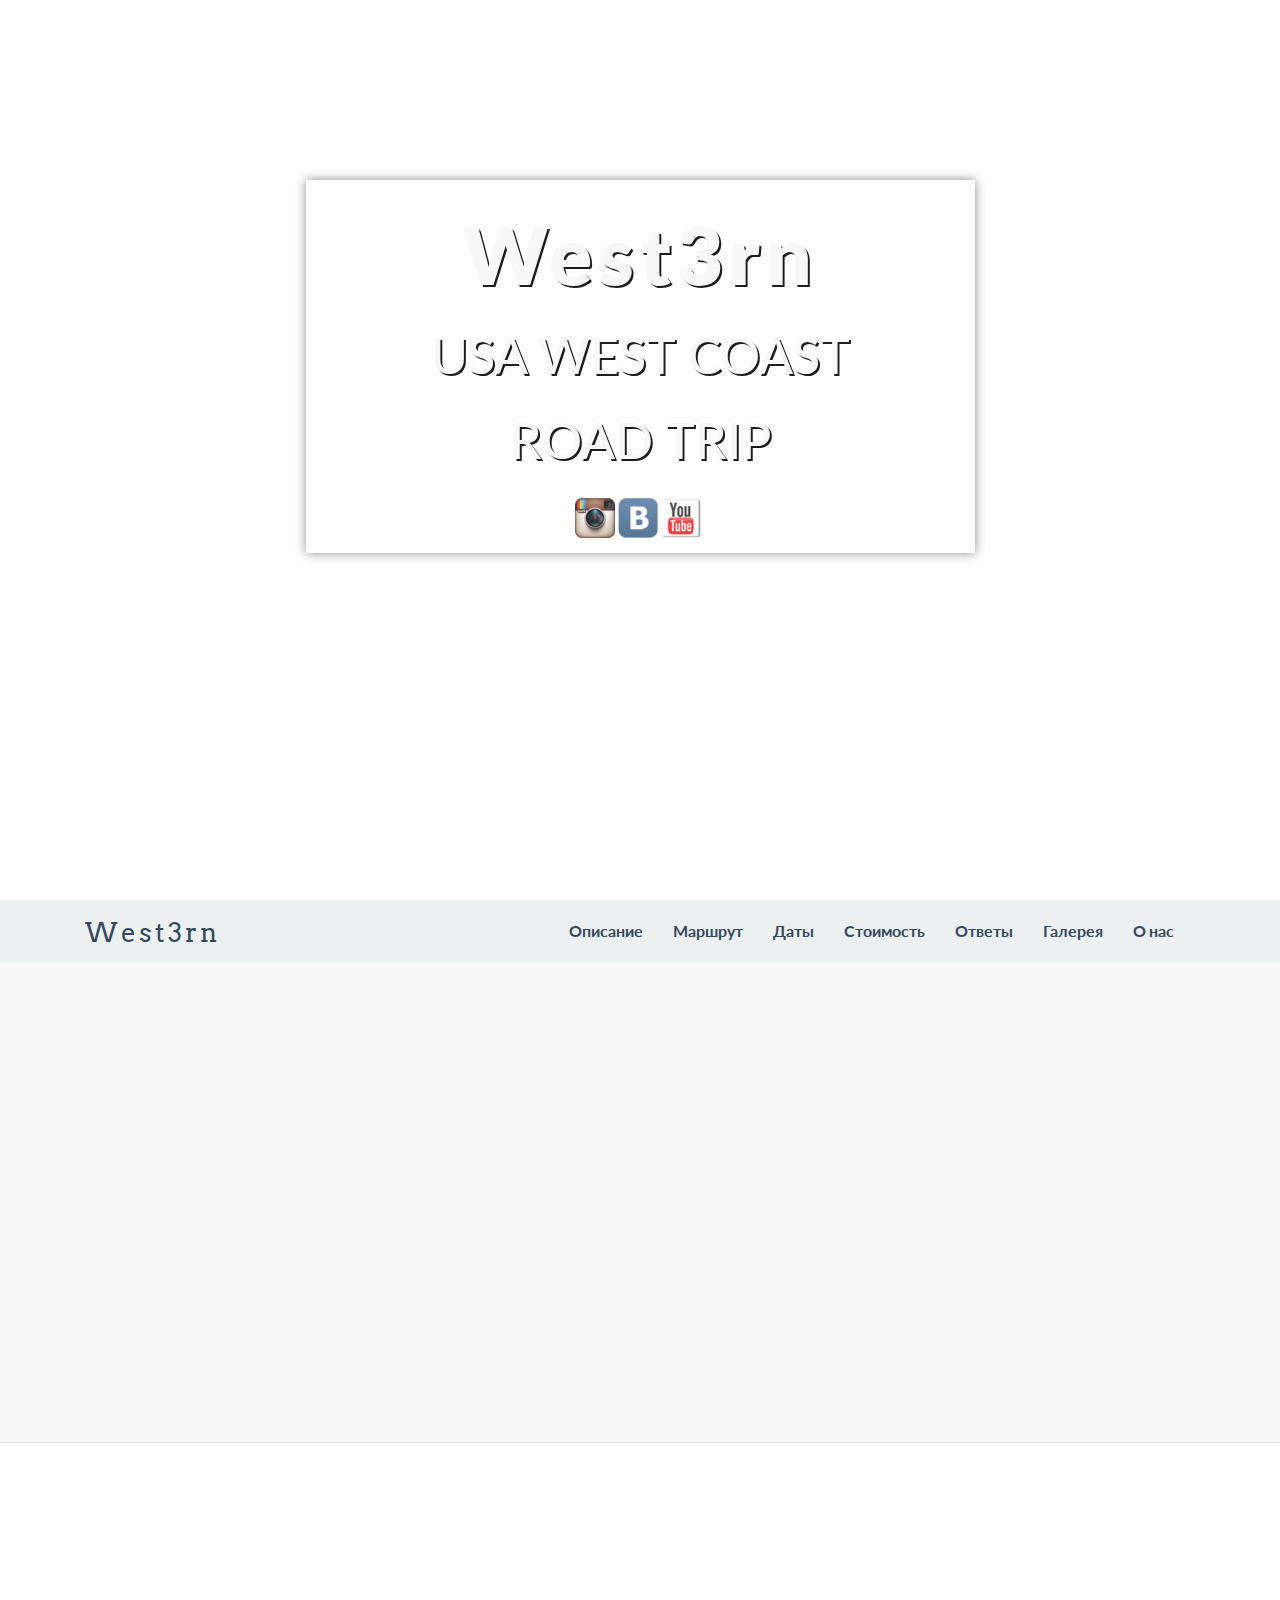
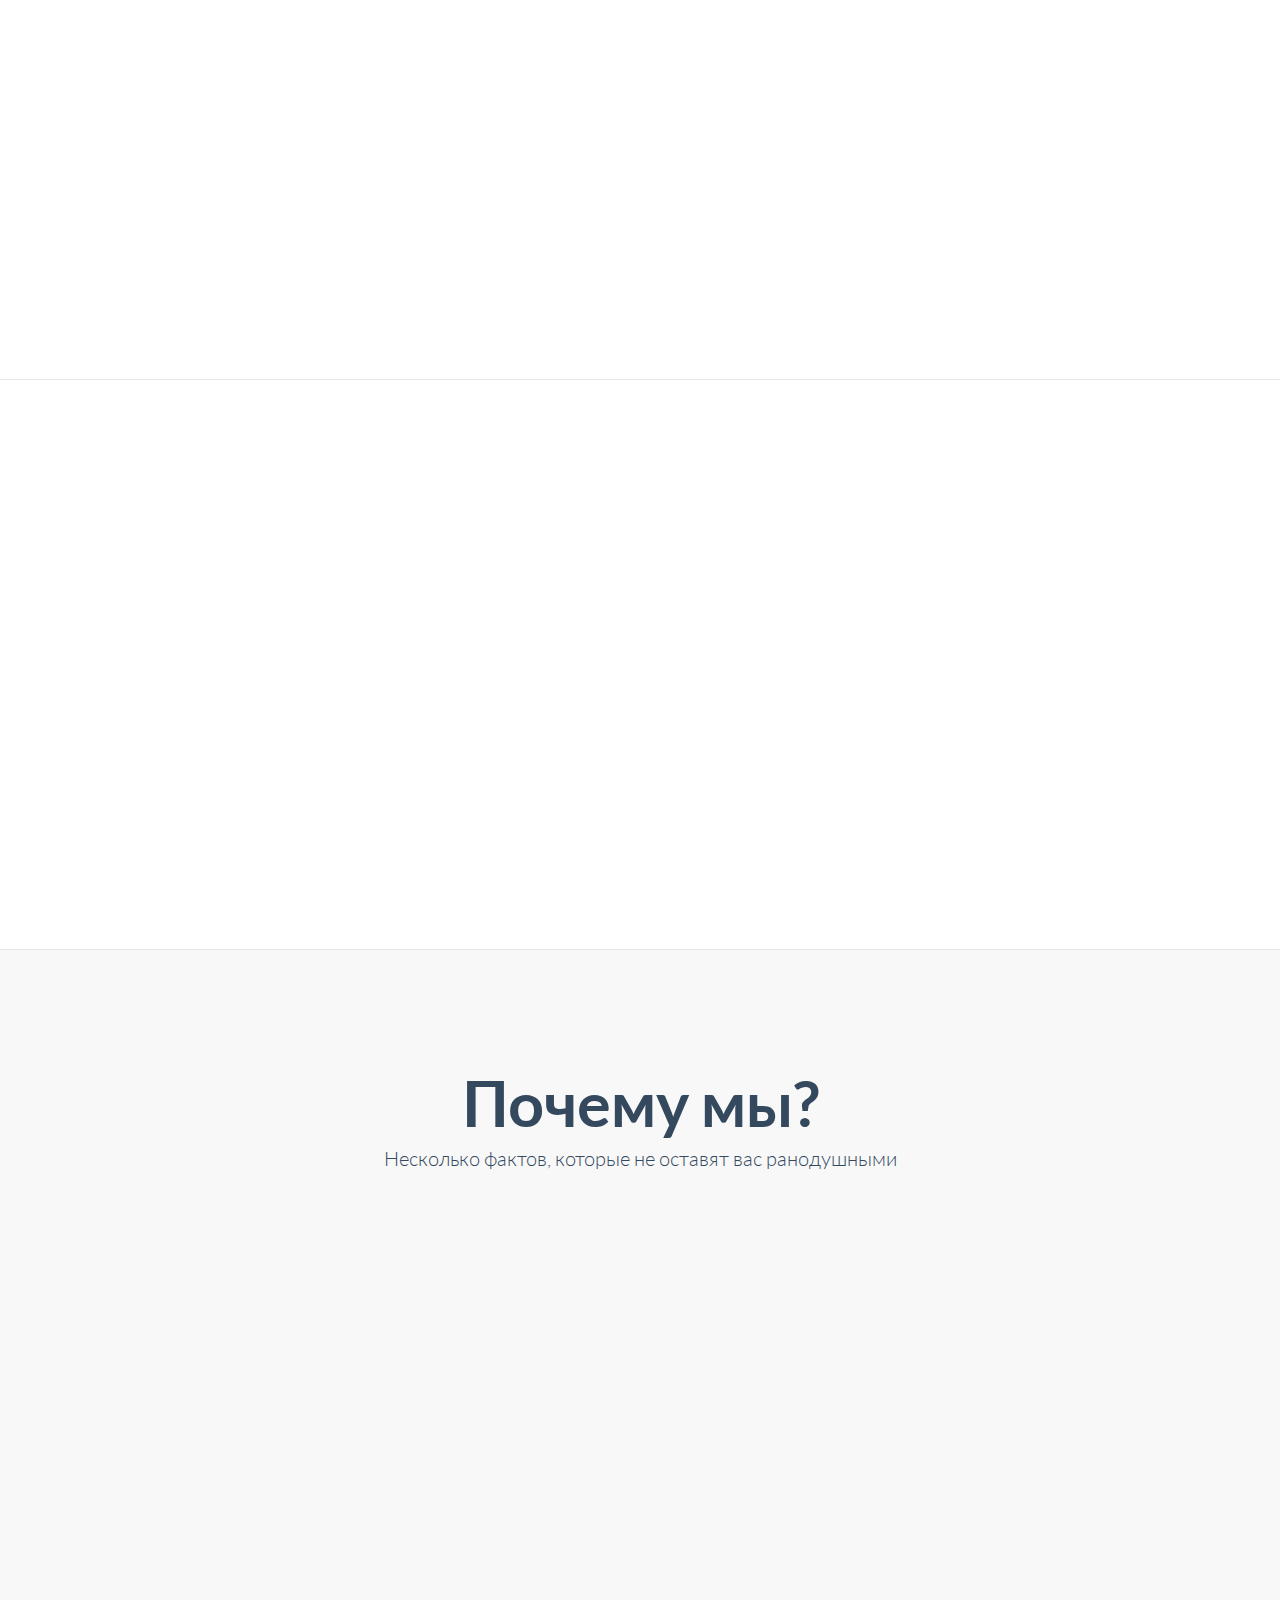
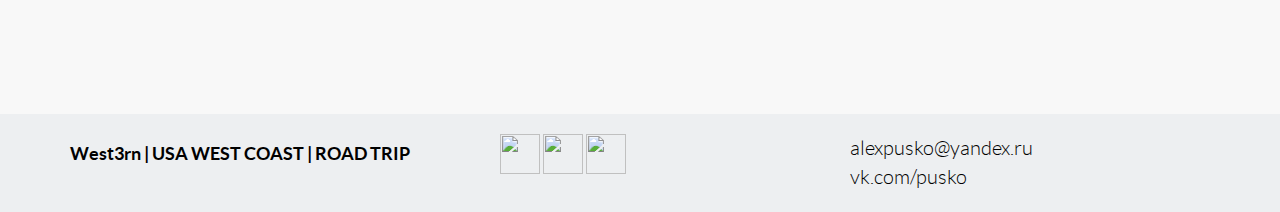
==== commit d449c3b5: "correct links" ====
--- a/index.html
+++ b/index.html
@@ -92,8 +92,9 @@
 					
 					<li class="menuItem"><a href="#whatis">Описание</a></li>
 					<li class="menuItem"><a href="route.html">Маршрут</a></li>
-					<li class="menuItem"><a href="#screen">Стоимость</a></li>
-					<li class="menuItem"><a href="#credits">Ответы</a></li>
+					<li class="menuItem"><a href="#shortInfo">Даты</a></li>
+					<li class="menuItem"><a href="#shortInfo">Стоимость</a></li>
+					<li class="menuItem"><a href="#shortInfo">Ответы</a></li>
 					<li class="menuItem"><a href="gallery.html">Галерея</a></li>
 					<li class="menuItem"><a href="#contact">О нас</a></li>
 					
@@ -175,14 +176,14 @@
 						 Лас Вегас, Долину Огня, Нац. парк Зион, Нац парк Гранд Каньон, Нац парк Йосемите, Каньон Антилоп, Лес Гигантов, Подкову(см фото), Сан Франциско, Лос Анжелес, Кармел, Сольванг, Биг Сур и другие интересные места.
 					</p>
 
-					 <p><a class="btn btn-embossed btn-primary" href="#" role="button">Маршрут</a> </p>
+					 <p><a class="btn btn-embossed btn-primary" href="route.html" role="button">Маршрут</a> </p>
 					 <p><a class="btn btn-embossed btn-primary" href="gallery.html" role="button">Посмотреть галерею</a> </p>
 				</div>  			
 			</div>
         </div>
     </div>
 
-	<div id="whatis" class="content-section-b" style="border-top: 0">
+	<div id="shortInfo" class="content-section-b" style="border-top: 0">
 		<div class="container">
 			
 			<div class="row">
@@ -218,33 +219,7 @@
 			
 		</div>
 	</div>
-    <!-- <div class="content-section-a">
-
-        <div class="container">
-
-             <div class="row">
-			 
-				<div class="col-sm-6 pull-right wow fadeInRightBig">
-                    <img class="img-responsive " src="img/doge.png" alt="">
-                </div>
-			 
-                <div class="col-sm-6 wow fadeInLeftBig"  data-animation-delay="200">   
-                    <h3 class="section-heading">Даты</h3>
-                    <p class="lead">31 августа - 8 сентября <br>
-									9-17 сентября <br>
-									18-26 сентября 
-					</p>
-					
-					<ul class="descp lead2">
-						<li><i class="glyphicon glyphicon-signal"></i> Reliable and Secure Platform</li>
-						<li><i class="glyphicon glyphicon-refresh"></i> Everything is perfectly orgainized for future</li>
-						<li><i class="glyphicon glyphicon-headphones"></i> Attach large file easily</li>
-					</ul>
-				</div>           
-            </div>
-        </div>
-
-    </div> -->
+
 
 
 	
@@ -327,7 +302,7 @@
 	
 	
 	
-    <footer>
+    <footer id="contact">
       <div class="container">
         <div class="row">
           <div class="col-md-4 footer-padding">
--- a/css/style.css
+++ b/css/style.css
@@ -1938,7 +1938,7 @@
   border-width: 0;
 }
 .navbar-brand {
-  font-size: 24px;
+  font-size: 26px;
   line-height: 1.042;
   font-weight: 700;
 }
